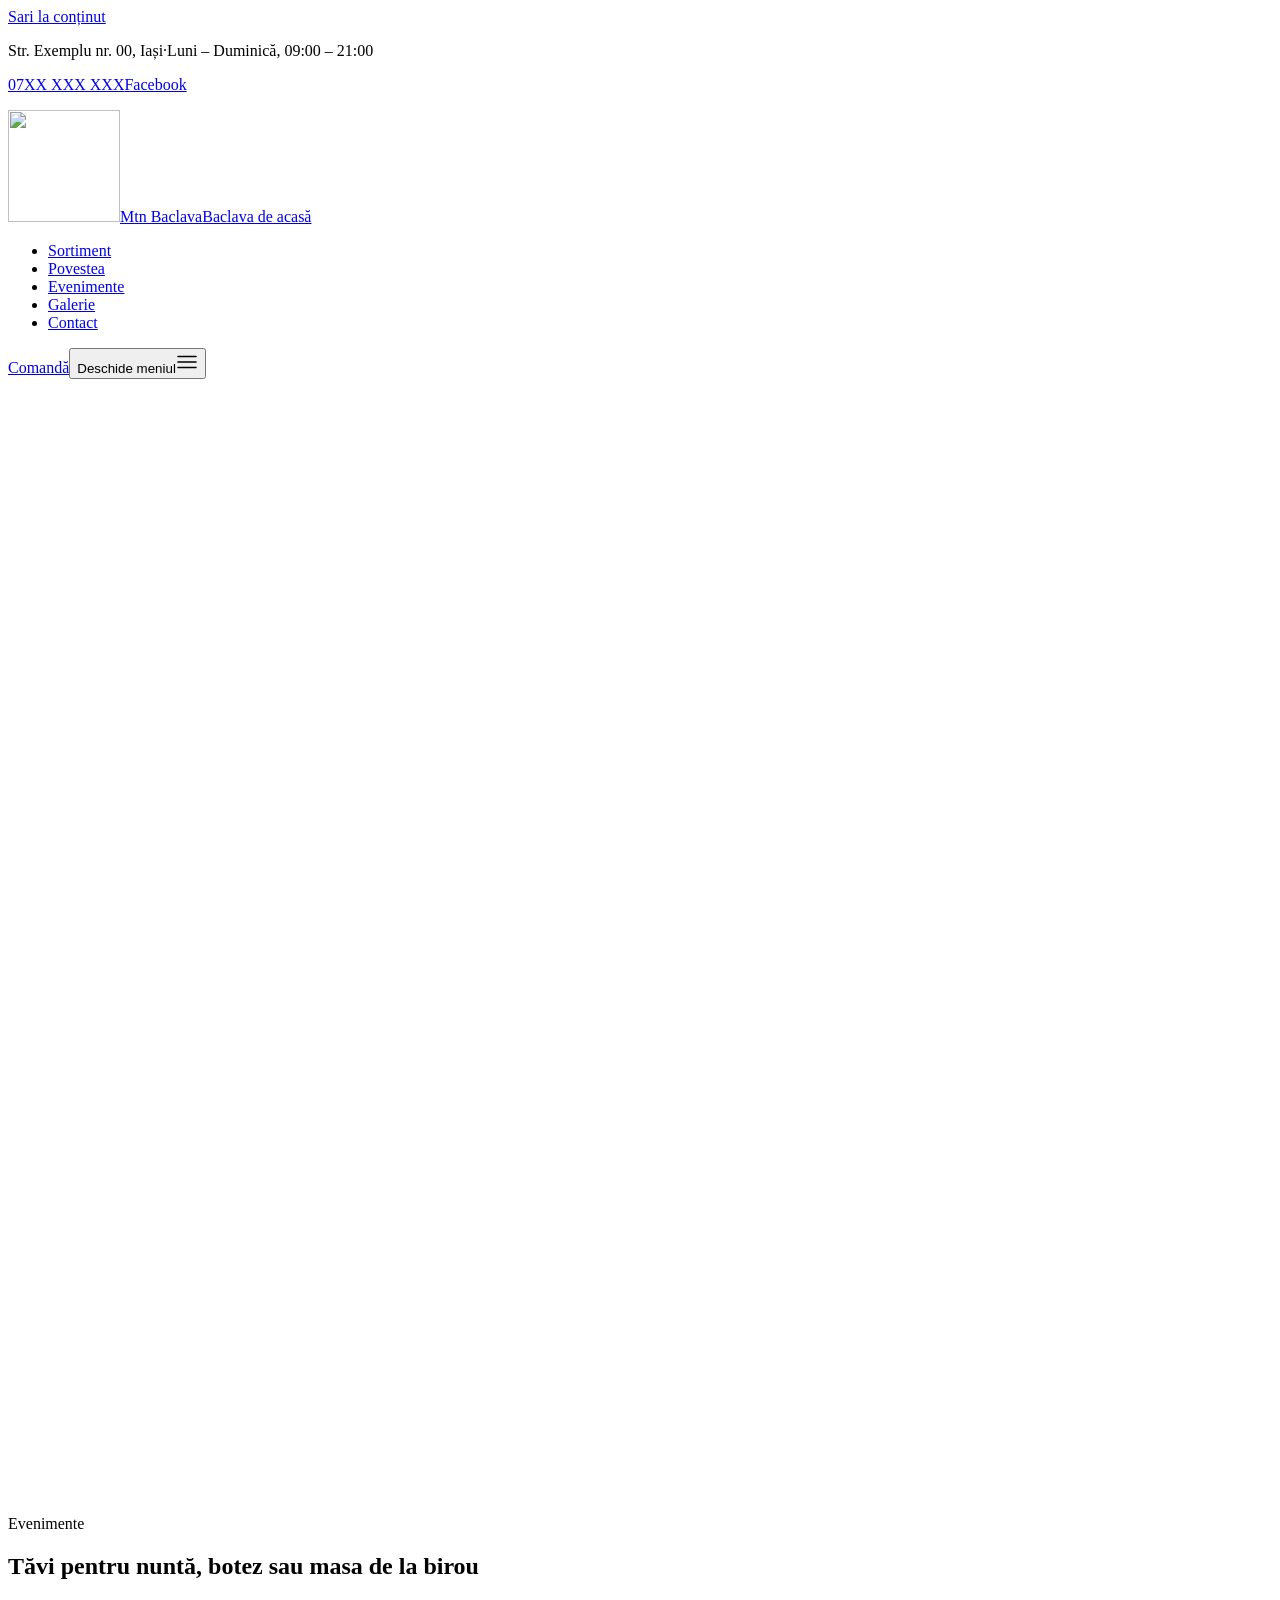
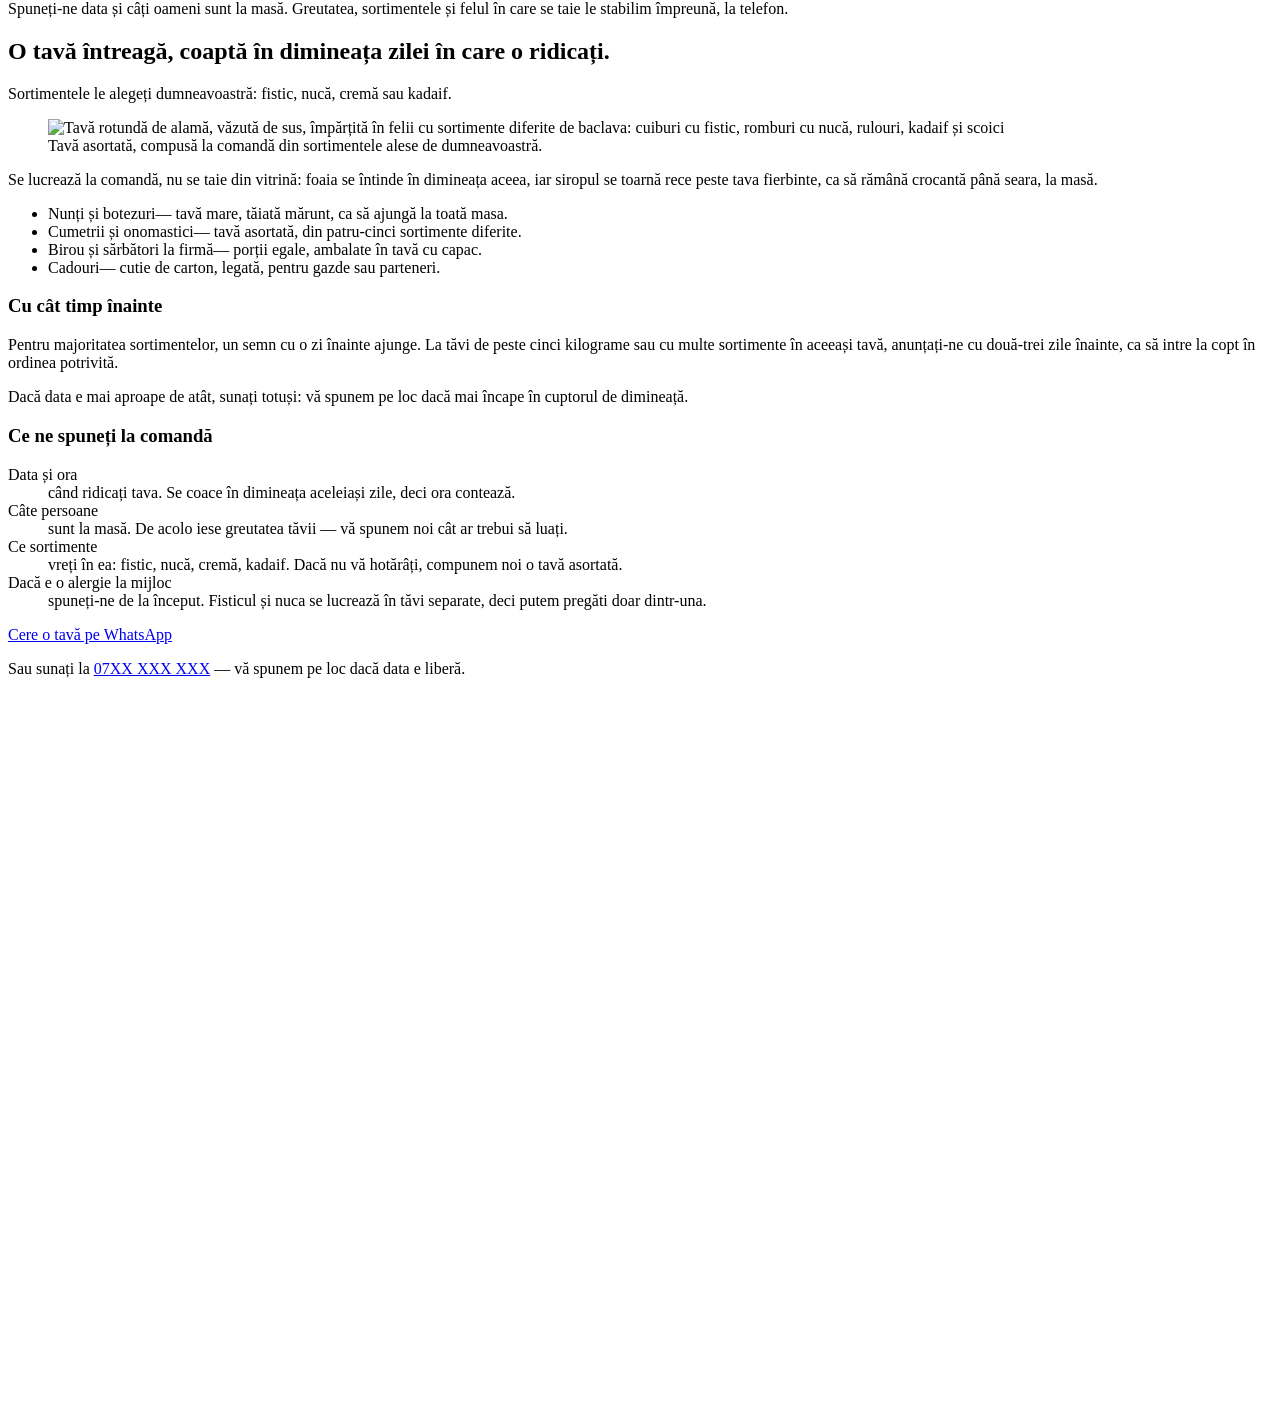
==== comenzi-evenimente/index.html @ e31cbdc9 "Demo Mtn Baclava — build static" ====
<!DOCTYPE html><html lang="ro"><head><meta charset="utf-8"><meta name="viewport" content="width=device-width, initial-scale=1"><title>Tăvi de baclava pentru evenimente — Mtn Baclava, Iași</title><meta name="description" content="Tăvi de baclava pe comandă pentru nunți, botezuri, cumetrii și mese de birou, în Iași. Se coace în dimineața zilei în care o ridicați; pentru majoritatea sortimentelor, un semn cu o zi înainte ajunge."><meta name="theme-color" content="#1c1815"><link rel="icon" href="/mtn-baclava-demo/favicon.svg" type="image/svg+xml"><link rel="canonical" href="https://rtr-tech-solutions.github.io/mtn-baclava-demo/comenzi-evenimente/"><meta property="og:title" content="Tăvi de baclava pentru evenimente — Mtn Baclava, Iași"><meta property="og:description" content="Tăvi de baclava pe comandă pentru nunți, botezuri, cumetrii și mese de birou, în Iași. Se coace în dimineața zilei în care o ridicați; pentru majoritatea sortimentelor, un semn cu o zi înainte ajunge."><meta property="og:type" content="website"><meta property="og:locale" content="ro_RO"><meta name="astro-view-transitions-enabled" content="true"><meta name="astro-view-transitions-fallback" content="animate"><script type="module" src="/mtn-baclava-demo/_astro/ClientRouter.astro_astro_type_script_index_0_lang.jmhnZfFy.js"></script><script>
      // Marchează că JS e activ, ÎNAINTE de primul paint, ca .reveal să nu ascundă
      // conținutul la utilizatorii fără JS.
      document.documentElement.classList.add('js');
    </script><link rel="stylesheet" href="/mtn-baclava-demo/_astro/CtaFinal.B6H1ZxEb.css"></head><body class><a href="#continut" class="sr-only focus:not-sr-only focus:absolute focus:top-3 focus:left-3 focus:z-[100] focus:rounded-[10px] focus:bg-ink focus:px-4 focus:py-2.5 focus:text-cream">Sari la conținut</a><div class="bara" data-astro-cid-nen7h5rs><div class="topbar text-cream/70 hidden lg:block" data-astro-cid-nen7h5rs><div class="wrap flex h-9 items-center justify-between text-[0.8125rem]" data-astro-cid-nen7h5rs><p class="flex items-center gap-2" data-astro-cid-nen7h5rs><span class="placeholder text-cream" data-astro-cid-nen7h5rs>Str. Exemplu nr. 00, Iași</span><span aria-hidden="true" class="text-cream/25" data-astro-cid-nen7h5rs>·</span><span class="placeholder text-cream" data-astro-cid-nen7h5rs>Luni – Duminică, 09:00 – 21:00</span></p><p class="flex items-center gap-5" data-astro-cid-nen7h5rs><a href="tel:+407XXXXXXXX" class="placeholder text-cream transition-colors duration-150 hover:text-brass-lit" data-astro-cid-nen7h5rs>07XX XXX XXX</a><a href="https://www.facebook.com/profile.php?id=100091635381105" target="_blank" rel="noopener noreferrer" class="link-editorial transition-colors duration-150 hover:text-cream" data-astro-cid-nen7h5rs>Facebook</a></p></div></div><header id="antet" data-astro-cid-nen7h5rs><div class="wrap flex h-[68px] items-center justify-between gap-4 lg:h-[78px]" data-astro-cid-nen7h5rs><a href="/mtn-baclava-demo/" class="group flex shrink-0 items-center gap-3" aria-label="Mtn Baclava — acasă" data-astro-cid-nen7h5rs><img src="/mtn-baclava-demo/_astro/emblema.DUEbjxrc_v3XtU.webp" alt loading="eager" data-astro-cid-nen7h5rs="true" decoding="async" width="112" height="112" class="h-11 w-11 transition-transform duration-500 ease-out group-hover:rotate-[8deg] lg:h-[52px] lg:w-[52px]"><span class="leading-tight" data-astro-cid-nen7h5rs><span class="block font-display text-[1.15rem] text-cream lg:text-[1.32rem]" data-astro-cid-nen7h5rs>Mtn Baclava</span><span class="block text-[0.6875rem] tracking-[0.13em] text-brass-lit uppercase" data-astro-cid-nen7h5rs>Baclava de acasă</span></span></a><nav aria-label="Navigare principală" class="hidden lg:block" data-astro-cid-nen7h5rs><ul class="flex items-center gap-7" data-astro-cid-nen7h5rs><li data-astro-cid-nen7h5rs><a href="/mtn-baclava-demo/sortiment/" class="link-editorial text-[0.9375rem] transition-colors duration-150 text-cream/70 hover:text-cream" data-astro-cid-nen7h5rs>Sortiment</a></li><li data-astro-cid-nen7h5rs><a href="/mtn-baclava-demo/povestea-noastra/" class="link-editorial text-[0.9375rem] transition-colors duration-150 text-cream/70 hover:text-cream" data-astro-cid-nen7h5rs>Povestea</a></li><li data-astro-cid-nen7h5rs><a href="/mtn-baclava-demo/comenzi-evenimente/" aria-current="page" class="link-editorial text-[0.9375rem] transition-colors duration-150 text-cream" data-astro-cid-nen7h5rs>Evenimente</a></li><li data-astro-cid-nen7h5rs><a href="/mtn-baclava-demo/galerie/" class="link-editorial text-[0.9375rem] transition-colors duration-150 text-cream/70 hover:text-cream" data-astro-cid-nen7h5rs>Galerie</a></li><li data-astro-cid-nen7h5rs><a href="/mtn-baclava-demo/contact/" class="link-editorial text-[0.9375rem] transition-colors duration-150 text-cream/70 hover:text-cream" data-astro-cid-nen7h5rs>Contact</a></li></ul></nav><a href="https://wa.me/40700000000?text=Bun%C4%83%20ziua!%20A%C8%99%20dori%20s%C4%83%20comand%20baclava." class="btn btn-on-dark hidden lg:inline-flex" data-astro-cid-nen7h5rs>Comandă</a><button type="button" id="meniu-buton" class="-mr-2 inline-flex h-11 w-11 items-center justify-center rounded-[10px] text-cream lg:hidden" aria-expanded="false" aria-controls="meniu-mobil" data-astro-cid-nen7h5rs><span class="sr-only" data-astro-cid-nen7h5rs>Deschide meniul</span><svg width="22" height="22" viewBox="0 0 22 22" fill="none" aria-hidden="true" data-astro-cid-nen7h5rs><path d="M2 5.5h18M2 11h18M2 16.5h18" stroke="currentColor" stroke-width="1.6" stroke-linecap="round" data-astro-cid-nen7h5rs></path></svg></button></div><div id="meniu-mobil" hidden class="meniu-mobil border-t border-white/10 lg:hidden" data-astro-cid-nen7h5rs><nav aria-label="Navigare mobil" class="wrap py-4" data-astro-cid-nen7h5rs><ul class="flex flex-col" data-astro-cid-nen7h5rs><li class="border-b border-white/10 last:border-0" data-astro-cid-nen7h5rs><a href="/mtn-baclava-demo/sortiment/" class="block py-3.5 text-[1.05rem] text-cream" data-astro-cid-nen7h5rs>Sortiment</a></li><li class="border-b border-white/10 last:border-0" data-astro-cid-nen7h5rs><a href="/mtn-baclava-demo/povestea-noastra/" class="block py-3.5 text-[1.05rem] text-cream" data-astro-cid-nen7h5rs>Povestea</a></li><li class="border-b border-white/10 last:border-0" data-astro-cid-nen7h5rs><a href="/mtn-baclava-demo/comenzi-evenimente/" aria-current="page" class="block py-3.5 text-[1.05rem] text-brass-lit" data-astro-cid-nen7h5rs>Evenimente</a></li><li class="border-b border-white/10 last:border-0" data-astro-cid-nen7h5rs><a href="/mtn-baclava-demo/galerie/" class="block py-3.5 text-[1.05rem] text-cream" data-astro-cid-nen7h5rs>Galerie</a></li><li class="border-b border-white/10 last:border-0" data-astro-cid-nen7h5rs><a href="/mtn-baclava-demo/contact/" class="block py-3.5 text-[1.05rem] text-cream" data-astro-cid-nen7h5rs>Contact</a></li></ul><div class="mt-5 flex flex-col gap-2.5" data-astro-cid-nen7h5rs><a href="https://wa.me/40700000000?text=Bun%C4%83%20ziua!%20A%C8%99%20dori%20s%C4%83%20comand%20baclava." class="btn btn-on-dark w-full" data-astro-cid-nen7h5rs>Scrie-ne pe WhatsApp</a><a href="tel:+407XXXXXXXX" class="btn btn-ghost-on-dark placeholder w-full" data-astro-cid-nen7h5rs>07XX XXX XXX</a></div></nav></div></header></div><script type="module">function e(){let e=document.querySelector(`.bara`),t=document.getElementById(`meniu-buton`),n=document.getElementById(`meniu-mobil`);if(t&&n&&t.dataset.gata!==`1`){t.dataset.gata=`1`;let e=e=>{t.setAttribute(`aria-expanded`,String(e)),n.hidden=!e;let r=t.querySelector(`.sr-only`);r&&(r.textContent=e?`Închide meniul`:`Deschide meniul`)};t.addEventListener(`click`,()=>e(t.getAttribute(`aria-expanded`)!==`true`)),n.querySelectorAll(`a`).forEach(t=>t.addEventListener(`click`,()=>e(!1))),document.addEventListener(`keydown`,n=>{n.key===`Escape`&&t.getAttribute(`aria-expanded`)===`true`&&e(!1)})}if(e?.dataset.peste===`1`&&e.dataset.scrollGata!==`1`){e.dataset.scrollGata=`1`;let t=()=>e.classList.toggle(`solid`,window.scrollY>64);t(),window.addEventListener(`scroll`,t,{passive:!0})}}e(),document.addEventListener(`astro:page-load`,e);</script><main id="continut"><section class="relative isolate overflow-hidden bg-ink"><div class="absolute inset-0 -z-10"><img src="/mtn-baclava-demo/_astro/ambient-03-tava-sortiment.BsSjN7SK_Z10BHxa.webp" srcset="/mtn-baclava-demo/_astro/ambient-03-tava-sortiment.BsSjN7SK_ZQf1UV.webp 900w, /mtn-baclava-demo/_astro/ambient-03-tava-sortiment.BsSjN7SK_1j56uR.webp 1600w, /mtn-baclava-demo/_astro/ambient-03-tava-sortiment.BsSjN7SK_Z10BHxa.webp 2000w" alt sizes="100vw" loading="eager" decoding="async" width="2000" height="1116" class="h-full w-full object-cover opacity-30"><div class="absolute inset-0 bg-gradient-to-t from-ink via-ink/70 to-ink/40"></div></div><div class="wrap pt-14 pb-12 lg:pt-20 lg:pb-16"><p class="reveal text-[0.75rem] tracking-[0.2em] text-brass-lit uppercase">Evenimente</p><h1 class="reveal mt-4 max-w-3xl text-cream" style="--reveal-delay:70ms">Tăvi pentru nuntă, botez sau masa de la birou</h1><p class="reveal mt-6 max-w-xl text-[1.0625rem] leading-relaxed text-cream/75" style="--reveal-delay:140ms">Spuneți-ne data și câți oameni sunt la masă. Greutatea, sortimentele și felul în care se taie le stabilim împreună, la telefon.</p></div></section><section class="section bg-cream-2" id="evenimente"><div class="wrap"><div class="grid gap-4 lg:grid-cols-12 lg:items-end lg:gap-12"><h2 class="declaratie reveal lg:col-span-7">O tavă întreagă, coaptă în dimineața zilei în care o ridicați.</h2><p class="reveal text-[0.9375rem] text-ink-soft lg:col-span-4 lg:col-start-9 lg:pb-2">Sortimentele le alegeți dumneavoastră: fistic, nucă, cremă sau kadaif.</p></div><div class="mt-10 grid gap-9 lg:mt-14 lg:grid-cols-12 lg:gap-14"><figure class="reveal lg:col-span-7"><div class="zoom-lent rounded-card border border-line"><img src="/mtn-baclava-demo/_astro/ambient-03-tava-sortiment.BsSjN7SK_Z10BHxa.webp" srcset="/mtn-baclava-demo/_astro/ambient-03-tava-sortiment.BsSjN7SK_WIxPo.webp 640w, /mtn-baclava-demo/_astro/ambient-03-tava-sortiment.BsSjN7SK_ZQf1UV.webp 900w, /mtn-baclava-demo/_astro/ambient-03-tava-sortiment.BsSjN7SK_1JF9gK.webp 1280w" alt="Tavă rotundă de alamă, văzută de sus, împărțită în felii cu sortimente diferite de baclava: cuiburi cu fistic, romburi cu nucă, rulouri, kadaif și scoici" sizes="(min-width: 1024px) 640px, (min-width: 640px) 92vw, 100vw" loading="lazy" decoding="async" width="2000" height="1116" class="block w-full object-cover aspect-[4/3] lg:aspect-[5/4]"></div><figcaption class="mt-3 text-[0.8125rem] leading-relaxed text-ink-soft">Tavă asortată, compusă la comandă din sortimentele alese de dumneavoastră.</figcaption></figure><div class="lg:col-span-5 lg:pt-12"><p class="lead reveal">Se lucrează la comandă, nu se taie din vitrină: foaia se întinde în dimineața aceea, iar siropul se toarnă rece peste tava fierbinte, ca să rămână crocantă până seara, la masă.</p><ul class="mt-8 border-t border-line" data-stagger><li class="reveal flex flex-wrap gap-x-2 border-b border-line py-3.5 text-[0.9375rem]"><span class="font-semibold text-ink">Nunți și botezuri</span><span class="text-ink-soft">— tavă mare, tăiată mărunt, ca să ajungă la toată masa.</span></li><li class="reveal flex flex-wrap gap-x-2 border-b border-line py-3.5 text-[0.9375rem]"><span class="font-semibold text-ink">Cumetrii și onomastici</span><span class="text-ink-soft">— tavă asortată, din patru-cinci sortimente diferite.</span></li><li class="reveal flex flex-wrap gap-x-2 border-b border-line py-3.5 text-[0.9375rem]"><span class="font-semibold text-ink">Birou și sărbători la firmă</span><span class="text-ink-soft">— porții egale, ambalate în tavă cu capac.</span></li><li class="reveal flex flex-wrap gap-x-2 border-b border-line py-3.5 text-[0.9375rem]"><span class="font-semibold text-ink">Cadouri</span><span class="text-ink-soft">— cutie de carton, legată, pentru gazde sau parteneri.</span></li></ul></div></div><div class="mt-14 border-t border-line pt-12 lg:mt-20 lg:pt-16"><div class="grid gap-4 lg:grid-cols-12 lg:gap-14"><h3 class="reveal lg:col-span-3">Cu cât timp înainte</h3><div class="reveal space-y-4 text-ink-soft lg:col-span-8 lg:col-start-5"><p>Pentru majoritatea sortimentelor, un semn cu o zi înainte ajunge. La tăvi de peste cinci kilograme sau cu multe sortimente în aceeași tavă, anunțați-ne cu două-trei zile înainte, ca să intre la copt în ordinea potrivită.</p><p>Dacă data e mai aproape de atât, sunați totuși: vă spunem pe loc dacă mai încape în cuptorul de dimineață.</p></div></div><div class="mt-12 grid gap-4 lg:mt-16 lg:grid-cols-12 lg:gap-14"><h3 class="reveal lg:col-span-3">Ce ne spuneți la comandă</h3><dl class="space-y-5 lg:col-span-8 lg:col-start-5" data-stagger><div class="reveal"><dt class="font-semibold text-ink">Data și ora</dt><dd class="mt-1 text-ink-soft">când ridicați tava. Se coace în dimineața aceleiași zile, deci ora contează.</dd></div><div class="reveal"><dt class="font-semibold text-ink">Câte persoane</dt><dd class="mt-1 text-ink-soft">sunt la masă. De acolo iese greutatea tăvii — vă spunem noi cât ar trebui să luați.</dd></div><div class="reveal"><dt class="font-semibold text-ink">Ce sortimente</dt><dd class="mt-1 text-ink-soft">vreți în ea: fistic, nucă, cremă, kadaif. Dacă nu vă hotărâți, compunem noi o tavă asortată.</dd></div><div class="reveal"><dt class="font-semibold text-ink">Dacă e o alergie la mijloc</dt><dd class="mt-1 text-ink-soft">spuneți-ne de la început. Fisticul și nuca se lucrează în tăvi separate, deci putem pregăti doar dintr-una.</dd></div></dl></div><div class="mt-12 lg:mt-16 lg:grid lg:grid-cols-12 lg:gap-14"><div class="reveal lg:col-span-8 lg:col-start-5"><a href="https://wa.me/40700000000?text=Bun%C4%83%20ziua!%20A%C8%99%20dori%20o%20tav%C4%83%20de%20baclava%20pentru%20un%20eveniment.%20V%C4%83%20spun%20data%20%C8%99i%20num%C4%83rul%20de%20persoane." target="_blank" rel="noopener noreferrer" class="btn btn-primary">Cere o tavă pe WhatsApp</a><p class="mt-4 text-[0.9375rem] text-ink-soft">Sau sunați la <a href="tel:+407XXXXXXXX" class="placeholder font-semibold text-ink underline decoration-line underline-offset-4 transition-colors duration-150 hover:decoration-ink">07XX XXX XXX</a> — vă spunem pe loc dacă data e liberă.</p></div></div></div></div></section><section class="pb-[clamp(3.5rem,8vw,6.5rem)]"><figure><img src="/mtn-baclava-demo/_astro/ambient-02-cutie-ambalaj.Db9iP6Mn_Z2ch821.webp" srcset="/mtn-baclava-demo/_astro/ambient-02-cutie-ambalaj.Db9iP6Mn_12XCJG.webp 900w, /mtn-baclava-demo/_astro/ambient-02-cutie-ambalaj.Db9iP6Mn_1rRyEL.webp 1400w, /mtn-baclava-demo/_astro/ambient-02-cutie-ambalaj.Db9iP6Mn_Z2ch821.webp 2000w" alt="Cutie de carton crem cu baclava cu fistic, cu capacul dat la o parte și o bandă de hârtie petrecută în jurul ei" sizes="100vw" loading="lazy" decoding="async" width="2000" height="1493" class="reveal block aspect-[4/3] w-full object-cover sm:aspect-[16/9]"><figcaption class="wrap mt-5"><p class="reveal max-w-xl text-[0.9375rem] text-ink-soft lg:ml-auto lg:text-right">Tava pleacă cu capac, iar pentru cadouri punem baclavaua în cutie de carton, legată — se poate duce așa, direct la gazdă.</p></figcaption></figure></section><section id="comanda" aria-labelledby="cta-final-titlu" class="section border-b border-white/10 bg-ink text-cream lg:py-28"><div class="wrap-narrow flex flex-col items-center text-center"><img src="/mtn-baclava-demo/_astro/emblema.DUEbjxrc_ZgIynP.webp" alt="Emblema Mtn Baclava" loading="lazy" decoding="async" width="300" height="300" class="reveal h-[120px] w-[120px] lg:h-[150px] lg:w-[150px]"><h2 id="cta-final-titlu" class="reveal mt-8 max-w-[22ch] text-[clamp(1.6rem,3.4vw,2.35rem)] leading-[1.15]" style="--reveal-delay:90ms">Spuneți-ne ce tavă vă trebuie și pentru ce zi.</h2><div class="reveal mt-9 flex w-full flex-col gap-3 sm:w-auto sm:flex-row sm:justify-center" style="--reveal-delay:180ms"><a href="https://wa.me/40700000000?text=Bun%C4%83%20ziua!%20A%C8%99%20dori%20s%C4%83%20comand%20o%20tav%C4%83%20de%20baclava." class="btn btn-on-dark w-full sm:w-auto">Scrie-ne pe WhatsApp</a><a href="tel:+407XXXXXXXX" aria-label="Sună la 07XX XXX XXX" class="btn btn-ghost-on-dark w-full sm:w-auto"><span class="placeholder">07XX XXX XXX</span></a></div></div></section></main><footer class="bg-ink text-cream/70"><div class="wrap grid gap-10 py-14 sm:grid-cols-2 lg:grid-cols-3 lg:py-16"><div><div class="flex items-center gap-3"><img src="/mtn-baclava-demo/_astro/emblema.DUEbjxrc_v3XtU.webp" alt loading="lazy" decoding="async" width="112" height="112" class="h-14 w-14"><span class="leading-tight"><span class="block font-display text-xl text-cream">Mtn Baclava</span><span class="block text-[0.6875rem] tracking-[0.12em] text-brass-lit uppercase">Baklava evi</span></span></div><p class="mt-5 max-w-xs text-[0.9375rem]">Baclava făcută în Iași, cu foaia întinsă manual în fiecare dimineață.</p><a href="https://www.facebook.com/profile.php?id=100091635381105" target="_blank" rel="noopener noreferrer" class="mt-4 inline-block text-[0.9375rem] text-cream underline underline-offset-4 hover:text-brass-lit">Urmărește-ne pe Facebook</a></div><nav aria-label="Navigare subsol"><h2 class="font-display text-lg text-cream">Pagina</h2><ul class="mt-4 flex flex-col gap-2.5 text-[0.9375rem]"><li><a href="/mtn-baclava-demo/sortiment/" class="hover:text-cream">Sortiment</a></li><li><a href="/mtn-baclava-demo/povestea-noastra/" class="hover:text-cream">Povestea</a></li><li><a href="/mtn-baclava-demo/comenzi-evenimente/" class="hover:text-cream">Evenimente</a></li><li><a href="/mtn-baclava-demo/galerie/" class="hover:text-cream">Galerie</a></li><li><a href="/mtn-baclava-demo/contact/" class="hover:text-cream">Contact</a></li></ul></nav><div><h2 class="font-display text-lg text-cream">Ne găsiți</h2><address class="mt-4 flex flex-col gap-2.5 text-[0.9375rem] not-italic"><span class="placeholder text-cream">Str. Exemplu nr. 00, Iași</span><a href="tel:+407XXXXXXXX" class="placeholder w-fit text-cream hover:text-brass-lit">07XX XXX XXX</a><span class="placeholder text-cream">Luni – Duminică, 09:00 – 21:00</span></address></div></div><div class="border-t border-white/10"><div class="wrap flex flex-col gap-1.5 py-6 text-[0.8125rem] sm:flex-row sm:items-center sm:justify-between"><p>© 2026 Mtn Baclava · Iași</p><p>Site realizat de <span class="text-cream">RTR Tech Solutions</span></p></div></div></footer><div class="fixed inset-x-0 bottom-0 z-50 border-t border-line bg-cream/97 backdrop-blur-sm lg:hidden" style="padding-bottom: env(safe-area-inset-bottom, 0px);"><div class="grid grid-cols-3"><a href="tel:+407XXXXXXXX" class="flex min-h-14 flex-col items-center justify-center gap-0.5 border-r border-line text-[0.8125rem] font-semibold text-ink"><svg width="17" height="17" viewBox="0 0 20 20" fill="none" aria-hidden="true"><path d="M4.5 2.8h3l1.4 3.5-2 1.3a10.5 10.5 0 0 0 5.5 5.5l1.3-2 3.5 1.4v3a1.6 1.6 0 0 1-1.8 1.6A15.2 15.2 0 0 1 2.9 4.6 1.6 1.6 0 0 1 4.5 2.8Z" stroke="currentColor" stroke-width="1.5" stroke-linejoin="round"></path></svg>Sună</a><a href="https://wa.me/40700000000?text=Bun%C4%83%20ziua!%20A%C8%99%20dori%20s%C4%83%20comand%20baclava." class="flex min-h-14 flex-col items-center justify-center gap-0.5 border-r border-line text-[0.8125rem] font-semibold text-ink"><svg width="17" height="17" viewBox="0 0 20 20" fill="none" aria-hidden="true"><path d="M10 2.6a7.4 7.4 0 0 0-6.3 11.3L2.6 17.4l3.6-1.1A7.4 7.4 0 1 0 10 2.6Z" stroke="currentColor" stroke-width="1.5" stroke-linejoin="round"></path></svg>WhatsApp</a><a href="#contact" class="flex min-h-14 flex-col items-center justify-center gap-0.5 text-[0.8125rem] font-semibold text-ink"><svg width="17" height="17" viewBox="0 0 20 20" fill="none" aria-hidden="true"><path d="M10 17.5s5.6-4.6 5.6-9a5.6 5.6 0 1 0-11.2 0c0 4.4 5.6 9 5.6 9Z" stroke="currentColor" stroke-width="1.5" stroke-linejoin="round"></path><circle cx="10" cy="8.4" r="2" stroke="currentColor" stroke-width="1.5"></circle></svg>Unde suntem</a></div></div><div class="h-14 lg:hidden" aria-hidden="true"></div><script type="module">function e(){let e=window.matchMedia(`(prefers-reduced-motion: reduce)`).matches,t=document.querySelectorAll(`.reveal:not(.vizibil)`);if(e||!(`IntersectionObserver`in window)){t.forEach(e=>e.classList.add(`vizibil`));return}let n=new IntersectionObserver(e=>{e.forEach(e=>{e.isIntersecting&&(e.target.classList.add(`vizibil`),n.unobserve(e.target))})},{rootMargin:`0px 0px -8% 0px`,threshold:.08});t.forEach((e,t)=>{let r=e.closest(`[data-stagger]`);if(r){let t=Array.from(r.querySelectorAll(`.reveal`));e.style.setProperty(`--reveal-delay`,`${Math.min(t.indexOf(e),6)*70}ms`)}else t<3&&e.style.setProperty(`--reveal-delay`,`${t*60}ms`);n.observe(e)})}e(),document.addEventListener(`astro:page-load`,e);</script></body></html>
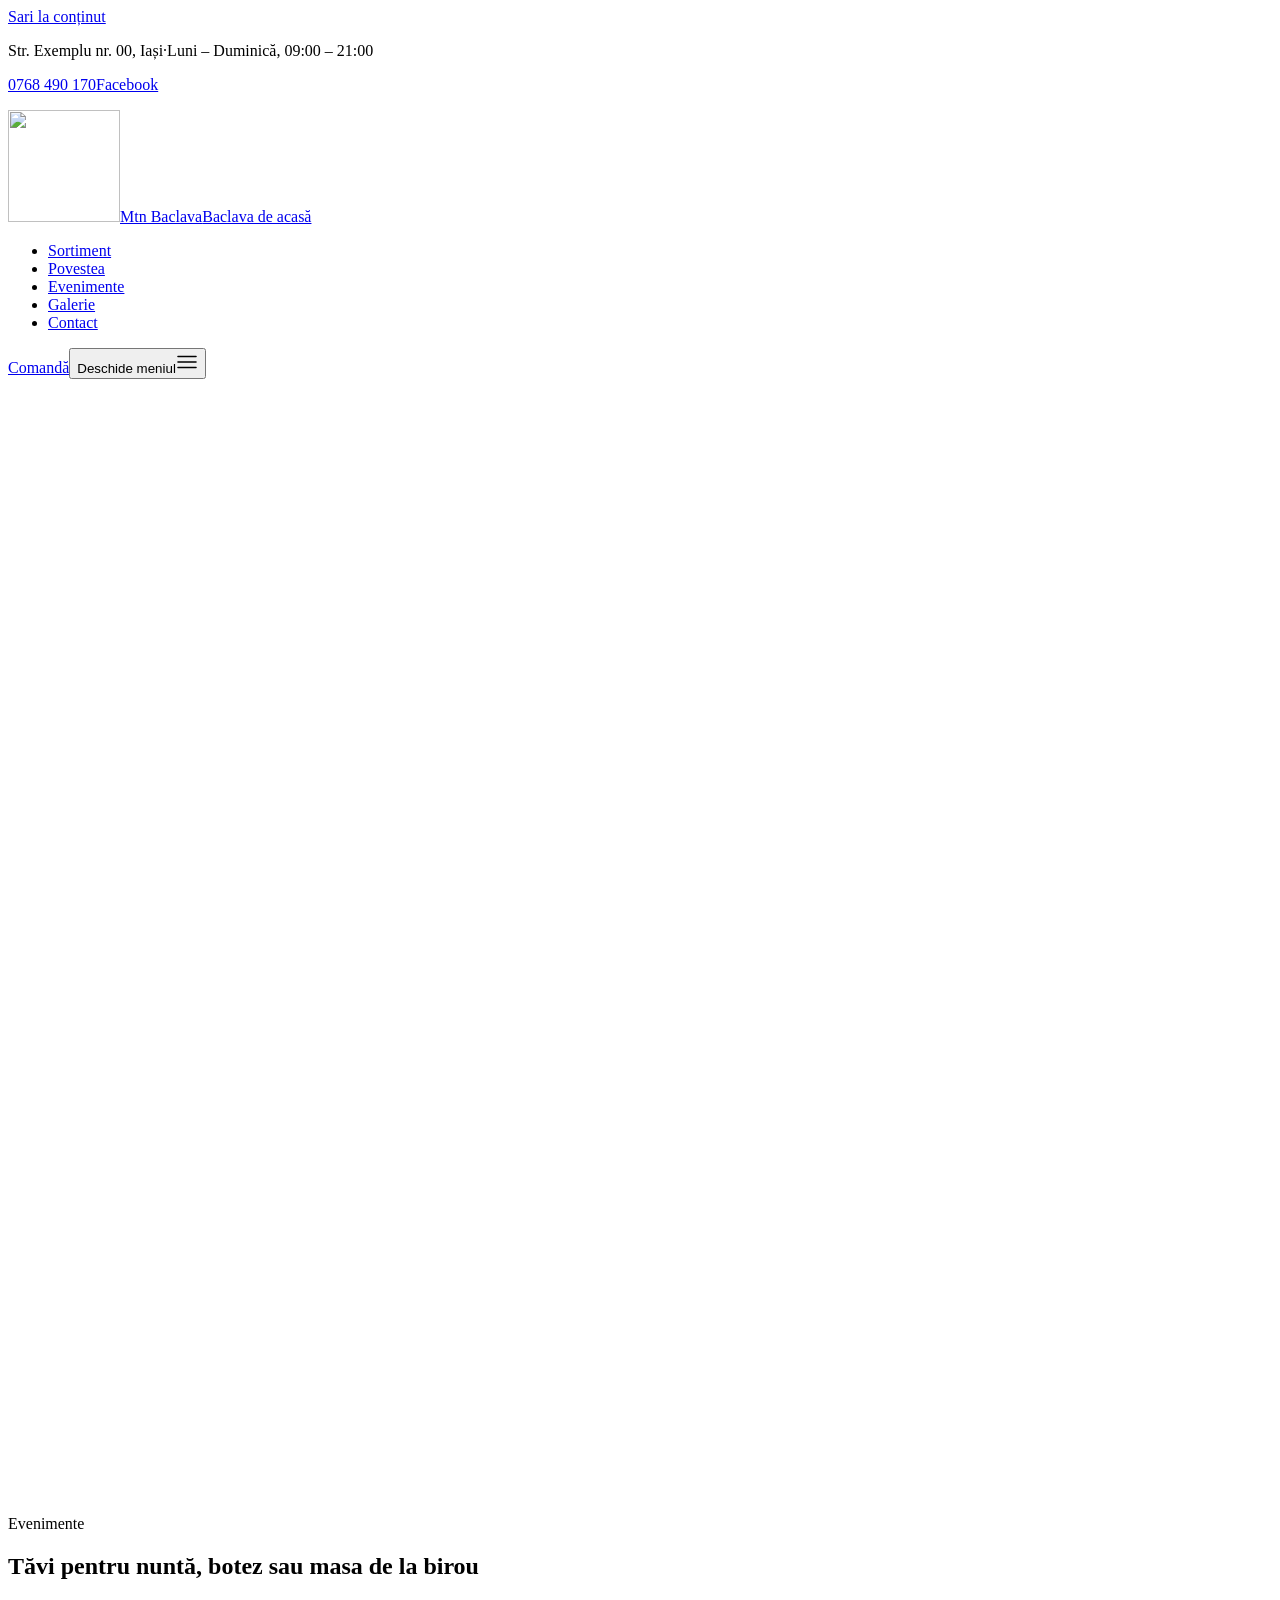
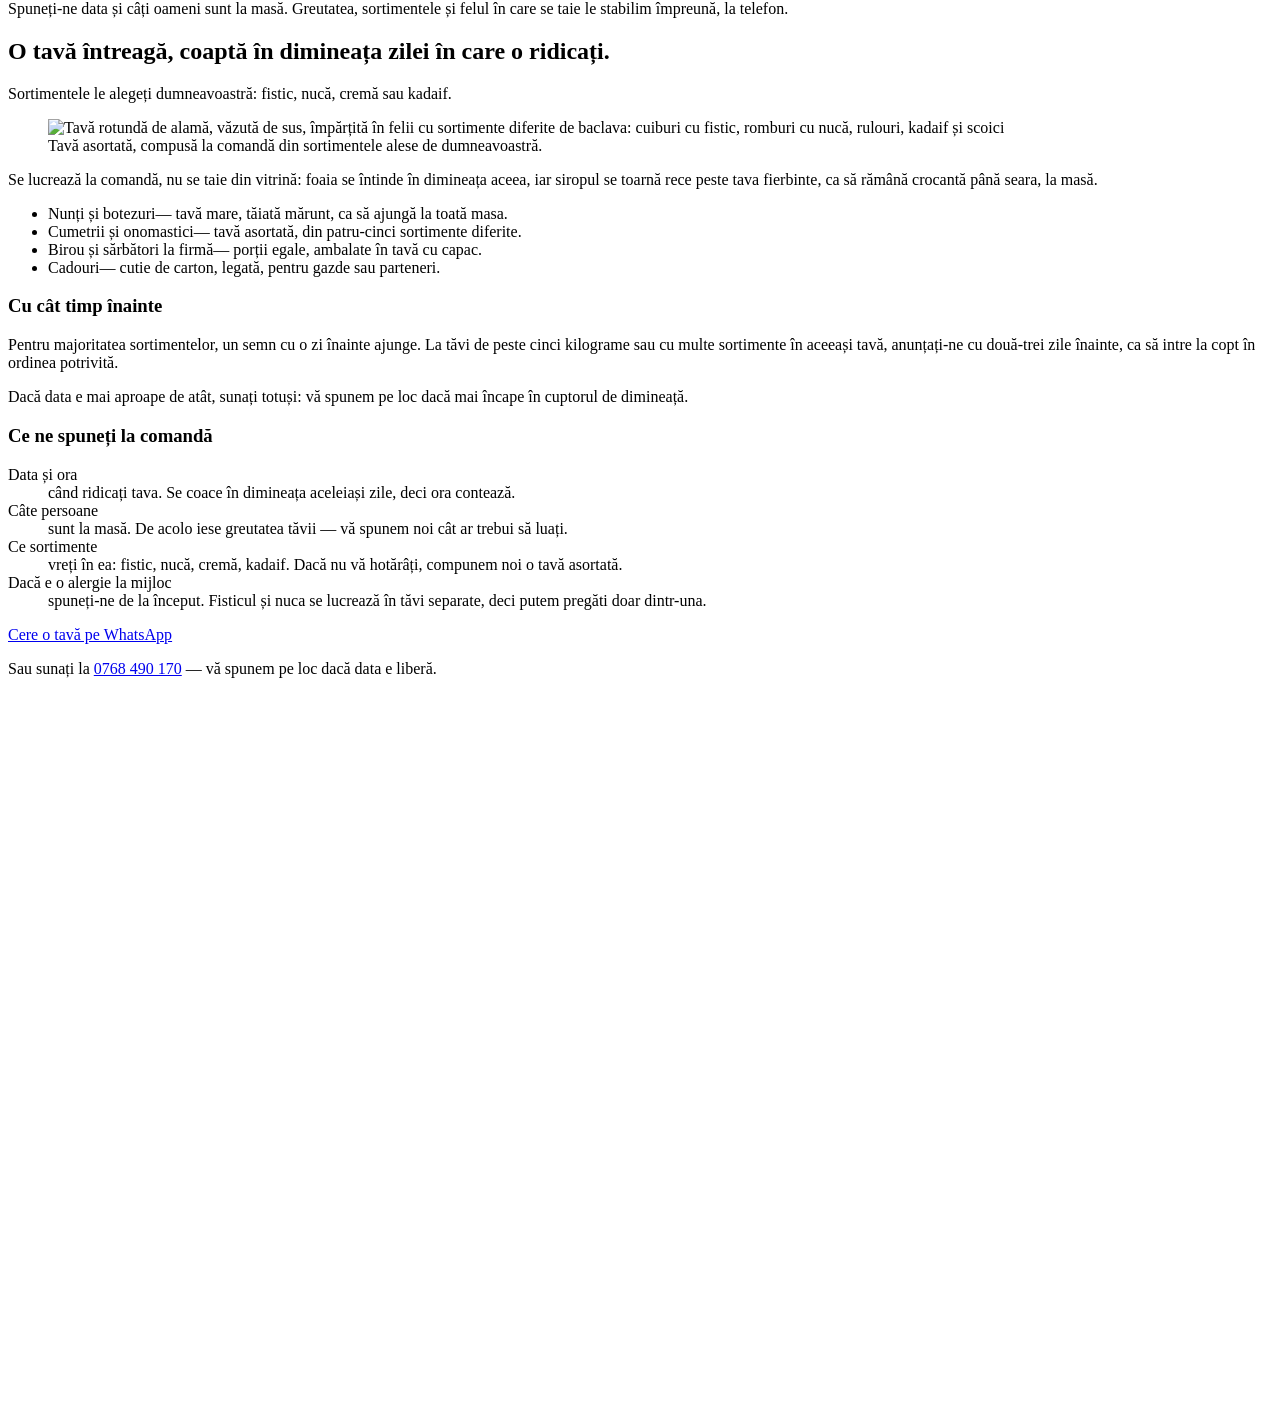
==== commit 0fa6738d: "Poze reale de la client, numar WhatsApp si TikTok" ====
--- a/comenzi-evenimente/index.html
+++ b/comenzi-evenimente/index.html
@@ -2,4 +2,4 @@
       // Marchează că JS e activ, ÎNAINTE de primul paint, ca .reveal să nu ascundă
       // conținutul la utilizatorii fără JS.
       document.documentElement.classList.add('js');
-    </script><link rel="stylesheet" href="/mtn-baclava-demo/_astro/CtaFinal.B6H1ZxEb.css"></head><body class><a href="#continut" class="sr-only focus:not-sr-only focus:absolute focus:top-3 focus:left-3 focus:z-[100] focus:rounded-[10px] focus:bg-ink focus:px-4 focus:py-2.5 focus:text-cream">Sari la conținut</a><div class="bara" data-astro-cid-nen7h5rs><div class="topbar text-cream/70 hidden lg:block" data-astro-cid-nen7h5rs><div class="wrap flex h-9 items-center justify-between text-[0.8125rem]" data-astro-cid-nen7h5rs><p class="flex items-center gap-2" data-astro-cid-nen7h5rs><span class="placeholder text-cream" data-astro-cid-nen7h5rs>Str. Exemplu nr. 00, Iași</span><span aria-hidden="true" class="text-cream/25" data-astro-cid-nen7h5rs>·</span><span class="placeholder text-cream" data-astro-cid-nen7h5rs>Luni – Duminică, 09:00 – 21:00</span></p><p class="flex items-center gap-5" data-astro-cid-nen7h5rs><a href="tel:+407XXXXXXXX" class="placeholder text-cream transition-colors duration-150 hover:text-brass-lit" data-astro-cid-nen7h5rs>07XX XXX XXX</a><a href="https://www.facebook.com/profile.php?id=100091635381105" target="_blank" rel="noopener noreferrer" class="link-editorial transition-colors duration-150 hover:text-cream" data-astro-cid-nen7h5rs>Facebook</a></p></div></div><header id="antet" data-astro-cid-nen7h5rs><div class="wrap flex h-[68px] items-center justify-between gap-4 lg:h-[78px]" data-astro-cid-nen7h5rs><a href="/mtn-baclava-demo/" class="group flex shrink-0 items-center gap-3" aria-label="Mtn Baclava — acasă" data-astro-cid-nen7h5rs><img src="/mtn-baclava-demo/_astro/emblema.DUEbjxrc_v3XtU.webp" alt loading="eager" data-astro-cid-nen7h5rs="true" decoding="async" width="112" height="112" class="h-11 w-11 transition-transform duration-500 ease-out group-hover:rotate-[8deg] lg:h-[52px] lg:w-[52px]"><span class="leading-tight" data-astro-cid-nen7h5rs><span class="block font-display text-[1.15rem] text-cream lg:text-[1.32rem]" data-astro-cid-nen7h5rs>Mtn Baclava</span><span class="block text-[0.6875rem] tracking-[0.13em] text-brass-lit uppercase" data-astro-cid-nen7h5rs>Baclava de acasă</span></span></a><nav aria-label="Navigare principală" class="hidden lg:block" data-astro-cid-nen7h5rs><ul class="flex items-center gap-7" data-astro-cid-nen7h5rs><li data-astro-cid-nen7h5rs><a href="/mtn-baclava-demo/sortiment/" class="link-editorial text-[0.9375rem] transition-colors duration-150 text-cream/70 hover:text-cream" data-astro-cid-nen7h5rs>Sortiment</a></li><li data-astro-cid-nen7h5rs><a href="/mtn-baclava-demo/povestea-noastra/" class="link-editorial text-[0.9375rem] transition-colors duration-150 text-cream/70 hover:text-cream" data-astro-cid-nen7h5rs>Povestea</a></li><li data-astro-cid-nen7h5rs><a href="/mtn-baclava-demo/comenzi-evenimente/" aria-current="page" class="link-editorial text-[0.9375rem] transition-colors duration-150 text-cream" data-astro-cid-nen7h5rs>Evenimente</a></li><li data-astro-cid-nen7h5rs><a href="/mtn-baclava-demo/galerie/" class="link-editorial text-[0.9375rem] transition-colors duration-150 text-cream/70 hover:text-cream" data-astro-cid-nen7h5rs>Galerie</a></li><li data-astro-cid-nen7h5rs><a href="/mtn-baclava-demo/contact/" class="link-editorial text-[0.9375rem] transition-colors duration-150 text-cream/70 hover:text-cream" data-astro-cid-nen7h5rs>Contact</a></li></ul></nav><a href="https://wa.me/40700000000?text=Bun%C4%83%20ziua!%20A%C8%99%20dori%20s%C4%83%20comand%20baclava." class="btn btn-on-dark hidden lg:inline-flex" data-astro-cid-nen7h5rs>Comandă</a><button type="button" id="meniu-buton" class="-mr-2 inline-flex h-11 w-11 items-center justify-center rounded-[10px] text-cream lg:hidden" aria-expanded="false" aria-controls="meniu-mobil" data-astro-cid-nen7h5rs><span class="sr-only" data-astro-cid-nen7h5rs>Deschide meniul</span><svg width="22" height="22" viewBox="0 0 22 22" fill="none" aria-hidden="true" data-astro-cid-nen7h5rs><path d="M2 5.5h18M2 11h18M2 16.5h18" stroke="currentColor" stroke-width="1.6" stroke-linecap="round" data-astro-cid-nen7h5rs></path></svg></button></div><div id="meniu-mobil" hidden class="meniu-mobil border-t border-white/10 lg:hidden" data-astro-cid-nen7h5rs><nav aria-label="Navigare mobil" class="wrap py-4" data-astro-cid-nen7h5rs><ul class="flex flex-col" data-astro-cid-nen7h5rs><li class="border-b border-white/10 last:border-0" data-astro-cid-nen7h5rs><a href="/mtn-baclava-demo/sortiment/" class="block py-3.5 text-[1.05rem] text-cream" data-astro-cid-nen7h5rs>Sortiment</a></li><li class="border-b border-white/10 last:border-0" data-astro-cid-nen7h5rs><a href="/mtn-baclava-demo/povestea-noastra/" class="block py-3.5 text-[1.05rem] text-cream" data-astro-cid-nen7h5rs>Povestea</a></li><li class="border-b border-white/10 last:border-0" data-astro-cid-nen7h5rs><a href="/mtn-baclava-demo/comenzi-evenimente/" aria-current="page" class="block py-3.5 text-[1.05rem] text-brass-lit" data-astro-cid-nen7h5rs>Evenimente</a></li><li class="border-b border-white/10 last:border-0" data-astro-cid-nen7h5rs><a href="/mtn-baclava-demo/galerie/" class="block py-3.5 text-[1.05rem] text-cream" data-astro-cid-nen7h5rs>Galerie</a></li><li class="border-b border-white/10 last:border-0" data-astro-cid-nen7h5rs><a href="/mtn-baclava-demo/contact/" class="block py-3.5 text-[1.05rem] text-cream" data-astro-cid-nen7h5rs>Contact</a></li></ul><div class="mt-5 flex flex-col gap-2.5" data-astro-cid-nen7h5rs><a href="https://wa.me/40700000000?text=Bun%C4%83%20ziua!%20A%C8%99%20dori%20s%C4%83%20comand%20baclava." class="btn btn-on-dark w-full" data-astro-cid-nen7h5rs>Scrie-ne pe WhatsApp</a><a href="tel:+407XXXXXXXX" class="btn btn-ghost-on-dark placeholder w-full" data-astro-cid-nen7h5rs>07XX XXX XXX</a></div></nav></div></header></div><script type="module">function e(){let e=document.querySelector(`.bara`),t=document.getElementById(`meniu-buton`),n=document.getElementById(`meniu-mobil`);if(t&&n&&t.dataset.gata!==`1`){t.dataset.gata=`1`;let e=e=>{t.setAttribute(`aria-expanded`,String(e)),n.hidden=!e;let r=t.querySelector(`.sr-only`);r&&(r.textContent=e?`Închide meniul`:`Deschide meniul`)};t.addEventListener(`click`,()=>e(t.getAttribute(`aria-expanded`)!==`true`)),n.querySelectorAll(`a`).forEach(t=>t.addEventListener(`click`,()=>e(!1))),document.addEventListener(`keydown`,n=>{n.key===`Escape`&&t.getAttribute(`aria-expanded`)===`true`&&e(!1)})}if(e?.dataset.peste===`1`&&e.dataset.scrollGata!==`1`){e.dataset.scrollGata=`1`;let t=()=>e.classList.toggle(`solid`,window.scrollY>64);t(),window.addEventListener(`scroll`,t,{passive:!0})}}e(),document.addEventListener(`astro:page-load`,e);</script><main id="continut"><section class="relative isolate overflow-hidden bg-ink"><div class="absolute inset-0 -z-10"><img src="/mtn-baclava-demo/_astro/ambient-03-tava-sortiment.BsSjN7SK_Z10BHxa.webp" srcset="/mtn-baclava-demo/_astro/ambient-03-tava-sortiment.BsSjN7SK_ZQf1UV.webp 900w, /mtn-baclava-demo/_astro/ambient-03-tava-sortiment.BsSjN7SK_1j56uR.webp 1600w, /mtn-baclava-demo/_astro/ambient-03-tava-sortiment.BsSjN7SK_Z10BHxa.webp 2000w" alt sizes="100vw" loading="eager" decoding="async" width="2000" height="1116" class="h-full w-full object-cover opacity-30"><div class="absolute inset-0 bg-gradient-to-t from-ink via-ink/70 to-ink/40"></div></div><div class="wrap pt-14 pb-12 lg:pt-20 lg:pb-16"><p class="reveal text-[0.75rem] tracking-[0.2em] text-brass-lit uppercase">Evenimente</p><h1 class="reveal mt-4 max-w-3xl text-cream" style="--reveal-delay:70ms">Tăvi pentru nuntă, botez sau masa de la birou</h1><p class="reveal mt-6 max-w-xl text-[1.0625rem] leading-relaxed text-cream/75" style="--reveal-delay:140ms">Spuneți-ne data și câți oameni sunt la masă. Greutatea, sortimentele și felul în care se taie le stabilim împreună, la telefon.</p></div></section><section class="section bg-cream-2" id="evenimente"><div class="wrap"><div class="grid gap-4 lg:grid-cols-12 lg:items-end lg:gap-12"><h2 class="declaratie reveal lg:col-span-7">O tavă întreagă, coaptă în dimineața zilei în care o ridicați.</h2><p class="reveal text-[0.9375rem] text-ink-soft lg:col-span-4 lg:col-start-9 lg:pb-2">Sortimentele le alegeți dumneavoastră: fistic, nucă, cremă sau kadaif.</p></div><div class="mt-10 grid gap-9 lg:mt-14 lg:grid-cols-12 lg:gap-14"><figure class="reveal lg:col-span-7"><div class="zoom-lent rounded-card border border-line"><img src="/mtn-baclava-demo/_astro/ambient-03-tava-sortiment.BsSjN7SK_Z10BHxa.webp" srcset="/mtn-baclava-demo/_astro/ambient-03-tava-sortiment.BsSjN7SK_WIxPo.webp 640w, /mtn-baclava-demo/_astro/ambient-03-tava-sortiment.BsSjN7SK_ZQf1UV.webp 900w, /mtn-baclava-demo/_astro/ambient-03-tava-sortiment.BsSjN7SK_1JF9gK.webp 1280w" alt="Tavă rotundă de alamă, văzută de sus, împărțită în felii cu sortimente diferite de baclava: cuiburi cu fistic, romburi cu nucă, rulouri, kadaif și scoici" sizes="(min-width: 1024px) 640px, (min-width: 640px) 92vw, 100vw" loading="lazy" decoding="async" width="2000" height="1116" class="block w-full object-cover aspect-[4/3] lg:aspect-[5/4]"></div><figcaption class="mt-3 text-[0.8125rem] leading-relaxed text-ink-soft">Tavă asortată, compusă la comandă din sortimentele alese de dumneavoastră.</figcaption></figure><div class="lg:col-span-5 lg:pt-12"><p class="lead reveal">Se lucrează la comandă, nu se taie din vitrină: foaia se întinde în dimineața aceea, iar siropul se toarnă rece peste tava fierbinte, ca să rămână crocantă până seara, la masă.</p><ul class="mt-8 border-t border-line" data-stagger><li class="reveal flex flex-wrap gap-x-2 border-b border-line py-3.5 text-[0.9375rem]"><span class="font-semibold text-ink">Nunți și botezuri</span><span class="text-ink-soft">— tavă mare, tăiată mărunt, ca să ajungă la toată masa.</span></li><li class="reveal flex flex-wrap gap-x-2 border-b border-line py-3.5 text-[0.9375rem]"><span class="font-semibold text-ink">Cumetrii și onomastici</span><span class="text-ink-soft">— tavă asortată, din patru-cinci sortimente diferite.</span></li><li class="reveal flex flex-wrap gap-x-2 border-b border-line py-3.5 text-[0.9375rem]"><span class="font-semibold text-ink">Birou și sărbători la firmă</span><span class="text-ink-soft">— porții egale, ambalate în tavă cu capac.</span></li><li class="reveal flex flex-wrap gap-x-2 border-b border-line py-3.5 text-[0.9375rem]"><span class="font-semibold text-ink">Cadouri</span><span class="text-ink-soft">— cutie de carton, legată, pentru gazde sau parteneri.</span></li></ul></div></div><div class="mt-14 border-t border-line pt-12 lg:mt-20 lg:pt-16"><div class="grid gap-4 lg:grid-cols-12 lg:gap-14"><h3 class="reveal lg:col-span-3">Cu cât timp înainte</h3><div class="reveal space-y-4 text-ink-soft lg:col-span-8 lg:col-start-5"><p>Pentru majoritatea sortimentelor, un semn cu o zi înainte ajunge. La tăvi de peste cinci kilograme sau cu multe sortimente în aceeași tavă, anunțați-ne cu două-trei zile înainte, ca să intre la copt în ordinea potrivită.</p><p>Dacă data e mai aproape de atât, sunați totuși: vă spunem pe loc dacă mai încape în cuptorul de dimineață.</p></div></div><div class="mt-12 grid gap-4 lg:mt-16 lg:grid-cols-12 lg:gap-14"><h3 class="reveal lg:col-span-3">Ce ne spuneți la comandă</h3><dl class="space-y-5 lg:col-span-8 lg:col-start-5" data-stagger><div class="reveal"><dt class="font-semibold text-ink">Data și ora</dt><dd class="mt-1 text-ink-soft">când ridicați tava. Se coace în dimineața aceleiași zile, deci ora contează.</dd></div><div class="reveal"><dt class="font-semibold text-ink">Câte persoane</dt><dd class="mt-1 text-ink-soft">sunt la masă. De acolo iese greutatea tăvii — vă spunem noi cât ar trebui să luați.</dd></div><div class="reveal"><dt class="font-semibold text-ink">Ce sortimente</dt><dd class="mt-1 text-ink-soft">vreți în ea: fistic, nucă, cremă, kadaif. Dacă nu vă hotărâți, compunem noi o tavă asortată.</dd></div><div class="reveal"><dt class="font-semibold text-ink">Dacă e o alergie la mijloc</dt><dd class="mt-1 text-ink-soft">spuneți-ne de la început. Fisticul și nuca se lucrează în tăvi separate, deci putem pregăti doar dintr-una.</dd></div></dl></div><div class="mt-12 lg:mt-16 lg:grid lg:grid-cols-12 lg:gap-14"><div class="reveal lg:col-span-8 lg:col-start-5"><a href="https://wa.me/40700000000?text=Bun%C4%83%20ziua!%20A%C8%99%20dori%20o%20tav%C4%83%20de%20baclava%20pentru%20un%20eveniment.%20V%C4%83%20spun%20data%20%C8%99i%20num%C4%83rul%20de%20persoane." target="_blank" rel="noopener noreferrer" class="btn btn-primary">Cere o tavă pe WhatsApp</a><p class="mt-4 text-[0.9375rem] text-ink-soft">Sau sunați la <a href="tel:+407XXXXXXXX" class="placeholder font-semibold text-ink underline decoration-line underline-offset-4 transition-colors duration-150 hover:decoration-ink">07XX XXX XXX</a> — vă spunem pe loc dacă data e liberă.</p></div></div></div></div></section><section class="pb-[clamp(3.5rem,8vw,6.5rem)]"><figure><img src="/mtn-baclava-demo/_astro/ambient-02-cutie-ambalaj.Db9iP6Mn_Z2ch821.webp" srcset="/mtn-baclava-demo/_astro/ambient-02-cutie-ambalaj.Db9iP6Mn_12XCJG.webp 900w, /mtn-baclava-demo/_astro/ambient-02-cutie-ambalaj.Db9iP6Mn_1rRyEL.webp 1400w, /mtn-baclava-demo/_astro/ambient-02-cutie-ambalaj.Db9iP6Mn_Z2ch821.webp 2000w" alt="Cutie de carton crem cu baclava cu fistic, cu capacul dat la o parte și o bandă de hârtie petrecută în jurul ei" sizes="100vw" loading="lazy" decoding="async" width="2000" height="1493" class="reveal block aspect-[4/3] w-full object-cover sm:aspect-[16/9]"><figcaption class="wrap mt-5"><p class="reveal max-w-xl text-[0.9375rem] text-ink-soft lg:ml-auto lg:text-right">Tava pleacă cu capac, iar pentru cadouri punem baclavaua în cutie de carton, legată — se poate duce așa, direct la gazdă.</p></figcaption></figure></section><section id="comanda" aria-labelledby="cta-final-titlu" class="section border-b border-white/10 bg-ink text-cream lg:py-28"><div class="wrap-narrow flex flex-col items-center text-center"><img src="/mtn-baclava-demo/_astro/emblema.DUEbjxrc_ZgIynP.webp" alt="Emblema Mtn Baclava" loading="lazy" decoding="async" width="300" height="300" class="reveal h-[120px] w-[120px] lg:h-[150px] lg:w-[150px]"><h2 id="cta-final-titlu" class="reveal mt-8 max-w-[22ch] text-[clamp(1.6rem,3.4vw,2.35rem)] leading-[1.15]" style="--reveal-delay:90ms">Spuneți-ne ce tavă vă trebuie și pentru ce zi.</h2><div class="reveal mt-9 flex w-full flex-col gap-3 sm:w-auto sm:flex-row sm:justify-center" style="--reveal-delay:180ms"><a href="https://wa.me/40700000000?text=Bun%C4%83%20ziua!%20A%C8%99%20dori%20s%C4%83%20comand%20o%20tav%C4%83%20de%20baclava." class="btn btn-on-dark w-full sm:w-auto">Scrie-ne pe WhatsApp</a><a href="tel:+407XXXXXXXX" aria-label="Sună la 07XX XXX XXX" class="btn btn-ghost-on-dark w-full sm:w-auto"><span class="placeholder">07XX XXX XXX</span></a></div></div></section></main><footer class="bg-ink text-cream/70"><div class="wrap grid gap-10 py-14 sm:grid-cols-2 lg:grid-cols-3 lg:py-16"><div><div class="flex items-center gap-3"><img src="/mtn-baclava-demo/_astro/emblema.DUEbjxrc_v3XtU.webp" alt loading="lazy" decoding="async" width="112" height="112" class="h-14 w-14"><span class="leading-tight"><span class="block font-display text-xl text-cream">Mtn Baclava</span><span class="block text-[0.6875rem] tracking-[0.12em] text-brass-lit uppercase">Baklava evi</span></span></div><p class="mt-5 max-w-xs text-[0.9375rem]">Baclava făcută în Iași, cu foaia întinsă manual în fiecare dimineață.</p><a href="https://www.facebook.com/profile.php?id=100091635381105" target="_blank" rel="noopener noreferrer" class="mt-4 inline-block text-[0.9375rem] text-cream underline underline-offset-4 hover:text-brass-lit">Urmărește-ne pe Facebook</a></div><nav aria-label="Navigare subsol"><h2 class="font-display text-lg text-cream">Pagina</h2><ul class="mt-4 flex flex-col gap-2.5 text-[0.9375rem]"><li><a href="/mtn-baclava-demo/sortiment/" class="hover:text-cream">Sortiment</a></li><li><a href="/mtn-baclava-demo/povestea-noastra/" class="hover:text-cream">Povestea</a></li><li><a href="/mtn-baclava-demo/comenzi-evenimente/" class="hover:text-cream">Evenimente</a></li><li><a href="/mtn-baclava-demo/galerie/" class="hover:text-cream">Galerie</a></li><li><a href="/mtn-baclava-demo/contact/" class="hover:text-cream">Contact</a></li></ul></nav><div><h2 class="font-display text-lg text-cream">Ne găsiți</h2><address class="mt-4 flex flex-col gap-2.5 text-[0.9375rem] not-italic"><span class="placeholder text-cream">Str. Exemplu nr. 00, Iași</span><a href="tel:+407XXXXXXXX" class="placeholder w-fit text-cream hover:text-brass-lit">07XX XXX XXX</a><span class="placeholder text-cream">Luni – Duminică, 09:00 – 21:00</span></address></div></div><div class="border-t border-white/10"><div class="wrap flex flex-col gap-1.5 py-6 text-[0.8125rem] sm:flex-row sm:items-center sm:justify-between"><p>© 2026 Mtn Baclava · Iași</p><p>Site realizat de <span class="text-cream">RTR Tech Solutions</span></p></div></div></footer><div class="fixed inset-x-0 bottom-0 z-50 border-t border-line bg-cream/97 backdrop-blur-sm lg:hidden" style="padding-bottom: env(safe-area-inset-bottom, 0px);"><div class="grid grid-cols-3"><a href="tel:+407XXXXXXXX" class="flex min-h-14 flex-col items-center justify-center gap-0.5 border-r border-line text-[0.8125rem] font-semibold text-ink"><svg width="17" height="17" viewBox="0 0 20 20" fill="none" aria-hidden="true"><path d="M4.5 2.8h3l1.4 3.5-2 1.3a10.5 10.5 0 0 0 5.5 5.5l1.3-2 3.5 1.4v3a1.6 1.6 0 0 1-1.8 1.6A15.2 15.2 0 0 1 2.9 4.6 1.6 1.6 0 0 1 4.5 2.8Z" stroke="currentColor" stroke-width="1.5" stroke-linejoin="round"></path></svg>Sună</a><a href="https://wa.me/40700000000?text=Bun%C4%83%20ziua!%20A%C8%99%20dori%20s%C4%83%20comand%20baclava." class="flex min-h-14 flex-col items-center justify-center gap-0.5 border-r border-line text-[0.8125rem] font-semibold text-ink"><svg width="17" height="17" viewBox="0 0 20 20" fill="none" aria-hidden="true"><path d="M10 2.6a7.4 7.4 0 0 0-6.3 11.3L2.6 17.4l3.6-1.1A7.4 7.4 0 1 0 10 2.6Z" stroke="currentColor" stroke-width="1.5" stroke-linejoin="round"></path></svg>WhatsApp</a><a href="#contact" class="flex min-h-14 flex-col items-center justify-center gap-0.5 text-[0.8125rem] font-semibold text-ink"><svg width="17" height="17" viewBox="0 0 20 20" fill="none" aria-hidden="true"><path d="M10 17.5s5.6-4.6 5.6-9a5.6 5.6 0 1 0-11.2 0c0 4.4 5.6 9 5.6 9Z" stroke="currentColor" stroke-width="1.5" stroke-linejoin="round"></path><circle cx="10" cy="8.4" r="2" stroke="currentColor" stroke-width="1.5"></circle></svg>Unde suntem</a></div></div><div class="h-14 lg:hidden" aria-hidden="true"></div><script type="module">function e(){let e=window.matchMedia(`(prefers-reduced-motion: reduce)`).matches,t=document.querySelectorAll(`.reveal:not(.vizibil)`);if(e||!(`IntersectionObserver`in window)){t.forEach(e=>e.classList.add(`vizibil`));return}let n=new IntersectionObserver(e=>{e.forEach(e=>{e.isIntersecting&&(e.target.classList.add(`vizibil`),n.unobserve(e.target))})},{rootMargin:`0px 0px -8% 0px`,threshold:.08});t.forEach((e,t)=>{let r=e.closest(`[data-stagger]`);if(r){let t=Array.from(r.querySelectorAll(`.reveal`));e.style.setProperty(`--reveal-delay`,`${Math.min(t.indexOf(e),6)*70}ms`)}else t<3&&e.style.setProperty(`--reveal-delay`,`${t*60}ms`);n.observe(e)})}e(),document.addEventListener(`astro:page-load`,e);</script></body></html>+    </script><link rel="stylesheet" href="/mtn-baclava-demo/_astro/CtaFinal.IPYBRtzP.css"></head><body class><a href="#continut" class="sr-only focus:not-sr-only focus:absolute focus:top-3 focus:left-3 focus:z-[100] focus:rounded-[10px] focus:bg-ink focus:px-4 focus:py-2.5 focus:text-cream">Sari la conținut</a><div class="bara" data-astro-cid-nen7h5rs><div class="topbar text-cream/70 hidden lg:block" data-astro-cid-nen7h5rs><div class="wrap flex h-9 items-center justify-between text-[0.8125rem]" data-astro-cid-nen7h5rs><p class="flex items-center gap-2" data-astro-cid-nen7h5rs><span class="placeholder text-cream" data-astro-cid-nen7h5rs>Str. Exemplu nr. 00, Iași</span><span aria-hidden="true" class="text-cream/25" data-astro-cid-nen7h5rs>·</span><span class="placeholder text-cream" data-astro-cid-nen7h5rs>Luni – Duminică, 09:00 – 21:00</span></p><p class="flex items-center gap-5" data-astro-cid-nen7h5rs><a href="tel:+40768490170" class="text-cream transition-colors duration-150 hover:text-brass-lit" data-astro-cid-nen7h5rs>0768 490 170</a><a href="https://www.facebook.com/profile.php?id=100091635381105" target="_blank" rel="noopener noreferrer" class="link-editorial transition-colors duration-150 hover:text-cream" data-astro-cid-nen7h5rs>Facebook</a></p></div></div><header id="antet" data-astro-cid-nen7h5rs><div class="wrap flex h-[68px] items-center justify-between gap-4 lg:h-[78px]" data-astro-cid-nen7h5rs><a href="/mtn-baclava-demo/" class="group flex shrink-0 items-center gap-3" aria-label="Mtn Baclava — acasă" data-astro-cid-nen7h5rs><img src="/mtn-baclava-demo/_astro/emblema.DUEbjxrc_v3XtU.webp" alt loading="eager" data-astro-cid-nen7h5rs="true" decoding="async" width="112" height="112" class="h-11 w-11 transition-transform duration-500 ease-out group-hover:rotate-[8deg] lg:h-[52px] lg:w-[52px]"><span class="leading-tight" data-astro-cid-nen7h5rs><span class="block font-display text-[1.15rem] text-cream lg:text-[1.32rem]" data-astro-cid-nen7h5rs>Mtn Baclava</span><span class="block text-[0.6875rem] tracking-[0.13em] text-brass-lit uppercase" data-astro-cid-nen7h5rs>Baclava de acasă</span></span></a><nav aria-label="Navigare principală" class="hidden lg:block" data-astro-cid-nen7h5rs><ul class="flex items-center gap-7" data-astro-cid-nen7h5rs><li data-astro-cid-nen7h5rs><a href="/mtn-baclava-demo/sortiment/" class="link-editorial text-[0.9375rem] transition-colors duration-150 text-cream/70 hover:text-cream" data-astro-cid-nen7h5rs>Sortiment</a></li><li data-astro-cid-nen7h5rs><a href="/mtn-baclava-demo/povestea-noastra/" class="link-editorial text-[0.9375rem] transition-colors duration-150 text-cream/70 hover:text-cream" data-astro-cid-nen7h5rs>Povestea</a></li><li data-astro-cid-nen7h5rs><a href="/mtn-baclava-demo/comenzi-evenimente/" aria-current="page" class="link-editorial text-[0.9375rem] transition-colors duration-150 text-cream" data-astro-cid-nen7h5rs>Evenimente</a></li><li data-astro-cid-nen7h5rs><a href="/mtn-baclava-demo/galerie/" class="link-editorial text-[0.9375rem] transition-colors duration-150 text-cream/70 hover:text-cream" data-astro-cid-nen7h5rs>Galerie</a></li><li data-astro-cid-nen7h5rs><a href="/mtn-baclava-demo/contact/" class="link-editorial text-[0.9375rem] transition-colors duration-150 text-cream/70 hover:text-cream" data-astro-cid-nen7h5rs>Contact</a></li></ul></nav><a href="https://wa.me/40768490170?text=Bun%C4%83%20ziua!%20A%C8%99%20dori%20s%C4%83%20comand%20baclava." class="btn btn-on-dark hidden lg:inline-flex" data-astro-cid-nen7h5rs>Comandă</a><button type="button" id="meniu-buton" class="-mr-2 inline-flex h-11 w-11 items-center justify-center rounded-[10px] text-cream lg:hidden" aria-expanded="false" aria-controls="meniu-mobil" data-astro-cid-nen7h5rs><span class="sr-only" data-astro-cid-nen7h5rs>Deschide meniul</span><svg width="22" height="22" viewBox="0 0 22 22" fill="none" aria-hidden="true" data-astro-cid-nen7h5rs><path d="M2 5.5h18M2 11h18M2 16.5h18" stroke="currentColor" stroke-width="1.6" stroke-linecap="round" data-astro-cid-nen7h5rs></path></svg></button></div><div id="meniu-mobil" hidden class="meniu-mobil border-t border-white/10 lg:hidden" data-astro-cid-nen7h5rs><nav aria-label="Navigare mobil" class="wrap py-4" data-astro-cid-nen7h5rs><ul class="flex flex-col" data-astro-cid-nen7h5rs><li class="border-b border-white/10 last:border-0" data-astro-cid-nen7h5rs><a href="/mtn-baclava-demo/sortiment/" class="block py-3.5 text-[1.05rem] text-cream" data-astro-cid-nen7h5rs>Sortiment</a></li><li class="border-b border-white/10 last:border-0" data-astro-cid-nen7h5rs><a href="/mtn-baclava-demo/povestea-noastra/" class="block py-3.5 text-[1.05rem] text-cream" data-astro-cid-nen7h5rs>Povestea</a></li><li class="border-b border-white/10 last:border-0" data-astro-cid-nen7h5rs><a href="/mtn-baclava-demo/comenzi-evenimente/" aria-current="page" class="block py-3.5 text-[1.05rem] text-brass-lit" data-astro-cid-nen7h5rs>Evenimente</a></li><li class="border-b border-white/10 last:border-0" data-astro-cid-nen7h5rs><a href="/mtn-baclava-demo/galerie/" class="block py-3.5 text-[1.05rem] text-cream" data-astro-cid-nen7h5rs>Galerie</a></li><li class="border-b border-white/10 last:border-0" data-astro-cid-nen7h5rs><a href="/mtn-baclava-demo/contact/" class="block py-3.5 text-[1.05rem] text-cream" data-astro-cid-nen7h5rs>Contact</a></li></ul><div class="mt-5 flex flex-col gap-2.5" data-astro-cid-nen7h5rs><a href="https://wa.me/40768490170?text=Bun%C4%83%20ziua!%20A%C8%99%20dori%20s%C4%83%20comand%20baclava." class="btn btn-on-dark w-full" data-astro-cid-nen7h5rs>Scrie-ne pe WhatsApp</a><a href="tel:+40768490170" class="btn btn-ghost-on-dark w-full" data-astro-cid-nen7h5rs>0768 490 170</a></div></nav></div></header></div><script type="module">function e(){let e=document.querySelector(`.bara`),t=document.getElementById(`meniu-buton`),n=document.getElementById(`meniu-mobil`);if(t&&n&&t.dataset.gata!==`1`){t.dataset.gata=`1`;let e=e=>{t.setAttribute(`aria-expanded`,String(e)),n.hidden=!e;let r=t.querySelector(`.sr-only`);r&&(r.textContent=e?`Închide meniul`:`Deschide meniul`)};t.addEventListener(`click`,()=>e(t.getAttribute(`aria-expanded`)!==`true`)),n.querySelectorAll(`a`).forEach(t=>t.addEventListener(`click`,()=>e(!1))),document.addEventListener(`keydown`,n=>{n.key===`Escape`&&t.getAttribute(`aria-expanded`)===`true`&&e(!1)})}if(e?.dataset.peste===`1`&&e.dataset.scrollGata!==`1`){e.dataset.scrollGata=`1`;let t=()=>e.classList.toggle(`solid`,window.scrollY>64);t(),window.addEventListener(`scroll`,t,{passive:!0})}}e(),document.addEventListener(`astro:page-load`,e);</script><main id="continut"><section class="relative isolate overflow-hidden bg-ink"><div class="absolute inset-0 -z-10"><img src="/mtn-baclava-demo/_astro/ambient-03-tava-sortiment.BsSjN7SK_Z10BHxa.webp" srcset="/mtn-baclava-demo/_astro/ambient-03-tava-sortiment.BsSjN7SK_ZQf1UV.webp 900w, /mtn-baclava-demo/_astro/ambient-03-tava-sortiment.BsSjN7SK_1j56uR.webp 1600w, /mtn-baclava-demo/_astro/ambient-03-tava-sortiment.BsSjN7SK_Z10BHxa.webp 2000w" alt sizes="100vw" loading="eager" decoding="async" width="2000" height="1116" class="h-full w-full object-cover opacity-30"><div class="absolute inset-0 bg-gradient-to-t from-ink via-ink/70 to-ink/40"></div></div><div class="wrap pt-14 pb-12 lg:pt-20 lg:pb-16"><p class="reveal text-[0.75rem] tracking-[0.2em] text-brass-lit uppercase">Evenimente</p><h1 class="reveal mt-4 max-w-3xl text-cream" style="--reveal-delay:70ms">Tăvi pentru nuntă, botez sau masa de la birou</h1><p class="reveal mt-6 max-w-xl text-[1.0625rem] leading-relaxed text-cream/75" style="--reveal-delay:140ms">Spuneți-ne data și câți oameni sunt la masă. Greutatea, sortimentele și felul în care se taie le stabilim împreună, la telefon.</p></div></section><section class="section bg-cream-2" id="evenimente"><div class="wrap"><div class="grid gap-4 lg:grid-cols-12 lg:items-end lg:gap-12"><h2 class="declaratie reveal lg:col-span-7">O tavă întreagă, coaptă în dimineața zilei în care o ridicați.</h2><p class="reveal text-[0.9375rem] text-ink-soft lg:col-span-4 lg:col-start-9 lg:pb-2">Sortimentele le alegeți dumneavoastră: fistic, nucă, cremă sau kadaif.</p></div><div class="mt-10 grid gap-9 lg:mt-14 lg:grid-cols-12 lg:gap-14"><figure class="reveal lg:col-span-7"><div class="zoom-lent rounded-card border border-line"><img src="/mtn-baclava-demo/_astro/ambient-03-tava-sortiment.BsSjN7SK_Z10BHxa.webp" srcset="/mtn-baclava-demo/_astro/ambient-03-tava-sortiment.BsSjN7SK_WIxPo.webp 640w, /mtn-baclava-demo/_astro/ambient-03-tava-sortiment.BsSjN7SK_ZQf1UV.webp 900w, /mtn-baclava-demo/_astro/ambient-03-tava-sortiment.BsSjN7SK_1JF9gK.webp 1280w" alt="Tavă rotundă de alamă, văzută de sus, împărțită în felii cu sortimente diferite de baclava: cuiburi cu fistic, romburi cu nucă, rulouri, kadaif și scoici" sizes="(min-width: 1024px) 640px, (min-width: 640px) 92vw, 100vw" loading="lazy" decoding="async" width="2000" height="1116" class="block w-full object-cover aspect-[4/3] lg:aspect-[5/4]"></div><figcaption class="mt-3 text-[0.8125rem] leading-relaxed text-ink-soft">Tavă asortată, compusă la comandă din sortimentele alese de dumneavoastră.</figcaption></figure><div class="lg:col-span-5 lg:pt-12"><p class="lead reveal">Se lucrează la comandă, nu se taie din vitrină: foaia se întinde în dimineața aceea, iar siropul se toarnă rece peste tava fierbinte, ca să rămână crocantă până seara, la masă.</p><ul class="mt-8 border-t border-line" data-stagger><li class="reveal flex flex-wrap gap-x-2 border-b border-line py-3.5 text-[0.9375rem]"><span class="font-semibold text-ink">Nunți și botezuri</span><span class="text-ink-soft">— tavă mare, tăiată mărunt, ca să ajungă la toată masa.</span></li><li class="reveal flex flex-wrap gap-x-2 border-b border-line py-3.5 text-[0.9375rem]"><span class="font-semibold text-ink">Cumetrii și onomastici</span><span class="text-ink-soft">— tavă asortată, din patru-cinci sortimente diferite.</span></li><li class="reveal flex flex-wrap gap-x-2 border-b border-line py-3.5 text-[0.9375rem]"><span class="font-semibold text-ink">Birou și sărbători la firmă</span><span class="text-ink-soft">— porții egale, ambalate în tavă cu capac.</span></li><li class="reveal flex flex-wrap gap-x-2 border-b border-line py-3.5 text-[0.9375rem]"><span class="font-semibold text-ink">Cadouri</span><span class="text-ink-soft">— cutie de carton, legată, pentru gazde sau parteneri.</span></li></ul></div></div><div class="mt-14 border-t border-line pt-12 lg:mt-20 lg:pt-16"><div class="grid gap-4 lg:grid-cols-12 lg:gap-14"><h3 class="reveal lg:col-span-3">Cu cât timp înainte</h3><div class="reveal space-y-4 text-ink-soft lg:col-span-8 lg:col-start-5"><p>Pentru majoritatea sortimentelor, un semn cu o zi înainte ajunge. La tăvi de peste cinci kilograme sau cu multe sortimente în aceeași tavă, anunțați-ne cu două-trei zile înainte, ca să intre la copt în ordinea potrivită.</p><p>Dacă data e mai aproape de atât, sunați totuși: vă spunem pe loc dacă mai încape în cuptorul de dimineață.</p></div></div><div class="mt-12 grid gap-4 lg:mt-16 lg:grid-cols-12 lg:gap-14"><h3 class="reveal lg:col-span-3">Ce ne spuneți la comandă</h3><dl class="space-y-5 lg:col-span-8 lg:col-start-5" data-stagger><div class="reveal"><dt class="font-semibold text-ink">Data și ora</dt><dd class="mt-1 text-ink-soft">când ridicați tava. Se coace în dimineața aceleiași zile, deci ora contează.</dd></div><div class="reveal"><dt class="font-semibold text-ink">Câte persoane</dt><dd class="mt-1 text-ink-soft">sunt la masă. De acolo iese greutatea tăvii — vă spunem noi cât ar trebui să luați.</dd></div><div class="reveal"><dt class="font-semibold text-ink">Ce sortimente</dt><dd class="mt-1 text-ink-soft">vreți în ea: fistic, nucă, cremă, kadaif. Dacă nu vă hotărâți, compunem noi o tavă asortată.</dd></div><div class="reveal"><dt class="font-semibold text-ink">Dacă e o alergie la mijloc</dt><dd class="mt-1 text-ink-soft">spuneți-ne de la început. Fisticul și nuca se lucrează în tăvi separate, deci putem pregăti doar dintr-una.</dd></div></dl></div><div class="mt-12 lg:mt-16 lg:grid lg:grid-cols-12 lg:gap-14"><div class="reveal lg:col-span-8 lg:col-start-5"><a href="https://wa.me/40768490170?text=Bun%C4%83%20ziua!%20A%C8%99%20dori%20o%20tav%C4%83%20de%20baclava%20pentru%20un%20eveniment.%20V%C4%83%20spun%20data%20%C8%99i%20num%C4%83rul%20de%20persoane." target="_blank" rel="noopener noreferrer" class="btn btn-primary">Cere o tavă pe WhatsApp</a><p class="mt-4 text-[0.9375rem] text-ink-soft">Sau sunați la <a href="tel:+40768490170" class="font-semibold text-ink underline decoration-line underline-offset-4 transition-colors duration-150 hover:decoration-ink">0768 490 170</a> — vă spunem pe loc dacă data e liberă.</p></div></div></div></div></section><section class="pb-[clamp(3.5rem,8vw,6.5rem)]"><figure><img src="/mtn-baclava-demo/_astro/ambient-02-cutie-ambalaj.Db9iP6Mn_Z2ch821.webp" srcset="/mtn-baclava-demo/_astro/ambient-02-cutie-ambalaj.Db9iP6Mn_12XCJG.webp 900w, /mtn-baclava-demo/_astro/ambient-02-cutie-ambalaj.Db9iP6Mn_1rRyEL.webp 1400w, /mtn-baclava-demo/_astro/ambient-02-cutie-ambalaj.Db9iP6Mn_Z2ch821.webp 2000w" alt="Cutie de carton crem cu baclava cu fistic, cu capacul dat la o parte și o bandă de hârtie petrecută în jurul ei" sizes="100vw" loading="lazy" decoding="async" width="2000" height="1493" class="reveal block aspect-[4/3] w-full object-cover sm:aspect-[16/9]"><figcaption class="wrap mt-5"><p class="reveal max-w-xl text-[0.9375rem] text-ink-soft lg:ml-auto lg:text-right">Tava pleacă cu capac, iar pentru cadouri punem baclavaua în cutie de carton, legată — se poate duce așa, direct la gazdă.</p></figcaption></figure></section><section id="comanda" aria-labelledby="cta-final-titlu" class="section border-b border-white/10 bg-ink text-cream lg:py-28"><div class="wrap-narrow flex flex-col items-center text-center"><img src="/mtn-baclava-demo/_astro/emblema.DUEbjxrc_ZgIynP.webp" alt="Emblema Mtn Baclava" loading="lazy" decoding="async" width="300" height="300" class="reveal h-[120px] w-[120px] lg:h-[150px] lg:w-[150px]"><h2 id="cta-final-titlu" class="reveal mt-8 max-w-[22ch] text-[clamp(1.6rem,3.4vw,2.35rem)] leading-[1.15]" style="--reveal-delay:90ms">Spuneți-ne ce tavă vă trebuie și pentru ce zi.</h2><div class="reveal mt-9 flex w-full flex-col gap-3 sm:w-auto sm:flex-row sm:justify-center" style="--reveal-delay:180ms"><a href="https://wa.me/40768490170?text=Bun%C4%83%20ziua!%20A%C8%99%20dori%20s%C4%83%20comand%20o%20tav%C4%83%20de%20baclava." class="btn btn-on-dark w-full sm:w-auto">Scrie-ne pe WhatsApp</a><a href="tel:+40768490170" aria-label="Sună la 0768 490 170" class="btn btn-ghost-on-dark w-full sm:w-auto"><span>0768 490 170</span></a></div></div></section></main><footer class="bg-ink text-cream/70"><div class="wrap grid gap-10 py-14 sm:grid-cols-2 lg:grid-cols-3 lg:py-16"><div><div class="flex items-center gap-3"><img src="/mtn-baclava-demo/_astro/emblema.DUEbjxrc_v3XtU.webp" alt loading="lazy" decoding="async" width="112" height="112" class="h-14 w-14"><span class="leading-tight"><span class="block font-display text-xl text-cream">Mtn Baclava</span><span class="block text-[0.6875rem] tracking-[0.12em] text-brass-lit uppercase">Baklava evi</span></span></div><p class="mt-5 max-w-xs text-[0.9375rem]">Baclava făcută în Iași, cu foaia întinsă manual în fiecare dimineață.</p><p class="mt-4 flex flex-wrap items-center gap-x-5 gap-y-2 text-[0.9375rem]"><a href="https://www.facebook.com/profile.php?id=100091635381105" target="_blank" rel="noopener noreferrer" class="link-editorial text-cream hover:text-brass-lit">Facebook</a><a href="https://www.tiktok.com/@baclavadeacaasa" target="_blank" rel="noopener noreferrer" class="link-editorial text-cream hover:text-brass-lit">TikTok</a></p></div><nav aria-label="Navigare subsol"><h2 class="font-display text-lg text-cream">Pagina</h2><ul class="mt-4 flex flex-col gap-2.5 text-[0.9375rem]"><li><a href="/mtn-baclava-demo/sortiment/" class="hover:text-cream">Sortiment</a></li><li><a href="/mtn-baclava-demo/povestea-noastra/" class="hover:text-cream">Povestea</a></li><li><a href="/mtn-baclava-demo/comenzi-evenimente/" class="hover:text-cream">Evenimente</a></li><li><a href="/mtn-baclava-demo/galerie/" class="hover:text-cream">Galerie</a></li><li><a href="/mtn-baclava-demo/contact/" class="hover:text-cream">Contact</a></li></ul></nav><div><h2 class="font-display text-lg text-cream">Ne găsiți</h2><address class="mt-4 flex flex-col gap-2.5 text-[0.9375rem] not-italic"><span class="placeholder text-cream">Str. Exemplu nr. 00, Iași</span><a href="tel:+40768490170" class="w-fit text-cream hover:text-brass-lit">0768 490 170</a><span class="placeholder text-cream">Luni – Duminică, 09:00 – 21:00</span></address></div></div><div class="border-t border-white/10"><div class="wrap flex flex-col gap-1.5 py-6 text-[0.8125rem] sm:flex-row sm:items-center sm:justify-between"><p>© 2026 Mtn Baclava · Iași</p><p>Site realizat de <span class="text-cream">RTR Tech Solutions</span></p></div></div></footer><div class="fixed inset-x-0 bottom-0 z-50 border-t border-line bg-cream/97 backdrop-blur-sm lg:hidden" style="padding-bottom: env(safe-area-inset-bottom, 0px);"><div class="grid grid-cols-3"><a href="tel:+40768490170" class="flex min-h-14 flex-col items-center justify-center gap-0.5 border-r border-line text-[0.8125rem] font-semibold text-ink"><svg width="17" height="17" viewBox="0 0 20 20" fill="none" aria-hidden="true"><path d="M4.5 2.8h3l1.4 3.5-2 1.3a10.5 10.5 0 0 0 5.5 5.5l1.3-2 3.5 1.4v3a1.6 1.6 0 0 1-1.8 1.6A15.2 15.2 0 0 1 2.9 4.6 1.6 1.6 0 0 1 4.5 2.8Z" stroke="currentColor" stroke-width="1.5" stroke-linejoin="round"></path></svg>Sună</a><a href="https://wa.me/40768490170?text=Bun%C4%83%20ziua!%20A%C8%99%20dori%20s%C4%83%20comand%20baclava." class="flex min-h-14 flex-col items-center justify-center gap-0.5 border-r border-line text-[0.8125rem] font-semibold text-ink"><svg width="17" height="17" viewBox="0 0 20 20" fill="none" aria-hidden="true"><path d="M10 2.6a7.4 7.4 0 0 0-6.3 11.3L2.6 17.4l3.6-1.1A7.4 7.4 0 1 0 10 2.6Z" stroke="currentColor" stroke-width="1.5" stroke-linejoin="round"></path></svg>WhatsApp</a><a href="#contact" class="flex min-h-14 flex-col items-center justify-center gap-0.5 text-[0.8125rem] font-semibold text-ink"><svg width="17" height="17" viewBox="0 0 20 20" fill="none" aria-hidden="true"><path d="M10 17.5s5.6-4.6 5.6-9a5.6 5.6 0 1 0-11.2 0c0 4.4 5.6 9 5.6 9Z" stroke="currentColor" stroke-width="1.5" stroke-linejoin="round"></path><circle cx="10" cy="8.4" r="2" stroke="currentColor" stroke-width="1.5"></circle></svg>Unde suntem</a></div></div><div class="h-14 lg:hidden" aria-hidden="true"></div><script type="module">function e(){let e=window.matchMedia(`(prefers-reduced-motion: reduce)`).matches,t=document.querySelectorAll(`.reveal:not(.vizibil)`);if(e||!(`IntersectionObserver`in window)){t.forEach(e=>e.classList.add(`vizibil`));return}let n=new IntersectionObserver(e=>{e.forEach(e=>{e.isIntersecting&&(e.target.classList.add(`vizibil`),n.unobserve(e.target))})},{rootMargin:`0px 0px -8% 0px`,threshold:.08});t.forEach((e,t)=>{let r=e.closest(`[data-stagger]`);if(r){let t=Array.from(r.querySelectorAll(`.reveal`));e.style.setProperty(`--reveal-delay`,`${Math.min(t.indexOf(e),6)*70}ms`)}else t<3&&e.style.setProperty(`--reveal-delay`,`${t*60}ms`);n.observe(e)})}e(),document.addEventListener(`astro:page-load`,e);</script></body></html>
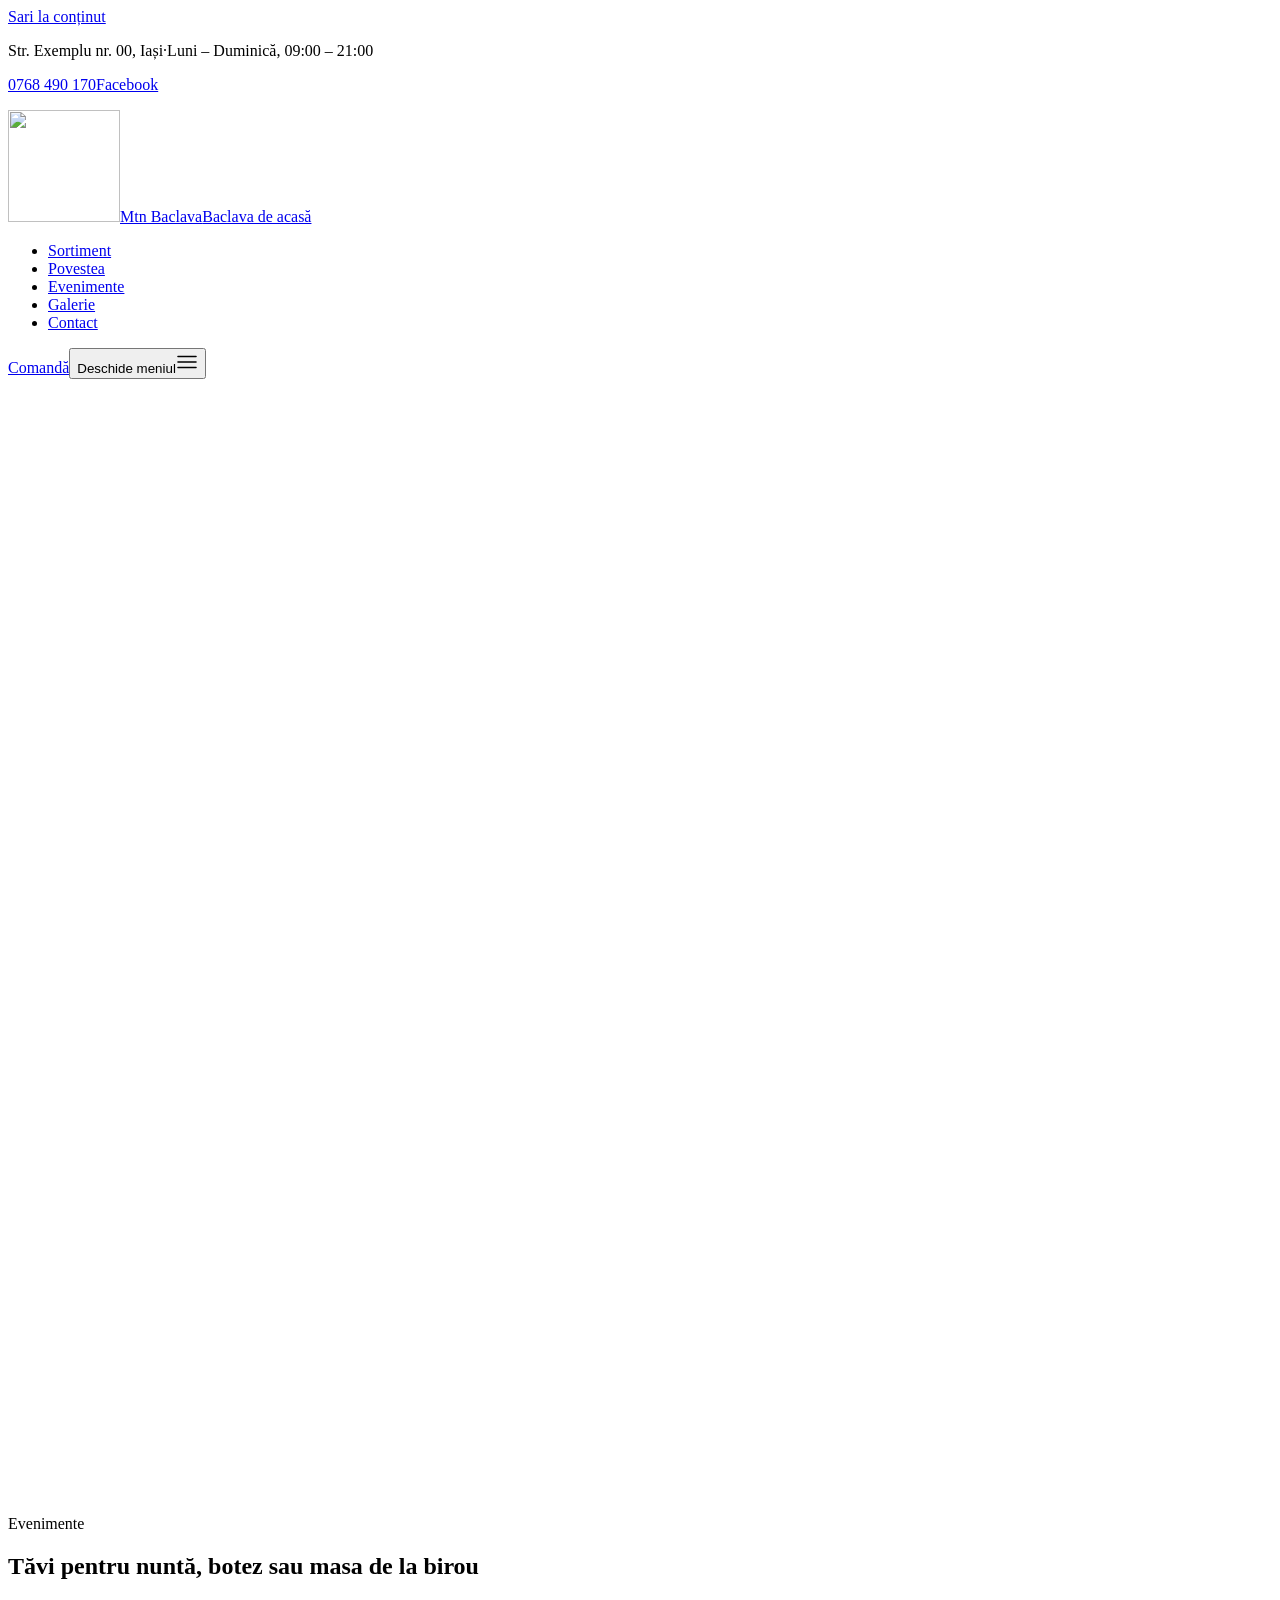
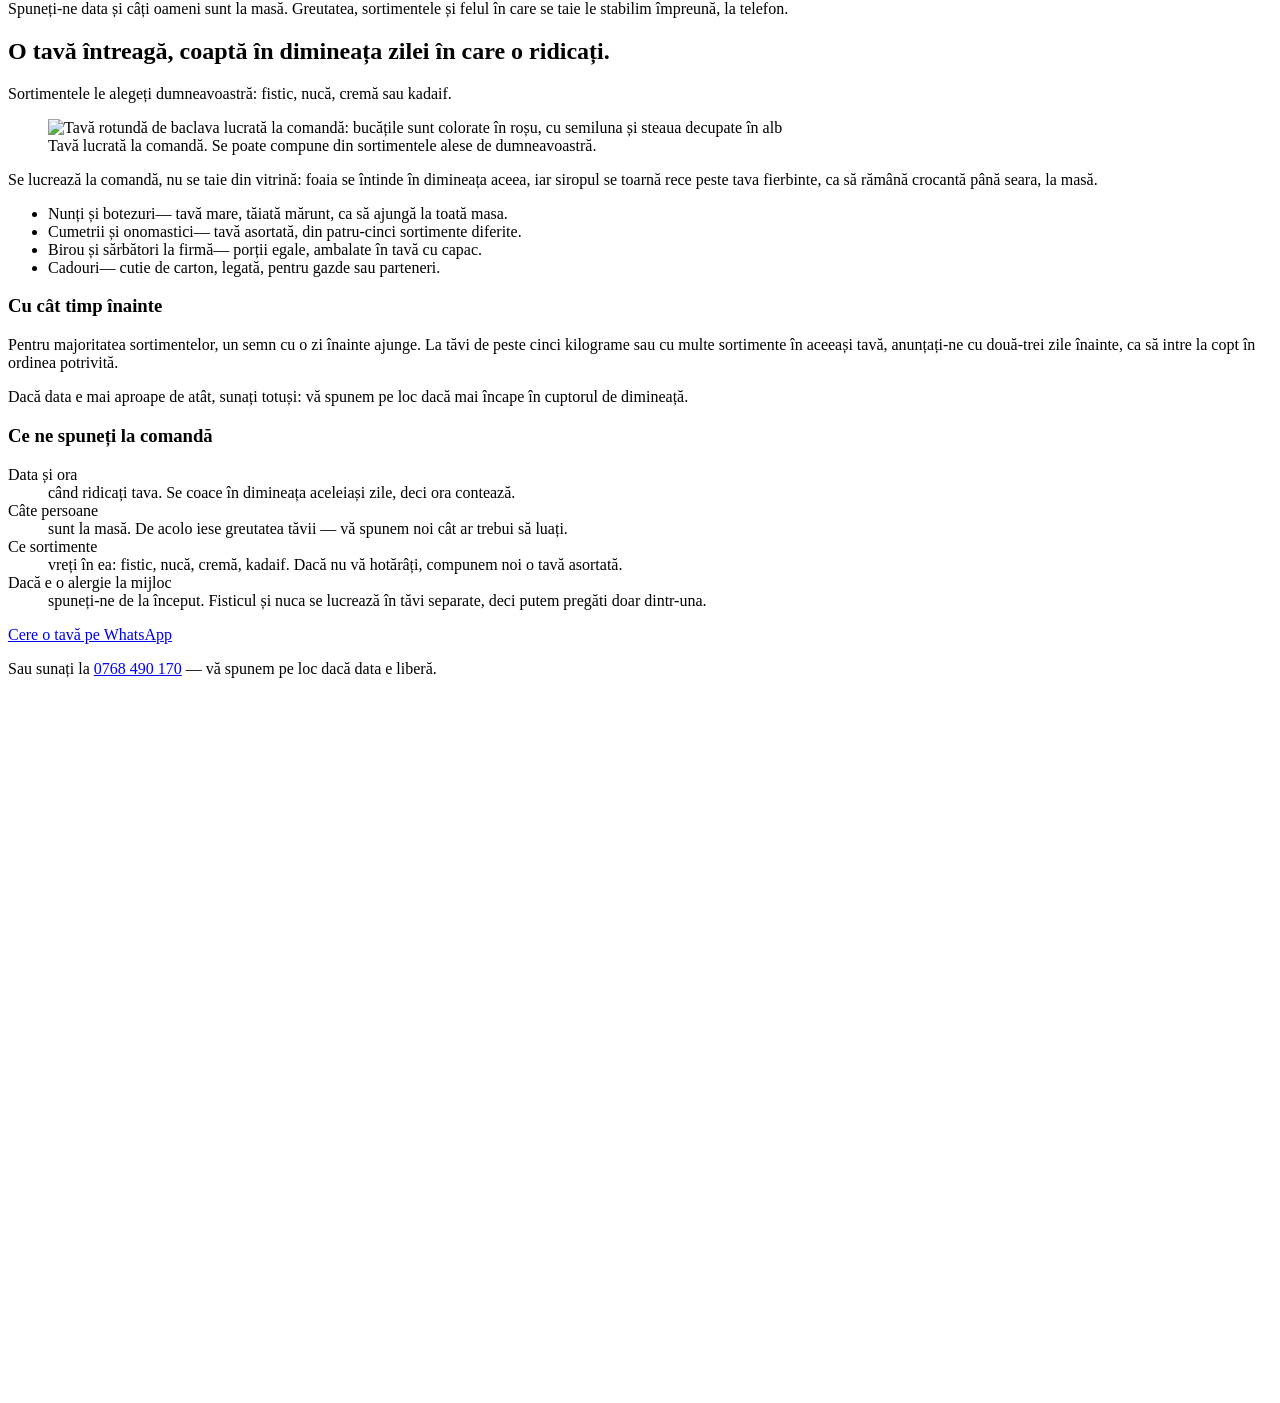
==== commit af005016: "Poze reale in cardurile de sortiment si pe evenimente" ====
--- a/comenzi-evenimente/index.html
+++ b/comenzi-evenimente/index.html
@@ -2,4 +2,4 @@
       // Marchează că JS e activ, ÎNAINTE de primul paint, ca .reveal să nu ascundă
       // conținutul la utilizatorii fără JS.
       document.documentElement.classList.add('js');
-    </script><link rel="stylesheet" href="/mtn-baclava-demo/_astro/CtaFinal.IPYBRtzP.css"></head><body class><a href="#continut" class="sr-only focus:not-sr-only focus:absolute focus:top-3 focus:left-3 focus:z-[100] focus:rounded-[10px] focus:bg-ink focus:px-4 focus:py-2.5 focus:text-cream">Sari la conținut</a><div class="bara" data-astro-cid-nen7h5rs><div class="topbar text-cream/70 hidden lg:block" data-astro-cid-nen7h5rs><div class="wrap flex h-9 items-center justify-between text-[0.8125rem]" data-astro-cid-nen7h5rs><p class="flex items-center gap-2" data-astro-cid-nen7h5rs><span class="placeholder text-cream" data-astro-cid-nen7h5rs>Str. Exemplu nr. 00, Iași</span><span aria-hidden="true" class="text-cream/25" data-astro-cid-nen7h5rs>·</span><span class="placeholder text-cream" data-astro-cid-nen7h5rs>Luni – Duminică, 09:00 – 21:00</span></p><p class="flex items-center gap-5" data-astro-cid-nen7h5rs><a href="tel:+40768490170" class="text-cream transition-colors duration-150 hover:text-brass-lit" data-astro-cid-nen7h5rs>0768 490 170</a><a href="https://www.facebook.com/profile.php?id=100091635381105" target="_blank" rel="noopener noreferrer" class="link-editorial transition-colors duration-150 hover:text-cream" data-astro-cid-nen7h5rs>Facebook</a></p></div></div><header id="antet" data-astro-cid-nen7h5rs><div class="wrap flex h-[68px] items-center justify-between gap-4 lg:h-[78px]" data-astro-cid-nen7h5rs><a href="/mtn-baclava-demo/" class="group flex shrink-0 items-center gap-3" aria-label="Mtn Baclava — acasă" data-astro-cid-nen7h5rs><img src="/mtn-baclava-demo/_astro/emblema.DUEbjxrc_v3XtU.webp" alt loading="eager" data-astro-cid-nen7h5rs="true" decoding="async" width="112" height="112" class="h-11 w-11 transition-transform duration-500 ease-out group-hover:rotate-[8deg] lg:h-[52px] lg:w-[52px]"><span class="leading-tight" data-astro-cid-nen7h5rs><span class="block font-display text-[1.15rem] text-cream lg:text-[1.32rem]" data-astro-cid-nen7h5rs>Mtn Baclava</span><span class="block text-[0.6875rem] tracking-[0.13em] text-brass-lit uppercase" data-astro-cid-nen7h5rs>Baclava de acasă</span></span></a><nav aria-label="Navigare principală" class="hidden lg:block" data-astro-cid-nen7h5rs><ul class="flex items-center gap-7" data-astro-cid-nen7h5rs><li data-astro-cid-nen7h5rs><a href="/mtn-baclava-demo/sortiment/" class="link-editorial text-[0.9375rem] transition-colors duration-150 text-cream/70 hover:text-cream" data-astro-cid-nen7h5rs>Sortiment</a></li><li data-astro-cid-nen7h5rs><a href="/mtn-baclava-demo/povestea-noastra/" class="link-editorial text-[0.9375rem] transition-colors duration-150 text-cream/70 hover:text-cream" data-astro-cid-nen7h5rs>Povestea</a></li><li data-astro-cid-nen7h5rs><a href="/mtn-baclava-demo/comenzi-evenimente/" aria-current="page" class="link-editorial text-[0.9375rem] transition-colors duration-150 text-cream" data-astro-cid-nen7h5rs>Evenimente</a></li><li data-astro-cid-nen7h5rs><a href="/mtn-baclava-demo/galerie/" class="link-editorial text-[0.9375rem] transition-colors duration-150 text-cream/70 hover:text-cream" data-astro-cid-nen7h5rs>Galerie</a></li><li data-astro-cid-nen7h5rs><a href="/mtn-baclava-demo/contact/" class="link-editorial text-[0.9375rem] transition-colors duration-150 text-cream/70 hover:text-cream" data-astro-cid-nen7h5rs>Contact</a></li></ul></nav><a href="https://wa.me/40768490170?text=Bun%C4%83%20ziua!%20A%C8%99%20dori%20s%C4%83%20comand%20baclava." class="btn btn-on-dark hidden lg:inline-flex" data-astro-cid-nen7h5rs>Comandă</a><button type="button" id="meniu-buton" class="-mr-2 inline-flex h-11 w-11 items-center justify-center rounded-[10px] text-cream lg:hidden" aria-expanded="false" aria-controls="meniu-mobil" data-astro-cid-nen7h5rs><span class="sr-only" data-astro-cid-nen7h5rs>Deschide meniul</span><svg width="22" height="22" viewBox="0 0 22 22" fill="none" aria-hidden="true" data-astro-cid-nen7h5rs><path d="M2 5.5h18M2 11h18M2 16.5h18" stroke="currentColor" stroke-width="1.6" stroke-linecap="round" data-astro-cid-nen7h5rs></path></svg></button></div><div id="meniu-mobil" hidden class="meniu-mobil border-t border-white/10 lg:hidden" data-astro-cid-nen7h5rs><nav aria-label="Navigare mobil" class="wrap py-4" data-astro-cid-nen7h5rs><ul class="flex flex-col" data-astro-cid-nen7h5rs><li class="border-b border-white/10 last:border-0" data-astro-cid-nen7h5rs><a href="/mtn-baclava-demo/sortiment/" class="block py-3.5 text-[1.05rem] text-cream" data-astro-cid-nen7h5rs>Sortiment</a></li><li class="border-b border-white/10 last:border-0" data-astro-cid-nen7h5rs><a href="/mtn-baclava-demo/povestea-noastra/" class="block py-3.5 text-[1.05rem] text-cream" data-astro-cid-nen7h5rs>Povestea</a></li><li class="border-b border-white/10 last:border-0" data-astro-cid-nen7h5rs><a href="/mtn-baclava-demo/comenzi-evenimente/" aria-current="page" class="block py-3.5 text-[1.05rem] text-brass-lit" data-astro-cid-nen7h5rs>Evenimente</a></li><li class="border-b border-white/10 last:border-0" data-astro-cid-nen7h5rs><a href="/mtn-baclava-demo/galerie/" class="block py-3.5 text-[1.05rem] text-cream" data-astro-cid-nen7h5rs>Galerie</a></li><li class="border-b border-white/10 last:border-0" data-astro-cid-nen7h5rs><a href="/mtn-baclava-demo/contact/" class="block py-3.5 text-[1.05rem] text-cream" data-astro-cid-nen7h5rs>Contact</a></li></ul><div class="mt-5 flex flex-col gap-2.5" data-astro-cid-nen7h5rs><a href="https://wa.me/40768490170?text=Bun%C4%83%20ziua!%20A%C8%99%20dori%20s%C4%83%20comand%20baclava." class="btn btn-on-dark w-full" data-astro-cid-nen7h5rs>Scrie-ne pe WhatsApp</a><a href="tel:+40768490170" class="btn btn-ghost-on-dark w-full" data-astro-cid-nen7h5rs>0768 490 170</a></div></nav></div></header></div><script type="module">function e(){let e=document.querySelector(`.bara`),t=document.getElementById(`meniu-buton`),n=document.getElementById(`meniu-mobil`);if(t&&n&&t.dataset.gata!==`1`){t.dataset.gata=`1`;let e=e=>{t.setAttribute(`aria-expanded`,String(e)),n.hidden=!e;let r=t.querySelector(`.sr-only`);r&&(r.textContent=e?`Închide meniul`:`Deschide meniul`)};t.addEventListener(`click`,()=>e(t.getAttribute(`aria-expanded`)!==`true`)),n.querySelectorAll(`a`).forEach(t=>t.addEventListener(`click`,()=>e(!1))),document.addEventListener(`keydown`,n=>{n.key===`Escape`&&t.getAttribute(`aria-expanded`)===`true`&&e(!1)})}if(e?.dataset.peste===`1`&&e.dataset.scrollGata!==`1`){e.dataset.scrollGata=`1`;let t=()=>e.classList.toggle(`solid`,window.scrollY>64);t(),window.addEventListener(`scroll`,t,{passive:!0})}}e(),document.addEventListener(`astro:page-load`,e);</script><main id="continut"><section class="relative isolate overflow-hidden bg-ink"><div class="absolute inset-0 -z-10"><img src="/mtn-baclava-demo/_astro/ambient-03-tava-sortiment.BsSjN7SK_Z10BHxa.webp" srcset="/mtn-baclava-demo/_astro/ambient-03-tava-sortiment.BsSjN7SK_ZQf1UV.webp 900w, /mtn-baclava-demo/_astro/ambient-03-tava-sortiment.BsSjN7SK_1j56uR.webp 1600w, /mtn-baclava-demo/_astro/ambient-03-tava-sortiment.BsSjN7SK_Z10BHxa.webp 2000w" alt sizes="100vw" loading="eager" decoding="async" width="2000" height="1116" class="h-full w-full object-cover opacity-30"><div class="absolute inset-0 bg-gradient-to-t from-ink via-ink/70 to-ink/40"></div></div><div class="wrap pt-14 pb-12 lg:pt-20 lg:pb-16"><p class="reveal text-[0.75rem] tracking-[0.2em] text-brass-lit uppercase">Evenimente</p><h1 class="reveal mt-4 max-w-3xl text-cream" style="--reveal-delay:70ms">Tăvi pentru nuntă, botez sau masa de la birou</h1><p class="reveal mt-6 max-w-xl text-[1.0625rem] leading-relaxed text-cream/75" style="--reveal-delay:140ms">Spuneți-ne data și câți oameni sunt la masă. Greutatea, sortimentele și felul în care se taie le stabilim împreună, la telefon.</p></div></section><section class="section bg-cream-2" id="evenimente"><div class="wrap"><div class="grid gap-4 lg:grid-cols-12 lg:items-end lg:gap-12"><h2 class="declaratie reveal lg:col-span-7">O tavă întreagă, coaptă în dimineața zilei în care o ridicați.</h2><p class="reveal text-[0.9375rem] text-ink-soft lg:col-span-4 lg:col-start-9 lg:pb-2">Sortimentele le alegeți dumneavoastră: fistic, nucă, cremă sau kadaif.</p></div><div class="mt-10 grid gap-9 lg:mt-14 lg:grid-cols-12 lg:gap-14"><figure class="reveal lg:col-span-7"><div class="zoom-lent rounded-card border border-line"><img src="/mtn-baclava-demo/_astro/ambient-03-tava-sortiment.BsSjN7SK_Z10BHxa.webp" srcset="/mtn-baclava-demo/_astro/ambient-03-tava-sortiment.BsSjN7SK_WIxPo.webp 640w, /mtn-baclava-demo/_astro/ambient-03-tava-sortiment.BsSjN7SK_ZQf1UV.webp 900w, /mtn-baclava-demo/_astro/ambient-03-tava-sortiment.BsSjN7SK_1JF9gK.webp 1280w" alt="Tavă rotundă de alamă, văzută de sus, împărțită în felii cu sortimente diferite de baclava: cuiburi cu fistic, romburi cu nucă, rulouri, kadaif și scoici" sizes="(min-width: 1024px) 640px, (min-width: 640px) 92vw, 100vw" loading="lazy" decoding="async" width="2000" height="1116" class="block w-full object-cover aspect-[4/3] lg:aspect-[5/4]"></div><figcaption class="mt-3 text-[0.8125rem] leading-relaxed text-ink-soft">Tavă asortată, compusă la comandă din sortimentele alese de dumneavoastră.</figcaption></figure><div class="lg:col-span-5 lg:pt-12"><p class="lead reveal">Se lucrează la comandă, nu se taie din vitrină: foaia se întinde în dimineața aceea, iar siropul se toarnă rece peste tava fierbinte, ca să rămână crocantă până seara, la masă.</p><ul class="mt-8 border-t border-line" data-stagger><li class="reveal flex flex-wrap gap-x-2 border-b border-line py-3.5 text-[0.9375rem]"><span class="font-semibold text-ink">Nunți și botezuri</span><span class="text-ink-soft">— tavă mare, tăiată mărunt, ca să ajungă la toată masa.</span></li><li class="reveal flex flex-wrap gap-x-2 border-b border-line py-3.5 text-[0.9375rem]"><span class="font-semibold text-ink">Cumetrii și onomastici</span><span class="text-ink-soft">— tavă asortată, din patru-cinci sortimente diferite.</span></li><li class="reveal flex flex-wrap gap-x-2 border-b border-line py-3.5 text-[0.9375rem]"><span class="font-semibold text-ink">Birou și sărbători la firmă</span><span class="text-ink-soft">— porții egale, ambalate în tavă cu capac.</span></li><li class="reveal flex flex-wrap gap-x-2 border-b border-line py-3.5 text-[0.9375rem]"><span class="font-semibold text-ink">Cadouri</span><span class="text-ink-soft">— cutie de carton, legată, pentru gazde sau parteneri.</span></li></ul></div></div><div class="mt-14 border-t border-line pt-12 lg:mt-20 lg:pt-16"><div class="grid gap-4 lg:grid-cols-12 lg:gap-14"><h3 class="reveal lg:col-span-3">Cu cât timp înainte</h3><div class="reveal space-y-4 text-ink-soft lg:col-span-8 lg:col-start-5"><p>Pentru majoritatea sortimentelor, un semn cu o zi înainte ajunge. La tăvi de peste cinci kilograme sau cu multe sortimente în aceeași tavă, anunțați-ne cu două-trei zile înainte, ca să intre la copt în ordinea potrivită.</p><p>Dacă data e mai aproape de atât, sunați totuși: vă spunem pe loc dacă mai încape în cuptorul de dimineață.</p></div></div><div class="mt-12 grid gap-4 lg:mt-16 lg:grid-cols-12 lg:gap-14"><h3 class="reveal lg:col-span-3">Ce ne spuneți la comandă</h3><dl class="space-y-5 lg:col-span-8 lg:col-start-5" data-stagger><div class="reveal"><dt class="font-semibold text-ink">Data și ora</dt><dd class="mt-1 text-ink-soft">când ridicați tava. Se coace în dimineața aceleiași zile, deci ora contează.</dd></div><div class="reveal"><dt class="font-semibold text-ink">Câte persoane</dt><dd class="mt-1 text-ink-soft">sunt la masă. De acolo iese greutatea tăvii — vă spunem noi cât ar trebui să luați.</dd></div><div class="reveal"><dt class="font-semibold text-ink">Ce sortimente</dt><dd class="mt-1 text-ink-soft">vreți în ea: fistic, nucă, cremă, kadaif. Dacă nu vă hotărâți, compunem noi o tavă asortată.</dd></div><div class="reveal"><dt class="font-semibold text-ink">Dacă e o alergie la mijloc</dt><dd class="mt-1 text-ink-soft">spuneți-ne de la început. Fisticul și nuca se lucrează în tăvi separate, deci putem pregăti doar dintr-una.</dd></div></dl></div><div class="mt-12 lg:mt-16 lg:grid lg:grid-cols-12 lg:gap-14"><div class="reveal lg:col-span-8 lg:col-start-5"><a href="https://wa.me/40768490170?text=Bun%C4%83%20ziua!%20A%C8%99%20dori%20o%20tav%C4%83%20de%20baclava%20pentru%20un%20eveniment.%20V%C4%83%20spun%20data%20%C8%99i%20num%C4%83rul%20de%20persoane." target="_blank" rel="noopener noreferrer" class="btn btn-primary">Cere o tavă pe WhatsApp</a><p class="mt-4 text-[0.9375rem] text-ink-soft">Sau sunați la <a href="tel:+40768490170" class="font-semibold text-ink underline decoration-line underline-offset-4 transition-colors duration-150 hover:decoration-ink">0768 490 170</a> — vă spunem pe loc dacă data e liberă.</p></div></div></div></div></section><section class="pb-[clamp(3.5rem,8vw,6.5rem)]"><figure><img src="/mtn-baclava-demo/_astro/ambient-02-cutie-ambalaj.Db9iP6Mn_Z2ch821.webp" srcset="/mtn-baclava-demo/_astro/ambient-02-cutie-ambalaj.Db9iP6Mn_12XCJG.webp 900w, /mtn-baclava-demo/_astro/ambient-02-cutie-ambalaj.Db9iP6Mn_1rRyEL.webp 1400w, /mtn-baclava-demo/_astro/ambient-02-cutie-ambalaj.Db9iP6Mn_Z2ch821.webp 2000w" alt="Cutie de carton crem cu baclava cu fistic, cu capacul dat la o parte și o bandă de hârtie petrecută în jurul ei" sizes="100vw" loading="lazy" decoding="async" width="2000" height="1493" class="reveal block aspect-[4/3] w-full object-cover sm:aspect-[16/9]"><figcaption class="wrap mt-5"><p class="reveal max-w-xl text-[0.9375rem] text-ink-soft lg:ml-auto lg:text-right">Tava pleacă cu capac, iar pentru cadouri punem baclavaua în cutie de carton, legată — se poate duce așa, direct la gazdă.</p></figcaption></figure></section><section id="comanda" aria-labelledby="cta-final-titlu" class="section border-b border-white/10 bg-ink text-cream lg:py-28"><div class="wrap-narrow flex flex-col items-center text-center"><img src="/mtn-baclava-demo/_astro/emblema.DUEbjxrc_ZgIynP.webp" alt="Emblema Mtn Baclava" loading="lazy" decoding="async" width="300" height="300" class="reveal h-[120px] w-[120px] lg:h-[150px] lg:w-[150px]"><h2 id="cta-final-titlu" class="reveal mt-8 max-w-[22ch] text-[clamp(1.6rem,3.4vw,2.35rem)] leading-[1.15]" style="--reveal-delay:90ms">Spuneți-ne ce tavă vă trebuie și pentru ce zi.</h2><div class="reveal mt-9 flex w-full flex-col gap-3 sm:w-auto sm:flex-row sm:justify-center" style="--reveal-delay:180ms"><a href="https://wa.me/40768490170?text=Bun%C4%83%20ziua!%20A%C8%99%20dori%20s%C4%83%20comand%20o%20tav%C4%83%20de%20baclava." class="btn btn-on-dark w-full sm:w-auto">Scrie-ne pe WhatsApp</a><a href="tel:+40768490170" aria-label="Sună la 0768 490 170" class="btn btn-ghost-on-dark w-full sm:w-auto"><span>0768 490 170</span></a></div></div></section></main><footer class="bg-ink text-cream/70"><div class="wrap grid gap-10 py-14 sm:grid-cols-2 lg:grid-cols-3 lg:py-16"><div><div class="flex items-center gap-3"><img src="/mtn-baclava-demo/_astro/emblema.DUEbjxrc_v3XtU.webp" alt loading="lazy" decoding="async" width="112" height="112" class="h-14 w-14"><span class="leading-tight"><span class="block font-display text-xl text-cream">Mtn Baclava</span><span class="block text-[0.6875rem] tracking-[0.12em] text-brass-lit uppercase">Baklava evi</span></span></div><p class="mt-5 max-w-xs text-[0.9375rem]">Baclava făcută în Iași, cu foaia întinsă manual în fiecare dimineață.</p><p class="mt-4 flex flex-wrap items-center gap-x-5 gap-y-2 text-[0.9375rem]"><a href="https://www.facebook.com/profile.php?id=100091635381105" target="_blank" rel="noopener noreferrer" class="link-editorial text-cream hover:text-brass-lit">Facebook</a><a href="https://www.tiktok.com/@baclavadeacaasa" target="_blank" rel="noopener noreferrer" class="link-editorial text-cream hover:text-brass-lit">TikTok</a></p></div><nav aria-label="Navigare subsol"><h2 class="font-display text-lg text-cream">Pagina</h2><ul class="mt-4 flex flex-col gap-2.5 text-[0.9375rem]"><li><a href="/mtn-baclava-demo/sortiment/" class="hover:text-cream">Sortiment</a></li><li><a href="/mtn-baclava-demo/povestea-noastra/" class="hover:text-cream">Povestea</a></li><li><a href="/mtn-baclava-demo/comenzi-evenimente/" class="hover:text-cream">Evenimente</a></li><li><a href="/mtn-baclava-demo/galerie/" class="hover:text-cream">Galerie</a></li><li><a href="/mtn-baclava-demo/contact/" class="hover:text-cream">Contact</a></li></ul></nav><div><h2 class="font-display text-lg text-cream">Ne găsiți</h2><address class="mt-4 flex flex-col gap-2.5 text-[0.9375rem] not-italic"><span class="placeholder text-cream">Str. Exemplu nr. 00, Iași</span><a href="tel:+40768490170" class="w-fit text-cream hover:text-brass-lit">0768 490 170</a><span class="placeholder text-cream">Luni – Duminică, 09:00 – 21:00</span></address></div></div><div class="border-t border-white/10"><div class="wrap flex flex-col gap-1.5 py-6 text-[0.8125rem] sm:flex-row sm:items-center sm:justify-between"><p>© 2026 Mtn Baclava · Iași</p><p>Site realizat de <span class="text-cream">RTR Tech Solutions</span></p></div></div></footer><div class="fixed inset-x-0 bottom-0 z-50 border-t border-line bg-cream/97 backdrop-blur-sm lg:hidden" style="padding-bottom: env(safe-area-inset-bottom, 0px);"><div class="grid grid-cols-3"><a href="tel:+40768490170" class="flex min-h-14 flex-col items-center justify-center gap-0.5 border-r border-line text-[0.8125rem] font-semibold text-ink"><svg width="17" height="17" viewBox="0 0 20 20" fill="none" aria-hidden="true"><path d="M4.5 2.8h3l1.4 3.5-2 1.3a10.5 10.5 0 0 0 5.5 5.5l1.3-2 3.5 1.4v3a1.6 1.6 0 0 1-1.8 1.6A15.2 15.2 0 0 1 2.9 4.6 1.6 1.6 0 0 1 4.5 2.8Z" stroke="currentColor" stroke-width="1.5" stroke-linejoin="round"></path></svg>Sună</a><a href="https://wa.me/40768490170?text=Bun%C4%83%20ziua!%20A%C8%99%20dori%20s%C4%83%20comand%20baclava." class="flex min-h-14 flex-col items-center justify-center gap-0.5 border-r border-line text-[0.8125rem] font-semibold text-ink"><svg width="17" height="17" viewBox="0 0 20 20" fill="none" aria-hidden="true"><path d="M10 2.6a7.4 7.4 0 0 0-6.3 11.3L2.6 17.4l3.6-1.1A7.4 7.4 0 1 0 10 2.6Z" stroke="currentColor" stroke-width="1.5" stroke-linejoin="round"></path></svg>WhatsApp</a><a href="#contact" class="flex min-h-14 flex-col items-center justify-center gap-0.5 text-[0.8125rem] font-semibold text-ink"><svg width="17" height="17" viewBox="0 0 20 20" fill="none" aria-hidden="true"><path d="M10 17.5s5.6-4.6 5.6-9a5.6 5.6 0 1 0-11.2 0c0 4.4 5.6 9 5.6 9Z" stroke="currentColor" stroke-width="1.5" stroke-linejoin="round"></path><circle cx="10" cy="8.4" r="2" stroke="currentColor" stroke-width="1.5"></circle></svg>Unde suntem</a></div></div><div class="h-14 lg:hidden" aria-hidden="true"></div><script type="module">function e(){let e=window.matchMedia(`(prefers-reduced-motion: reduce)`).matches,t=document.querySelectorAll(`.reveal:not(.vizibil)`);if(e||!(`IntersectionObserver`in window)){t.forEach(e=>e.classList.add(`vizibil`));return}let n=new IntersectionObserver(e=>{e.forEach(e=>{e.isIntersecting&&(e.target.classList.add(`vizibil`),n.unobserve(e.target))})},{rootMargin:`0px 0px -8% 0px`,threshold:.08});t.forEach((e,t)=>{let r=e.closest(`[data-stagger]`);if(r){let t=Array.from(r.querySelectorAll(`.reveal`));e.style.setProperty(`--reveal-delay`,`${Math.min(t.indexOf(e),6)*70}ms`)}else t<3&&e.style.setProperty(`--reveal-delay`,`${t*60}ms`);n.observe(e)})}e(),document.addEventListener(`astro:page-load`,e);</script></body></html>+    </script><link rel="stylesheet" href="/mtn-baclava-demo/_astro/CtaFinal.IPYBRtzP.css"></head><body class><a href="#continut" class="sr-only focus:not-sr-only focus:absolute focus:top-3 focus:left-3 focus:z-[100] focus:rounded-[10px] focus:bg-ink focus:px-4 focus:py-2.5 focus:text-cream">Sari la conținut</a><div class="bara" data-astro-cid-nen7h5rs><div class="topbar text-cream/70 hidden lg:block" data-astro-cid-nen7h5rs><div class="wrap flex h-9 items-center justify-between text-[0.8125rem]" data-astro-cid-nen7h5rs><p class="flex items-center gap-2" data-astro-cid-nen7h5rs><span class="placeholder text-cream" data-astro-cid-nen7h5rs>Str. Exemplu nr. 00, Iași</span><span aria-hidden="true" class="text-cream/25" data-astro-cid-nen7h5rs>·</span><span class="placeholder text-cream" data-astro-cid-nen7h5rs>Luni – Duminică, 09:00 – 21:00</span></p><p class="flex items-center gap-5" data-astro-cid-nen7h5rs><a href="tel:+40768490170" class="text-cream transition-colors duration-150 hover:text-brass-lit" data-astro-cid-nen7h5rs>0768 490 170</a><a href="https://www.facebook.com/profile.php?id=100091635381105" target="_blank" rel="noopener noreferrer" class="link-editorial transition-colors duration-150 hover:text-cream" data-astro-cid-nen7h5rs>Facebook</a></p></div></div><header id="antet" data-astro-cid-nen7h5rs><div class="wrap flex h-[68px] items-center justify-between gap-4 lg:h-[78px]" data-astro-cid-nen7h5rs><a href="/mtn-baclava-demo/" class="group flex shrink-0 items-center gap-3" aria-label="Mtn Baclava — acasă" data-astro-cid-nen7h5rs><img src="/mtn-baclava-demo/_astro/emblema.DUEbjxrc_v3XtU.webp" alt loading="eager" data-astro-cid-nen7h5rs="true" decoding="async" width="112" height="112" class="h-11 w-11 transition-transform duration-500 ease-out group-hover:rotate-[8deg] lg:h-[52px] lg:w-[52px]"><span class="leading-tight" data-astro-cid-nen7h5rs><span class="block font-display text-[1.15rem] text-cream lg:text-[1.32rem]" data-astro-cid-nen7h5rs>Mtn Baclava</span><span class="block text-[0.6875rem] tracking-[0.13em] text-brass-lit uppercase" data-astro-cid-nen7h5rs>Baclava de acasă</span></span></a><nav aria-label="Navigare principală" class="hidden lg:block" data-astro-cid-nen7h5rs><ul class="flex items-center gap-7" data-astro-cid-nen7h5rs><li data-astro-cid-nen7h5rs><a href="/mtn-baclava-demo/sortiment/" class="link-editorial text-[0.9375rem] transition-colors duration-150 text-cream/70 hover:text-cream" data-astro-cid-nen7h5rs>Sortiment</a></li><li data-astro-cid-nen7h5rs><a href="/mtn-baclava-demo/povestea-noastra/" class="link-editorial text-[0.9375rem] transition-colors duration-150 text-cream/70 hover:text-cream" data-astro-cid-nen7h5rs>Povestea</a></li><li data-astro-cid-nen7h5rs><a href="/mtn-baclava-demo/comenzi-evenimente/" aria-current="page" class="link-editorial text-[0.9375rem] transition-colors duration-150 text-cream" data-astro-cid-nen7h5rs>Evenimente</a></li><li data-astro-cid-nen7h5rs><a href="/mtn-baclava-demo/galerie/" class="link-editorial text-[0.9375rem] transition-colors duration-150 text-cream/70 hover:text-cream" data-astro-cid-nen7h5rs>Galerie</a></li><li data-astro-cid-nen7h5rs><a href="/mtn-baclava-demo/contact/" class="link-editorial text-[0.9375rem] transition-colors duration-150 text-cream/70 hover:text-cream" data-astro-cid-nen7h5rs>Contact</a></li></ul></nav><a href="https://wa.me/40768490170?text=Bun%C4%83%20ziua!%20A%C8%99%20dori%20s%C4%83%20comand%20baclava." class="btn btn-on-dark hidden lg:inline-flex" data-astro-cid-nen7h5rs>Comandă</a><button type="button" id="meniu-buton" class="-mr-2 inline-flex h-11 w-11 items-center justify-center rounded-[10px] text-cream lg:hidden" aria-expanded="false" aria-controls="meniu-mobil" data-astro-cid-nen7h5rs><span class="sr-only" data-astro-cid-nen7h5rs>Deschide meniul</span><svg width="22" height="22" viewBox="0 0 22 22" fill="none" aria-hidden="true" data-astro-cid-nen7h5rs><path d="M2 5.5h18M2 11h18M2 16.5h18" stroke="currentColor" stroke-width="1.6" stroke-linecap="round" data-astro-cid-nen7h5rs></path></svg></button></div><div id="meniu-mobil" hidden class="meniu-mobil border-t border-white/10 lg:hidden" data-astro-cid-nen7h5rs><nav aria-label="Navigare mobil" class="wrap py-4" data-astro-cid-nen7h5rs><ul class="flex flex-col" data-astro-cid-nen7h5rs><li class="border-b border-white/10 last:border-0" data-astro-cid-nen7h5rs><a href="/mtn-baclava-demo/sortiment/" class="block py-3.5 text-[1.05rem] text-cream" data-astro-cid-nen7h5rs>Sortiment</a></li><li class="border-b border-white/10 last:border-0" data-astro-cid-nen7h5rs><a href="/mtn-baclava-demo/povestea-noastra/" class="block py-3.5 text-[1.05rem] text-cream" data-astro-cid-nen7h5rs>Povestea</a></li><li class="border-b border-white/10 last:border-0" data-astro-cid-nen7h5rs><a href="/mtn-baclava-demo/comenzi-evenimente/" aria-current="page" class="block py-3.5 text-[1.05rem] text-brass-lit" data-astro-cid-nen7h5rs>Evenimente</a></li><li class="border-b border-white/10 last:border-0" data-astro-cid-nen7h5rs><a href="/mtn-baclava-demo/galerie/" class="block py-3.5 text-[1.05rem] text-cream" data-astro-cid-nen7h5rs>Galerie</a></li><li class="border-b border-white/10 last:border-0" data-astro-cid-nen7h5rs><a href="/mtn-baclava-demo/contact/" class="block py-3.5 text-[1.05rem] text-cream" data-astro-cid-nen7h5rs>Contact</a></li></ul><div class="mt-5 flex flex-col gap-2.5" data-astro-cid-nen7h5rs><a href="https://wa.me/40768490170?text=Bun%C4%83%20ziua!%20A%C8%99%20dori%20s%C4%83%20comand%20baclava." class="btn btn-on-dark w-full" data-astro-cid-nen7h5rs>Scrie-ne pe WhatsApp</a><a href="tel:+40768490170" class="btn btn-ghost-on-dark w-full" data-astro-cid-nen7h5rs>0768 490 170</a></div></nav></div></header></div><script type="module">function e(){let e=document.querySelector(`.bara`),t=document.getElementById(`meniu-buton`),n=document.getElementById(`meniu-mobil`);if(t&&n&&t.dataset.gata!==`1`){t.dataset.gata=`1`;let e=e=>{t.setAttribute(`aria-expanded`,String(e)),n.hidden=!e;let r=t.querySelector(`.sr-only`);r&&(r.textContent=e?`Închide meniul`:`Deschide meniul`)};t.addEventListener(`click`,()=>e(t.getAttribute(`aria-expanded`)!==`true`)),n.querySelectorAll(`a`).forEach(t=>t.addEventListener(`click`,()=>e(!1))),document.addEventListener(`keydown`,n=>{n.key===`Escape`&&t.getAttribute(`aria-expanded`)===`true`&&e(!1)})}if(e?.dataset.peste===`1`&&e.dataset.scrollGata!==`1`){e.dataset.scrollGata=`1`;let t=()=>e.classList.toggle(`solid`,window.scrollY>64);t(),window.addEventListener(`scroll`,t,{passive:!0})}}e(),document.addEventListener(`astro:page-load`,e);</script><main id="continut"><section class="relative isolate overflow-hidden bg-ink"><div class="absolute inset-0 -z-10"><img src="/mtn-baclava-demo/_astro/ambient-03-tava-sortiment.BsSjN7SK_Z10BHxa.webp" srcset="/mtn-baclava-demo/_astro/ambient-03-tava-sortiment.BsSjN7SK_ZQf1UV.webp 900w, /mtn-baclava-demo/_astro/ambient-03-tava-sortiment.BsSjN7SK_1j56uR.webp 1600w, /mtn-baclava-demo/_astro/ambient-03-tava-sortiment.BsSjN7SK_Z10BHxa.webp 2000w" alt sizes="100vw" loading="eager" decoding="async" width="2000" height="1116" class="h-full w-full object-cover opacity-30"><div class="absolute inset-0 bg-gradient-to-t from-ink via-ink/70 to-ink/40"></div></div><div class="wrap pt-14 pb-12 lg:pt-20 lg:pb-16"><p class="reveal text-[0.75rem] tracking-[0.2em] text-brass-lit uppercase">Evenimente</p><h1 class="reveal mt-4 max-w-3xl text-cream" style="--reveal-delay:70ms">Tăvi pentru nuntă, botez sau masa de la birou</h1><p class="reveal mt-6 max-w-xl text-[1.0625rem] leading-relaxed text-cream/75" style="--reveal-delay:140ms">Spuneți-ne data și câți oameni sunt la masă. Greutatea, sortimentele și felul în care se taie le stabilim împreună, la telefon.</p></div></section><section class="section bg-cream-2" id="evenimente"><div class="wrap"><div class="grid gap-4 lg:grid-cols-12 lg:items-end lg:gap-12"><h2 class="declaratie reveal lg:col-span-7">O tavă întreagă, coaptă în dimineața zilei în care o ridicați.</h2><p class="reveal text-[0.9375rem] text-ink-soft lg:col-span-4 lg:col-start-9 lg:pb-2">Sortimentele le alegeți dumneavoastră: fistic, nucă, cremă sau kadaif.</p></div><div class="mt-10 grid gap-9 lg:mt-14 lg:grid-cols-12 lg:gap-14"><figure class="reveal lg:col-span-7"><div class="zoom-lent rounded-card border border-line"><img src="/mtn-baclava-demo/_astro/evenimente-tava-steag.BptMkQAo_Z5CR3W.webp" srcset="/mtn-baclava-demo/_astro/evenimente-tava-steag.BptMkQAo_Z2fpQKC.webp 640w, /mtn-baclava-demo/_astro/evenimente-tava-steag.BptMkQAo_Z2jWjic.webp 900w, /mtn-baclava-demo/_astro/evenimente-tava-steag.BptMkQAo_1NXWPe.webp 1280w" alt="Tavă rotundă de baclava lucrată la comandă: bucățile sunt colorate în roșu, cu semiluna și steaua decupate în alb" sizes="(min-width: 1024px) 640px, (min-width: 640px) 92vw, 100vw" loading="lazy" decoding="async" width="1500" height="1200" class="block w-full object-cover aspect-[4/3] lg:aspect-[5/4]"></div><figcaption class="mt-3 text-[0.8125rem] leading-relaxed text-ink-soft">Tavă lucrată la comandă. Se poate compune din sortimentele alese de dumneavoastră.</figcaption></figure><div class="lg:col-span-5 lg:pt-12"><p class="lead reveal">Se lucrează la comandă, nu se taie din vitrină: foaia se întinde în dimineața aceea, iar siropul se toarnă rece peste tava fierbinte, ca să rămână crocantă până seara, la masă.</p><ul class="mt-8 border-t border-line" data-stagger><li class="reveal flex flex-wrap gap-x-2 border-b border-line py-3.5 text-[0.9375rem]"><span class="font-semibold text-ink">Nunți și botezuri</span><span class="text-ink-soft">— tavă mare, tăiată mărunt, ca să ajungă la toată masa.</span></li><li class="reveal flex flex-wrap gap-x-2 border-b border-line py-3.5 text-[0.9375rem]"><span class="font-semibold text-ink">Cumetrii și onomastici</span><span class="text-ink-soft">— tavă asortată, din patru-cinci sortimente diferite.</span></li><li class="reveal flex flex-wrap gap-x-2 border-b border-line py-3.5 text-[0.9375rem]"><span class="font-semibold text-ink">Birou și sărbători la firmă</span><span class="text-ink-soft">— porții egale, ambalate în tavă cu capac.</span></li><li class="reveal flex flex-wrap gap-x-2 border-b border-line py-3.5 text-[0.9375rem]"><span class="font-semibold text-ink">Cadouri</span><span class="text-ink-soft">— cutie de carton, legată, pentru gazde sau parteneri.</span></li></ul></div></div><div class="mt-14 border-t border-line pt-12 lg:mt-20 lg:pt-16"><div class="grid gap-4 lg:grid-cols-12 lg:gap-14"><h3 class="reveal lg:col-span-3">Cu cât timp înainte</h3><div class="reveal space-y-4 text-ink-soft lg:col-span-8 lg:col-start-5"><p>Pentru majoritatea sortimentelor, un semn cu o zi înainte ajunge. La tăvi de peste cinci kilograme sau cu multe sortimente în aceeași tavă, anunțați-ne cu două-trei zile înainte, ca să intre la copt în ordinea potrivită.</p><p>Dacă data e mai aproape de atât, sunați totuși: vă spunem pe loc dacă mai încape în cuptorul de dimineață.</p></div></div><div class="mt-12 grid gap-4 lg:mt-16 lg:grid-cols-12 lg:gap-14"><h3 class="reveal lg:col-span-3">Ce ne spuneți la comandă</h3><dl class="space-y-5 lg:col-span-8 lg:col-start-5" data-stagger><div class="reveal"><dt class="font-semibold text-ink">Data și ora</dt><dd class="mt-1 text-ink-soft">când ridicați tava. Se coace în dimineața aceleiași zile, deci ora contează.</dd></div><div class="reveal"><dt class="font-semibold text-ink">Câte persoane</dt><dd class="mt-1 text-ink-soft">sunt la masă. De acolo iese greutatea tăvii — vă spunem noi cât ar trebui să luați.</dd></div><div class="reveal"><dt class="font-semibold text-ink">Ce sortimente</dt><dd class="mt-1 text-ink-soft">vreți în ea: fistic, nucă, cremă, kadaif. Dacă nu vă hotărâți, compunem noi o tavă asortată.</dd></div><div class="reveal"><dt class="font-semibold text-ink">Dacă e o alergie la mijloc</dt><dd class="mt-1 text-ink-soft">spuneți-ne de la început. Fisticul și nuca se lucrează în tăvi separate, deci putem pregăti doar dintr-una.</dd></div></dl></div><div class="mt-12 lg:mt-16 lg:grid lg:grid-cols-12 lg:gap-14"><div class="reveal lg:col-span-8 lg:col-start-5"><a href="https://wa.me/40768490170?text=Bun%C4%83%20ziua!%20A%C8%99%20dori%20o%20tav%C4%83%20de%20baclava%20pentru%20un%20eveniment.%20V%C4%83%20spun%20data%20%C8%99i%20num%C4%83rul%20de%20persoane." target="_blank" rel="noopener noreferrer" class="btn btn-primary">Cere o tavă pe WhatsApp</a><p class="mt-4 text-[0.9375rem] text-ink-soft">Sau sunați la <a href="tel:+40768490170" class="font-semibold text-ink underline decoration-line underline-offset-4 transition-colors duration-150 hover:decoration-ink">0768 490 170</a> — vă spunem pe loc dacă data e liberă.</p></div></div></div></div></section><section class="pb-[clamp(3.5rem,8vw,6.5rem)]"><figure><img src="/mtn-baclava-demo/_astro/ambient-02-cutie-ambalaj.Db9iP6Mn_Z2ch821.webp" srcset="/mtn-baclava-demo/_astro/ambient-02-cutie-ambalaj.Db9iP6Mn_12XCJG.webp 900w, /mtn-baclava-demo/_astro/ambient-02-cutie-ambalaj.Db9iP6Mn_1rRyEL.webp 1400w, /mtn-baclava-demo/_astro/ambient-02-cutie-ambalaj.Db9iP6Mn_Z2ch821.webp 2000w" alt="Cutie de carton crem cu baclava cu fistic, cu capacul dat la o parte și o bandă de hârtie petrecută în jurul ei" sizes="100vw" loading="lazy" decoding="async" width="2000" height="1493" class="reveal block aspect-[4/3] w-full object-cover sm:aspect-[16/9]"><figcaption class="wrap mt-5"><p class="reveal max-w-xl text-[0.9375rem] text-ink-soft lg:ml-auto lg:text-right">Tava pleacă cu capac, iar pentru cadouri punem baclavaua în cutie de carton, legată — se poate duce așa, direct la gazdă.</p></figcaption></figure></section><section id="comanda" aria-labelledby="cta-final-titlu" class="section border-b border-white/10 bg-ink text-cream lg:py-28"><div class="wrap-narrow flex flex-col items-center text-center"><img src="/mtn-baclava-demo/_astro/emblema.DUEbjxrc_ZgIynP.webp" alt="Emblema Mtn Baclava" loading="lazy" decoding="async" width="300" height="300" class="reveal h-[120px] w-[120px] lg:h-[150px] lg:w-[150px]"><h2 id="cta-final-titlu" class="reveal mt-8 max-w-[22ch] text-[clamp(1.6rem,3.4vw,2.35rem)] leading-[1.15]" style="--reveal-delay:90ms">Spuneți-ne ce tavă vă trebuie și pentru ce zi.</h2><div class="reveal mt-9 flex w-full flex-col gap-3 sm:w-auto sm:flex-row sm:justify-center" style="--reveal-delay:180ms"><a href="https://wa.me/40768490170?text=Bun%C4%83%20ziua!%20A%C8%99%20dori%20s%C4%83%20comand%20o%20tav%C4%83%20de%20baclava." class="btn btn-on-dark w-full sm:w-auto">Scrie-ne pe WhatsApp</a><a href="tel:+40768490170" aria-label="Sună la 0768 490 170" class="btn btn-ghost-on-dark w-full sm:w-auto"><span>0768 490 170</span></a></div></div></section></main><footer class="bg-ink text-cream/70"><div class="wrap grid gap-10 py-14 sm:grid-cols-2 lg:grid-cols-3 lg:py-16"><div><div class="flex items-center gap-3"><img src="/mtn-baclava-demo/_astro/emblema.DUEbjxrc_v3XtU.webp" alt loading="lazy" decoding="async" width="112" height="112" class="h-14 w-14"><span class="leading-tight"><span class="block font-display text-xl text-cream">Mtn Baclava</span><span class="block text-[0.6875rem] tracking-[0.12em] text-brass-lit uppercase">Baklava evi</span></span></div><p class="mt-5 max-w-xs text-[0.9375rem]">Baclava făcută în Iași, cu foaia întinsă manual în fiecare dimineață.</p><p class="mt-4 flex flex-wrap items-center gap-x-5 gap-y-2 text-[0.9375rem]"><a href="https://www.facebook.com/profile.php?id=100091635381105" target="_blank" rel="noopener noreferrer" class="link-editorial text-cream hover:text-brass-lit">Facebook</a><a href="https://www.tiktok.com/@baclavadeacaasa" target="_blank" rel="noopener noreferrer" class="link-editorial text-cream hover:text-brass-lit">TikTok</a></p></div><nav aria-label="Navigare subsol"><h2 class="font-display text-lg text-cream">Pagina</h2><ul class="mt-4 flex flex-col gap-2.5 text-[0.9375rem]"><li><a href="/mtn-baclava-demo/sortiment/" class="hover:text-cream">Sortiment</a></li><li><a href="/mtn-baclava-demo/povestea-noastra/" class="hover:text-cream">Povestea</a></li><li><a href="/mtn-baclava-demo/comenzi-evenimente/" class="hover:text-cream">Evenimente</a></li><li><a href="/mtn-baclava-demo/galerie/" class="hover:text-cream">Galerie</a></li><li><a href="/mtn-baclava-demo/contact/" class="hover:text-cream">Contact</a></li></ul></nav><div><h2 class="font-display text-lg text-cream">Ne găsiți</h2><address class="mt-4 flex flex-col gap-2.5 text-[0.9375rem] not-italic"><span class="placeholder text-cream">Str. Exemplu nr. 00, Iași</span><a href="tel:+40768490170" class="w-fit text-cream hover:text-brass-lit">0768 490 170</a><span class="placeholder text-cream">Luni – Duminică, 09:00 – 21:00</span></address></div></div><div class="border-t border-white/10"><div class="wrap flex flex-col gap-1.5 py-6 text-[0.8125rem] sm:flex-row sm:items-center sm:justify-between"><p>© 2026 Mtn Baclava · Iași</p><p>Site realizat de <span class="text-cream">RTR Tech Solutions</span></p></div></div></footer><div class="fixed inset-x-0 bottom-0 z-50 border-t border-line bg-cream/97 backdrop-blur-sm lg:hidden" style="padding-bottom: env(safe-area-inset-bottom, 0px);"><div class="grid grid-cols-3"><a href="tel:+40768490170" class="flex min-h-14 flex-col items-center justify-center gap-0.5 border-r border-line text-[0.8125rem] font-semibold text-ink"><svg width="17" height="17" viewBox="0 0 20 20" fill="none" aria-hidden="true"><path d="M4.5 2.8h3l1.4 3.5-2 1.3a10.5 10.5 0 0 0 5.5 5.5l1.3-2 3.5 1.4v3a1.6 1.6 0 0 1-1.8 1.6A15.2 15.2 0 0 1 2.9 4.6 1.6 1.6 0 0 1 4.5 2.8Z" stroke="currentColor" stroke-width="1.5" stroke-linejoin="round"></path></svg>Sună</a><a href="https://wa.me/40768490170?text=Bun%C4%83%20ziua!%20A%C8%99%20dori%20s%C4%83%20comand%20baclava." class="flex min-h-14 flex-col items-center justify-center gap-0.5 border-r border-line text-[0.8125rem] font-semibold text-ink"><svg width="17" height="17" viewBox="0 0 20 20" fill="none" aria-hidden="true"><path d="M10 2.6a7.4 7.4 0 0 0-6.3 11.3L2.6 17.4l3.6-1.1A7.4 7.4 0 1 0 10 2.6Z" stroke="currentColor" stroke-width="1.5" stroke-linejoin="round"></path></svg>WhatsApp</a><a href="#contact" class="flex min-h-14 flex-col items-center justify-center gap-0.5 text-[0.8125rem] font-semibold text-ink"><svg width="17" height="17" viewBox="0 0 20 20" fill="none" aria-hidden="true"><path d="M10 17.5s5.6-4.6 5.6-9a5.6 5.6 0 1 0-11.2 0c0 4.4 5.6 9 5.6 9Z" stroke="currentColor" stroke-width="1.5" stroke-linejoin="round"></path><circle cx="10" cy="8.4" r="2" stroke="currentColor" stroke-width="1.5"></circle></svg>Unde suntem</a></div></div><div class="h-14 lg:hidden" aria-hidden="true"></div><script type="module">function e(){let e=window.matchMedia(`(prefers-reduced-motion: reduce)`).matches,t=document.querySelectorAll(`.reveal:not(.vizibil)`);if(e||!(`IntersectionObserver`in window)){t.forEach(e=>e.classList.add(`vizibil`));return}let n=new IntersectionObserver(e=>{e.forEach(e=>{e.isIntersecting&&(e.target.classList.add(`vizibil`),n.unobserve(e.target))})},{rootMargin:`0px 0px -8% 0px`,threshold:.08});t.forEach((e,t)=>{let r=e.closest(`[data-stagger]`);if(r){let t=Array.from(r.querySelectorAll(`.reveal`));e.style.setProperty(`--reveal-delay`,`${Math.min(t.indexOf(e),6)*70}ms`)}else t<3&&e.style.setProperty(`--reveal-delay`,`${t*60}ms`);n.observe(e)})}e(),document.addEventListener(`astro:page-load`,e);</script></body></html>
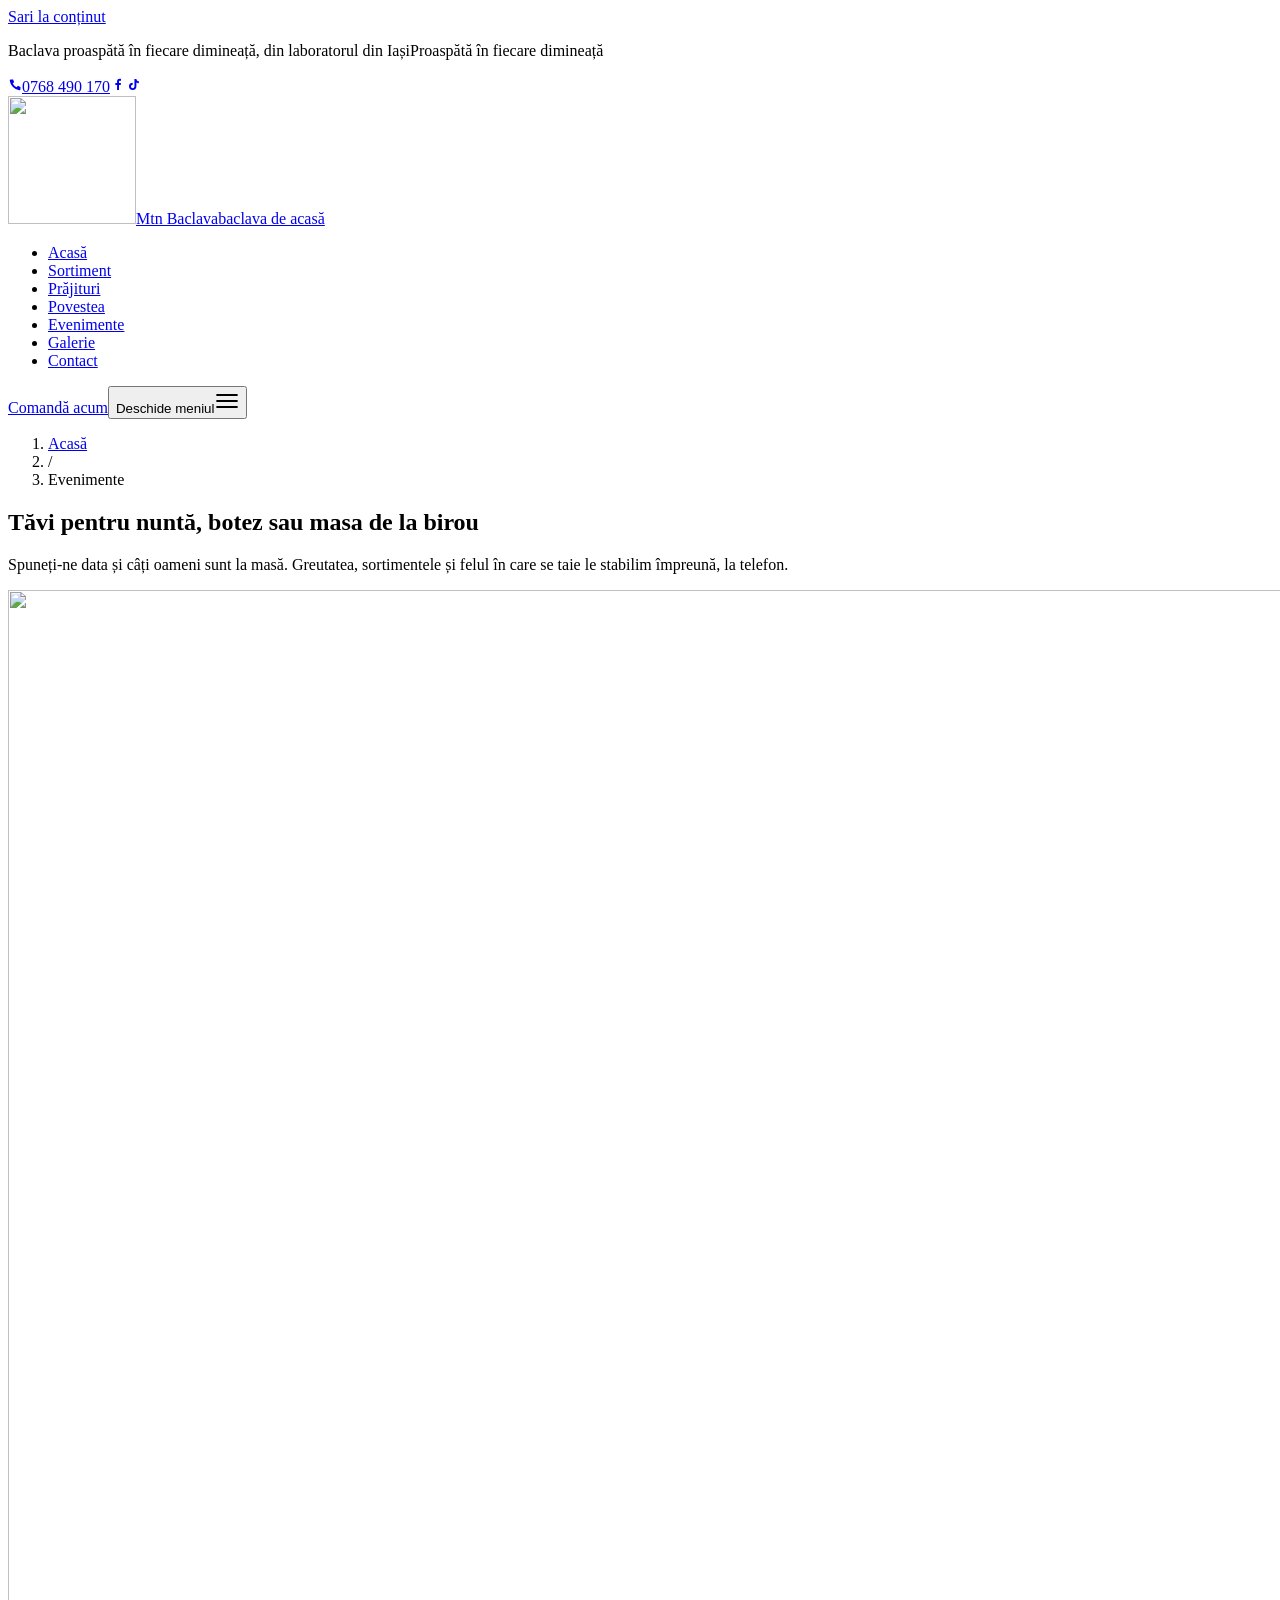
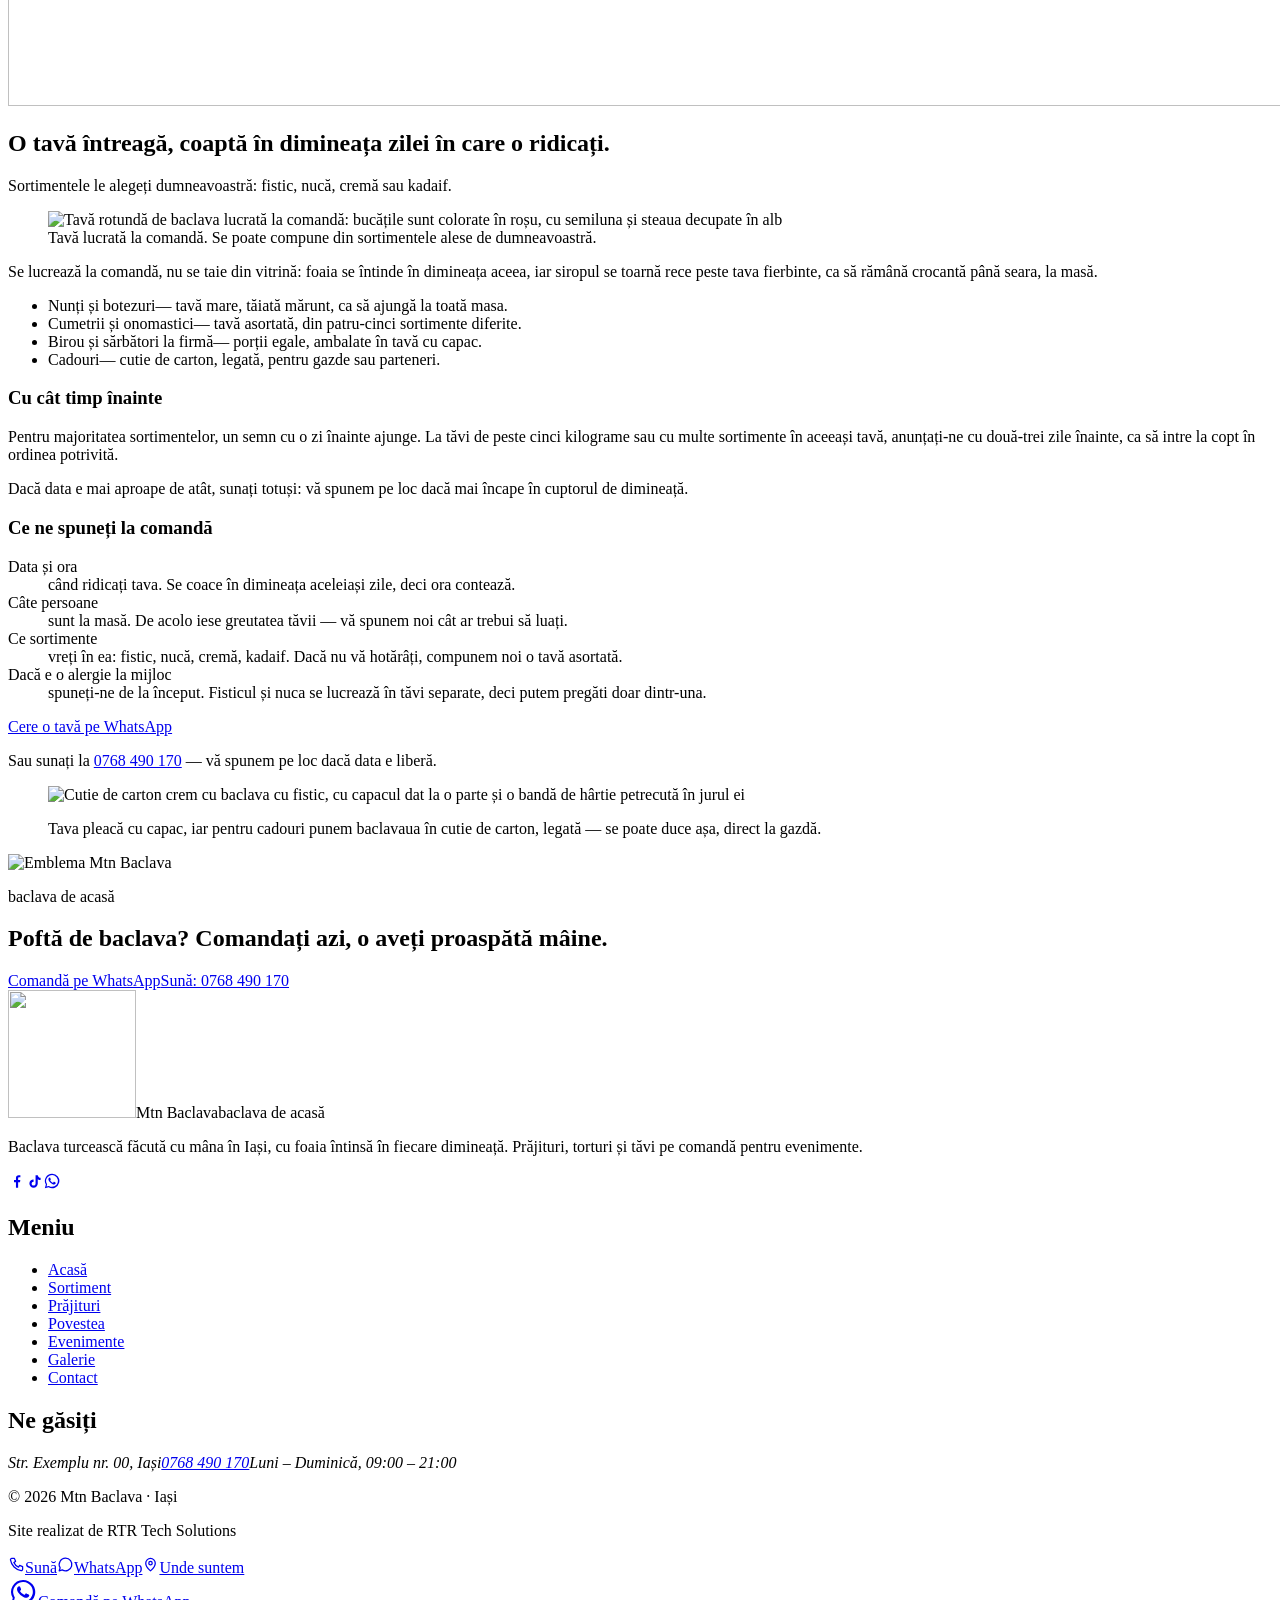
==== commit 99ca8b23: "Redesign: stil de cofetarie turceasca, poze reale, prajituri si torturi" ====
--- a/comenzi-evenimente/index.html
+++ b/comenzi-evenimente/index.html
@@ -1,5 +1,5 @@
-<!DOCTYPE html><html lang="ro"><head><meta charset="utf-8"><meta name="viewport" content="width=device-width, initial-scale=1"><title>Tăvi de baclava pentru evenimente — Mtn Baclava, Iași</title><meta name="description" content="Tăvi de baclava pe comandă pentru nunți, botezuri, cumetrii și mese de birou, în Iași. Se coace în dimineața zilei în care o ridicați; pentru majoritatea sortimentelor, un semn cu o zi înainte ajunge."><meta name="theme-color" content="#1c1815"><link rel="icon" href="/mtn-baclava-demo/favicon.svg" type="image/svg+xml"><link rel="canonical" href="https://rtr-tech-solutions.github.io/mtn-baclava-demo/comenzi-evenimente/"><meta property="og:title" content="Tăvi de baclava pentru evenimente — Mtn Baclava, Iași"><meta property="og:description" content="Tăvi de baclava pe comandă pentru nunți, botezuri, cumetrii și mese de birou, în Iași. Se coace în dimineața zilei în care o ridicați; pentru majoritatea sortimentelor, un semn cu o zi înainte ajunge."><meta property="og:type" content="website"><meta property="og:locale" content="ro_RO"><meta name="astro-view-transitions-enabled" content="true"><meta name="astro-view-transitions-fallback" content="animate"><script type="module" src="/mtn-baclava-demo/_astro/ClientRouter.astro_astro_type_script_index_0_lang.jmhnZfFy.js"></script><script>
+<!DOCTYPE html><html lang="ro"><head><meta charset="utf-8"><meta name="viewport" content="width=device-width, initial-scale=1"><title>Tăvi de baclava pentru evenimente — Mtn Baclava, Iași</title><meta name="description" content="Tăvi de baclava pe comandă pentru nunți, botezuri, cumetrii și mese de birou, în Iași. Se coace în dimineața zilei în care o ridicați; pentru majoritatea sortimentelor, un semn cu o zi înainte ajunge."><meta name="theme-color" content="#b0282a"><link rel="icon" href="/mtn-baclava-demo/favicon.svg" type="image/svg+xml"><link rel="canonical" href="https://rtr-tech-solutions.github.io/mtn-baclava-demo/comenzi-evenimente/"><meta property="og:title" content="Tăvi de baclava pentru evenimente — Mtn Baclava, Iași"><meta property="og:description" content="Tăvi de baclava pe comandă pentru nunți, botezuri, cumetrii și mese de birou, în Iași. Se coace în dimineața zilei în care o ridicați; pentru majoritatea sortimentelor, un semn cu o zi înainte ajunge."><meta property="og:type" content="website"><meta property="og:locale" content="ro_RO"><meta name="astro-view-transitions-enabled" content="true"><meta name="astro-view-transitions-fallback" content="animate"><script type="module" src="/mtn-baclava-demo/_astro/ClientRouter.astro_astro_type_script_index_0_lang.jmhnZfFy.js"></script><script>
       // Marchează că JS e activ, ÎNAINTE de primul paint, ca .reveal să nu ascundă
       // conținutul la utilizatorii fără JS.
       document.documentElement.classList.add('js');
-    </script><link rel="stylesheet" href="/mtn-baclava-demo/_astro/CtaFinal.IPYBRtzP.css"></head><body class><a href="#continut" class="sr-only focus:not-sr-only focus:absolute focus:top-3 focus:left-3 focus:z-[100] focus:rounded-[10px] focus:bg-ink focus:px-4 focus:py-2.5 focus:text-cream">Sari la conținut</a><div class="bara" data-astro-cid-nen7h5rs><div class="topbar text-cream/70 hidden lg:block" data-astro-cid-nen7h5rs><div class="wrap flex h-9 items-center justify-between text-[0.8125rem]" data-astro-cid-nen7h5rs><p class="flex items-center gap-2" data-astro-cid-nen7h5rs><span class="placeholder text-cream" data-astro-cid-nen7h5rs>Str. Exemplu nr. 00, Iași</span><span aria-hidden="true" class="text-cream/25" data-astro-cid-nen7h5rs>·</span><span class="placeholder text-cream" data-astro-cid-nen7h5rs>Luni – Duminică, 09:00 – 21:00</span></p><p class="flex items-center gap-5" data-astro-cid-nen7h5rs><a href="tel:+40768490170" class="text-cream transition-colors duration-150 hover:text-brass-lit" data-astro-cid-nen7h5rs>0768 490 170</a><a href="https://www.facebook.com/profile.php?id=100091635381105" target="_blank" rel="noopener noreferrer" class="link-editorial transition-colors duration-150 hover:text-cream" data-astro-cid-nen7h5rs>Facebook</a></p></div></div><header id="antet" data-astro-cid-nen7h5rs><div class="wrap flex h-[68px] items-center justify-between gap-4 lg:h-[78px]" data-astro-cid-nen7h5rs><a href="/mtn-baclava-demo/" class="group flex shrink-0 items-center gap-3" aria-label="Mtn Baclava — acasă" data-astro-cid-nen7h5rs><img src="/mtn-baclava-demo/_astro/emblema.DUEbjxrc_v3XtU.webp" alt loading="eager" data-astro-cid-nen7h5rs="true" decoding="async" width="112" height="112" class="h-11 w-11 transition-transform duration-500 ease-out group-hover:rotate-[8deg] lg:h-[52px] lg:w-[52px]"><span class="leading-tight" data-astro-cid-nen7h5rs><span class="block font-display text-[1.15rem] text-cream lg:text-[1.32rem]" data-astro-cid-nen7h5rs>Mtn Baclava</span><span class="block text-[0.6875rem] tracking-[0.13em] text-brass-lit uppercase" data-astro-cid-nen7h5rs>Baclava de acasă</span></span></a><nav aria-label="Navigare principală" class="hidden lg:block" data-astro-cid-nen7h5rs><ul class="flex items-center gap-7" data-astro-cid-nen7h5rs><li data-astro-cid-nen7h5rs><a href="/mtn-baclava-demo/sortiment/" class="link-editorial text-[0.9375rem] transition-colors duration-150 text-cream/70 hover:text-cream" data-astro-cid-nen7h5rs>Sortiment</a></li><li data-astro-cid-nen7h5rs><a href="/mtn-baclava-demo/povestea-noastra/" class="link-editorial text-[0.9375rem] transition-colors duration-150 text-cream/70 hover:text-cream" data-astro-cid-nen7h5rs>Povestea</a></li><li data-astro-cid-nen7h5rs><a href="/mtn-baclava-demo/comenzi-evenimente/" aria-current="page" class="link-editorial text-[0.9375rem] transition-colors duration-150 text-cream" data-astro-cid-nen7h5rs>Evenimente</a></li><li data-astro-cid-nen7h5rs><a href="/mtn-baclava-demo/galerie/" class="link-editorial text-[0.9375rem] transition-colors duration-150 text-cream/70 hover:text-cream" data-astro-cid-nen7h5rs>Galerie</a></li><li data-astro-cid-nen7h5rs><a href="/mtn-baclava-demo/contact/" class="link-editorial text-[0.9375rem] transition-colors duration-150 text-cream/70 hover:text-cream" data-astro-cid-nen7h5rs>Contact</a></li></ul></nav><a href="https://wa.me/40768490170?text=Bun%C4%83%20ziua!%20A%C8%99%20dori%20s%C4%83%20comand%20baclava." class="btn btn-on-dark hidden lg:inline-flex" data-astro-cid-nen7h5rs>Comandă</a><button type="button" id="meniu-buton" class="-mr-2 inline-flex h-11 w-11 items-center justify-center rounded-[10px] text-cream lg:hidden" aria-expanded="false" aria-controls="meniu-mobil" data-astro-cid-nen7h5rs><span class="sr-only" data-astro-cid-nen7h5rs>Deschide meniul</span><svg width="22" height="22" viewBox="0 0 22 22" fill="none" aria-hidden="true" data-astro-cid-nen7h5rs><path d="M2 5.5h18M2 11h18M2 16.5h18" stroke="currentColor" stroke-width="1.6" stroke-linecap="round" data-astro-cid-nen7h5rs></path></svg></button></div><div id="meniu-mobil" hidden class="meniu-mobil border-t border-white/10 lg:hidden" data-astro-cid-nen7h5rs><nav aria-label="Navigare mobil" class="wrap py-4" data-astro-cid-nen7h5rs><ul class="flex flex-col" data-astro-cid-nen7h5rs><li class="border-b border-white/10 last:border-0" data-astro-cid-nen7h5rs><a href="/mtn-baclava-demo/sortiment/" class="block py-3.5 text-[1.05rem] text-cream" data-astro-cid-nen7h5rs>Sortiment</a></li><li class="border-b border-white/10 last:border-0" data-astro-cid-nen7h5rs><a href="/mtn-baclava-demo/povestea-noastra/" class="block py-3.5 text-[1.05rem] text-cream" data-astro-cid-nen7h5rs>Povestea</a></li><li class="border-b border-white/10 last:border-0" data-astro-cid-nen7h5rs><a href="/mtn-baclava-demo/comenzi-evenimente/" aria-current="page" class="block py-3.5 text-[1.05rem] text-brass-lit" data-astro-cid-nen7h5rs>Evenimente</a></li><li class="border-b border-white/10 last:border-0" data-astro-cid-nen7h5rs><a href="/mtn-baclava-demo/galerie/" class="block py-3.5 text-[1.05rem] text-cream" data-astro-cid-nen7h5rs>Galerie</a></li><li class="border-b border-white/10 last:border-0" data-astro-cid-nen7h5rs><a href="/mtn-baclava-demo/contact/" class="block py-3.5 text-[1.05rem] text-cream" data-astro-cid-nen7h5rs>Contact</a></li></ul><div class="mt-5 flex flex-col gap-2.5" data-astro-cid-nen7h5rs><a href="https://wa.me/40768490170?text=Bun%C4%83%20ziua!%20A%C8%99%20dori%20s%C4%83%20comand%20baclava." class="btn btn-on-dark w-full" data-astro-cid-nen7h5rs>Scrie-ne pe WhatsApp</a><a href="tel:+40768490170" class="btn btn-ghost-on-dark w-full" data-astro-cid-nen7h5rs>0768 490 170</a></div></nav></div></header></div><script type="module">function e(){let e=document.querySelector(`.bara`),t=document.getElementById(`meniu-buton`),n=document.getElementById(`meniu-mobil`);if(t&&n&&t.dataset.gata!==`1`){t.dataset.gata=`1`;let e=e=>{t.setAttribute(`aria-expanded`,String(e)),n.hidden=!e;let r=t.querySelector(`.sr-only`);r&&(r.textContent=e?`Închide meniul`:`Deschide meniul`)};t.addEventListener(`click`,()=>e(t.getAttribute(`aria-expanded`)!==`true`)),n.querySelectorAll(`a`).forEach(t=>t.addEventListener(`click`,()=>e(!1))),document.addEventListener(`keydown`,n=>{n.key===`Escape`&&t.getAttribute(`aria-expanded`)===`true`&&e(!1)})}if(e?.dataset.peste===`1`&&e.dataset.scrollGata!==`1`){e.dataset.scrollGata=`1`;let t=()=>e.classList.toggle(`solid`,window.scrollY>64);t(),window.addEventListener(`scroll`,t,{passive:!0})}}e(),document.addEventListener(`astro:page-load`,e);</script><main id="continut"><section class="relative isolate overflow-hidden bg-ink"><div class="absolute inset-0 -z-10"><img src="/mtn-baclava-demo/_astro/ambient-03-tava-sortiment.BsSjN7SK_Z10BHxa.webp" srcset="/mtn-baclava-demo/_astro/ambient-03-tava-sortiment.BsSjN7SK_ZQf1UV.webp 900w, /mtn-baclava-demo/_astro/ambient-03-tava-sortiment.BsSjN7SK_1j56uR.webp 1600w, /mtn-baclava-demo/_astro/ambient-03-tava-sortiment.BsSjN7SK_Z10BHxa.webp 2000w" alt sizes="100vw" loading="eager" decoding="async" width="2000" height="1116" class="h-full w-full object-cover opacity-30"><div class="absolute inset-0 bg-gradient-to-t from-ink via-ink/70 to-ink/40"></div></div><div class="wrap pt-14 pb-12 lg:pt-20 lg:pb-16"><p class="reveal text-[0.75rem] tracking-[0.2em] text-brass-lit uppercase">Evenimente</p><h1 class="reveal mt-4 max-w-3xl text-cream" style="--reveal-delay:70ms">Tăvi pentru nuntă, botez sau masa de la birou</h1><p class="reveal mt-6 max-w-xl text-[1.0625rem] leading-relaxed text-cream/75" style="--reveal-delay:140ms">Spuneți-ne data și câți oameni sunt la masă. Greutatea, sortimentele și felul în care se taie le stabilim împreună, la telefon.</p></div></section><section class="section bg-cream-2" id="evenimente"><div class="wrap"><div class="grid gap-4 lg:grid-cols-12 lg:items-end lg:gap-12"><h2 class="declaratie reveal lg:col-span-7">O tavă întreagă, coaptă în dimineața zilei în care o ridicați.</h2><p class="reveal text-[0.9375rem] text-ink-soft lg:col-span-4 lg:col-start-9 lg:pb-2">Sortimentele le alegeți dumneavoastră: fistic, nucă, cremă sau kadaif.</p></div><div class="mt-10 grid gap-9 lg:mt-14 lg:grid-cols-12 lg:gap-14"><figure class="reveal lg:col-span-7"><div class="zoom-lent rounded-card border border-line"><img src="/mtn-baclava-demo/_astro/evenimente-tava-steag.BptMkQAo_Z5CR3W.webp" srcset="/mtn-baclava-demo/_astro/evenimente-tava-steag.BptMkQAo_Z2fpQKC.webp 640w, /mtn-baclava-demo/_astro/evenimente-tava-steag.BptMkQAo_Z2jWjic.webp 900w, /mtn-baclava-demo/_astro/evenimente-tava-steag.BptMkQAo_1NXWPe.webp 1280w" alt="Tavă rotundă de baclava lucrată la comandă: bucățile sunt colorate în roșu, cu semiluna și steaua decupate în alb" sizes="(min-width: 1024px) 640px, (min-width: 640px) 92vw, 100vw" loading="lazy" decoding="async" width="1500" height="1200" class="block w-full object-cover aspect-[4/3] lg:aspect-[5/4]"></div><figcaption class="mt-3 text-[0.8125rem] leading-relaxed text-ink-soft">Tavă lucrată la comandă. Se poate compune din sortimentele alese de dumneavoastră.</figcaption></figure><div class="lg:col-span-5 lg:pt-12"><p class="lead reveal">Se lucrează la comandă, nu se taie din vitrină: foaia se întinde în dimineața aceea, iar siropul se toarnă rece peste tava fierbinte, ca să rămână crocantă până seara, la masă.</p><ul class="mt-8 border-t border-line" data-stagger><li class="reveal flex flex-wrap gap-x-2 border-b border-line py-3.5 text-[0.9375rem]"><span class="font-semibold text-ink">Nunți și botezuri</span><span class="text-ink-soft">— tavă mare, tăiată mărunt, ca să ajungă la toată masa.</span></li><li class="reveal flex flex-wrap gap-x-2 border-b border-line py-3.5 text-[0.9375rem]"><span class="font-semibold text-ink">Cumetrii și onomastici</span><span class="text-ink-soft">— tavă asortată, din patru-cinci sortimente diferite.</span></li><li class="reveal flex flex-wrap gap-x-2 border-b border-line py-3.5 text-[0.9375rem]"><span class="font-semibold text-ink">Birou și sărbători la firmă</span><span class="text-ink-soft">— porții egale, ambalate în tavă cu capac.</span></li><li class="reveal flex flex-wrap gap-x-2 border-b border-line py-3.5 text-[0.9375rem]"><span class="font-semibold text-ink">Cadouri</span><span class="text-ink-soft">— cutie de carton, legată, pentru gazde sau parteneri.</span></li></ul></div></div><div class="mt-14 border-t border-line pt-12 lg:mt-20 lg:pt-16"><div class="grid gap-4 lg:grid-cols-12 lg:gap-14"><h3 class="reveal lg:col-span-3">Cu cât timp înainte</h3><div class="reveal space-y-4 text-ink-soft lg:col-span-8 lg:col-start-5"><p>Pentru majoritatea sortimentelor, un semn cu o zi înainte ajunge. La tăvi de peste cinci kilograme sau cu multe sortimente în aceeași tavă, anunțați-ne cu două-trei zile înainte, ca să intre la copt în ordinea potrivită.</p><p>Dacă data e mai aproape de atât, sunați totuși: vă spunem pe loc dacă mai încape în cuptorul de dimineață.</p></div></div><div class="mt-12 grid gap-4 lg:mt-16 lg:grid-cols-12 lg:gap-14"><h3 class="reveal lg:col-span-3">Ce ne spuneți la comandă</h3><dl class="space-y-5 lg:col-span-8 lg:col-start-5" data-stagger><div class="reveal"><dt class="font-semibold text-ink">Data și ora</dt><dd class="mt-1 text-ink-soft">când ridicați tava. Se coace în dimineața aceleiași zile, deci ora contează.</dd></div><div class="reveal"><dt class="font-semibold text-ink">Câte persoane</dt><dd class="mt-1 text-ink-soft">sunt la masă. De acolo iese greutatea tăvii — vă spunem noi cât ar trebui să luați.</dd></div><div class="reveal"><dt class="font-semibold text-ink">Ce sortimente</dt><dd class="mt-1 text-ink-soft">vreți în ea: fistic, nucă, cremă, kadaif. Dacă nu vă hotărâți, compunem noi o tavă asortată.</dd></div><div class="reveal"><dt class="font-semibold text-ink">Dacă e o alergie la mijloc</dt><dd class="mt-1 text-ink-soft">spuneți-ne de la început. Fisticul și nuca se lucrează în tăvi separate, deci putem pregăti doar dintr-una.</dd></div></dl></div><div class="mt-12 lg:mt-16 lg:grid lg:grid-cols-12 lg:gap-14"><div class="reveal lg:col-span-8 lg:col-start-5"><a href="https://wa.me/40768490170?text=Bun%C4%83%20ziua!%20A%C8%99%20dori%20o%20tav%C4%83%20de%20baclava%20pentru%20un%20eveniment.%20V%C4%83%20spun%20data%20%C8%99i%20num%C4%83rul%20de%20persoane." target="_blank" rel="noopener noreferrer" class="btn btn-primary">Cere o tavă pe WhatsApp</a><p class="mt-4 text-[0.9375rem] text-ink-soft">Sau sunați la <a href="tel:+40768490170" class="font-semibold text-ink underline decoration-line underline-offset-4 transition-colors duration-150 hover:decoration-ink">0768 490 170</a> — vă spunem pe loc dacă data e liberă.</p></div></div></div></div></section><section class="pb-[clamp(3.5rem,8vw,6.5rem)]"><figure><img src="/mtn-baclava-demo/_astro/ambient-02-cutie-ambalaj.Db9iP6Mn_Z2ch821.webp" srcset="/mtn-baclava-demo/_astro/ambient-02-cutie-ambalaj.Db9iP6Mn_12XCJG.webp 900w, /mtn-baclava-demo/_astro/ambient-02-cutie-ambalaj.Db9iP6Mn_1rRyEL.webp 1400w, /mtn-baclava-demo/_astro/ambient-02-cutie-ambalaj.Db9iP6Mn_Z2ch821.webp 2000w" alt="Cutie de carton crem cu baclava cu fistic, cu capacul dat la o parte și o bandă de hârtie petrecută în jurul ei" sizes="100vw" loading="lazy" decoding="async" width="2000" height="1493" class="reveal block aspect-[4/3] w-full object-cover sm:aspect-[16/9]"><figcaption class="wrap mt-5"><p class="reveal max-w-xl text-[0.9375rem] text-ink-soft lg:ml-auto lg:text-right">Tava pleacă cu capac, iar pentru cadouri punem baclavaua în cutie de carton, legată — se poate duce așa, direct la gazdă.</p></figcaption></figure></section><section id="comanda" aria-labelledby="cta-final-titlu" class="section border-b border-white/10 bg-ink text-cream lg:py-28"><div class="wrap-narrow flex flex-col items-center text-center"><img src="/mtn-baclava-demo/_astro/emblema.DUEbjxrc_ZgIynP.webp" alt="Emblema Mtn Baclava" loading="lazy" decoding="async" width="300" height="300" class="reveal h-[120px] w-[120px] lg:h-[150px] lg:w-[150px]"><h2 id="cta-final-titlu" class="reveal mt-8 max-w-[22ch] text-[clamp(1.6rem,3.4vw,2.35rem)] leading-[1.15]" style="--reveal-delay:90ms">Spuneți-ne ce tavă vă trebuie și pentru ce zi.</h2><div class="reveal mt-9 flex w-full flex-col gap-3 sm:w-auto sm:flex-row sm:justify-center" style="--reveal-delay:180ms"><a href="https://wa.me/40768490170?text=Bun%C4%83%20ziua!%20A%C8%99%20dori%20s%C4%83%20comand%20o%20tav%C4%83%20de%20baclava." class="btn btn-on-dark w-full sm:w-auto">Scrie-ne pe WhatsApp</a><a href="tel:+40768490170" aria-label="Sună la 0768 490 170" class="btn btn-ghost-on-dark w-full sm:w-auto"><span>0768 490 170</span></a></div></div></section></main><footer class="bg-ink text-cream/70"><div class="wrap grid gap-10 py-14 sm:grid-cols-2 lg:grid-cols-3 lg:py-16"><div><div class="flex items-center gap-3"><img src="/mtn-baclava-demo/_astro/emblema.DUEbjxrc_v3XtU.webp" alt loading="lazy" decoding="async" width="112" height="112" class="h-14 w-14"><span class="leading-tight"><span class="block font-display text-xl text-cream">Mtn Baclava</span><span class="block text-[0.6875rem] tracking-[0.12em] text-brass-lit uppercase">Baklava evi</span></span></div><p class="mt-5 max-w-xs text-[0.9375rem]">Baclava făcută în Iași, cu foaia întinsă manual în fiecare dimineață.</p><p class="mt-4 flex flex-wrap items-center gap-x-5 gap-y-2 text-[0.9375rem]"><a href="https://www.facebook.com/profile.php?id=100091635381105" target="_blank" rel="noopener noreferrer" class="link-editorial text-cream hover:text-brass-lit">Facebook</a><a href="https://www.tiktok.com/@baclavadeacaasa" target="_blank" rel="noopener noreferrer" class="link-editorial text-cream hover:text-brass-lit">TikTok</a></p></div><nav aria-label="Navigare subsol"><h2 class="font-display text-lg text-cream">Pagina</h2><ul class="mt-4 flex flex-col gap-2.5 text-[0.9375rem]"><li><a href="/mtn-baclava-demo/sortiment/" class="hover:text-cream">Sortiment</a></li><li><a href="/mtn-baclava-demo/povestea-noastra/" class="hover:text-cream">Povestea</a></li><li><a href="/mtn-baclava-demo/comenzi-evenimente/" class="hover:text-cream">Evenimente</a></li><li><a href="/mtn-baclava-demo/galerie/" class="hover:text-cream">Galerie</a></li><li><a href="/mtn-baclava-demo/contact/" class="hover:text-cream">Contact</a></li></ul></nav><div><h2 class="font-display text-lg text-cream">Ne găsiți</h2><address class="mt-4 flex flex-col gap-2.5 text-[0.9375rem] not-italic"><span class="placeholder text-cream">Str. Exemplu nr. 00, Iași</span><a href="tel:+40768490170" class="w-fit text-cream hover:text-brass-lit">0768 490 170</a><span class="placeholder text-cream">Luni – Duminică, 09:00 – 21:00</span></address></div></div><div class="border-t border-white/10"><div class="wrap flex flex-col gap-1.5 py-6 text-[0.8125rem] sm:flex-row sm:items-center sm:justify-between"><p>© 2026 Mtn Baclava · Iași</p><p>Site realizat de <span class="text-cream">RTR Tech Solutions</span></p></div></div></footer><div class="fixed inset-x-0 bottom-0 z-50 border-t border-line bg-cream/97 backdrop-blur-sm lg:hidden" style="padding-bottom: env(safe-area-inset-bottom, 0px);"><div class="grid grid-cols-3"><a href="tel:+40768490170" class="flex min-h-14 flex-col items-center justify-center gap-0.5 border-r border-line text-[0.8125rem] font-semibold text-ink"><svg width="17" height="17" viewBox="0 0 20 20" fill="none" aria-hidden="true"><path d="M4.5 2.8h3l1.4 3.5-2 1.3a10.5 10.5 0 0 0 5.5 5.5l1.3-2 3.5 1.4v3a1.6 1.6 0 0 1-1.8 1.6A15.2 15.2 0 0 1 2.9 4.6 1.6 1.6 0 0 1 4.5 2.8Z" stroke="currentColor" stroke-width="1.5" stroke-linejoin="round"></path></svg>Sună</a><a href="https://wa.me/40768490170?text=Bun%C4%83%20ziua!%20A%C8%99%20dori%20s%C4%83%20comand%20baclava." class="flex min-h-14 flex-col items-center justify-center gap-0.5 border-r border-line text-[0.8125rem] font-semibold text-ink"><svg width="17" height="17" viewBox="0 0 20 20" fill="none" aria-hidden="true"><path d="M10 2.6a7.4 7.4 0 0 0-6.3 11.3L2.6 17.4l3.6-1.1A7.4 7.4 0 1 0 10 2.6Z" stroke="currentColor" stroke-width="1.5" stroke-linejoin="round"></path></svg>WhatsApp</a><a href="#contact" class="flex min-h-14 flex-col items-center justify-center gap-0.5 text-[0.8125rem] font-semibold text-ink"><svg width="17" height="17" viewBox="0 0 20 20" fill="none" aria-hidden="true"><path d="M10 17.5s5.6-4.6 5.6-9a5.6 5.6 0 1 0-11.2 0c0 4.4 5.6 9 5.6 9Z" stroke="currentColor" stroke-width="1.5" stroke-linejoin="round"></path><circle cx="10" cy="8.4" r="2" stroke="currentColor" stroke-width="1.5"></circle></svg>Unde suntem</a></div></div><div class="h-14 lg:hidden" aria-hidden="true"></div><script type="module">function e(){let e=window.matchMedia(`(prefers-reduced-motion: reduce)`).matches,t=document.querySelectorAll(`.reveal:not(.vizibil)`);if(e||!(`IntersectionObserver`in window)){t.forEach(e=>e.classList.add(`vizibil`));return}let n=new IntersectionObserver(e=>{e.forEach(e=>{e.isIntersecting&&(e.target.classList.add(`vizibil`),n.unobserve(e.target))})},{rootMargin:`0px 0px -8% 0px`,threshold:.08});t.forEach((e,t)=>{let r=e.closest(`[data-stagger]`);if(r){let t=Array.from(r.querySelectorAll(`.reveal`));e.style.setProperty(`--reveal-delay`,`${Math.min(t.indexOf(e),6)*70}ms`)}else t<3&&e.style.setProperty(`--reveal-delay`,`${t*60}ms`);n.observe(e)})}e(),document.addEventListener(`astro:page-load`,e);</script></body></html>+    </script><link rel="stylesheet" href="/mtn-baclava-demo/_astro/CtaFinal.-3XN-YD4.css"></head><body class><a href="#continut" class="sr-only focus:not-sr-only focus:absolute focus:top-3 focus:left-3 focus:z-[100] focus:rounded-[10px] focus:bg-ink focus:px-4 focus:py-2.5 focus:text-cream">Sari la conținut</a><div class="topbar bg-rosu text-white" data-astro-cid-nen7h5rs><div class="wrap flex h-[var(--topbar-h)] items-center justify-between gap-4 text-[0.8125rem] sm:text-[0.875rem]" data-astro-cid-nen7h5rs><p class="truncate font-semibold" data-astro-cid-nen7h5rs><span class="hidden sm:inline" data-astro-cid-nen7h5rs>Baclava proaspătă în fiecare dimineață, din laboratorul din Iași</span><span class="sm:hidden" data-astro-cid-nen7h5rs>Proaspătă în fiecare dimineață</span></p><div class="flex shrink-0 items-center gap-4" data-astro-cid-nen7h5rs><a href="tel:+40768490170" class="flex items-center gap-1.5 font-extrabold whitespace-nowrap hover:underline" data-astro-cid-nen7h5rs><svg width="14" height="14" viewBox="0 0 20 20" fill="currentColor" aria-hidden="true" data-astro-cid-nen7h5rs><path d="M4.2 2.2h3.1l1.5 3.8-2.1 1.4a10.8 10.8 0 0 0 5.9 5.9l1.4-2.1 3.8 1.5v3.1a1.7 1.7 0 0 1-1.9 1.7A15.8 15.8 0 0 1 2.5 4.1a1.7 1.7 0 0 1 1.7-1.9Z" data-astro-cid-nen7h5rs></path></svg>0768 490 170</a><a href="https://www.facebook.com/profile.php?id=100091635381105" target="_blank" rel="noopener noreferrer" class="hidden opacity-90 hover:opacity-100 md:inline" aria-label="Facebook" data-astro-cid-nen7h5rs><svg width="16" height="16" viewBox="0 0 24 24" fill="currentColor" aria-hidden="true" data-astro-cid-nen7h5rs><path d="M13.5 21v-7.5h2.5l.4-3h-2.9V8.6c0-.9.3-1.5 1.5-1.5h1.5V4.4c-.3 0-1.2-.1-2.2-.1-2.2 0-3.7 1.3-3.7 3.8v2.4H8v3h2.6V21h2.9Z" data-astro-cid-nen7h5rs></path></svg></a><a href="https://www.tiktok.com/@baclavadeacaasa" target="_blank" rel="noopener noreferrer" class="hidden opacity-90 hover:opacity-100 md:inline" aria-label="TikTok" data-astro-cid-nen7h5rs><svg width="15" height="15" viewBox="0 0 24 24" fill="currentColor" aria-hidden="true" data-astro-cid-nen7h5rs><path d="M16.6 3c.4 2.2 1.8 3.6 4 3.8v3.1a7.6 7.6 0 0 1-4-1.2v6.2A5.9 5.9 0 1 1 10.7 9v3.2a2.8 2.8 0 1 0 2.8 2.8V3h3.1Z" data-astro-cid-nen7h5rs></path></svg></a></div></div></div><header id="antet" class="antet" data-astro-cid-nen7h5rs><div class="wrap flex h-[var(--header-h)] items-center justify-between gap-4" data-astro-cid-nen7h5rs><a href="/mtn-baclava-demo/" class="group flex shrink-0 items-center gap-3" aria-label="Mtn Baclava, acasă" data-astro-cid-nen7h5rs><img src="/mtn-baclava-demo/_astro/emblema.DUEbjxrc_Z2czca1.webp" alt loading="eager" data-astro-cid-nen7h5rs="true" decoding="async" width="128" height="128" class="h-12 w-12 transition-transform duration-500 ease-out group-hover:rotate-[8deg] lg:h-[58px] lg:w-[58px]"><span class="leading-none" data-astro-cid-nen7h5rs><span class="block font-display text-[1.3rem] text-ink lg:text-[1.55rem]" data-astro-cid-nen7h5rs>Mtn Baclava</span><span class="mt-0.5 block font-script text-[1.1rem] text-rosu lg:text-[1.2rem]" data-astro-cid-nen7h5rs>baclava de acasă</span></span></a><nav aria-label="Navigare principală" class="hidden xl:block" data-astro-cid-nen7h5rs><ul class="flex items-center gap-1" data-astro-cid-nen7h5rs><li data-astro-cid-nen7h5rs><a href="/mtn-baclava-demo/" class="nav-link" data-astro-cid-nen7h5rs>Acasă</a></li><li data-astro-cid-nen7h5rs><a href="/mtn-baclava-demo/sortiment/" class="nav-link" data-astro-cid-nen7h5rs>Sortiment</a></li><li data-astro-cid-nen7h5rs><a href="/mtn-baclava-demo/#prajituri" class="nav-link" data-astro-cid-nen7h5rs>Prăjituri</a></li><li data-astro-cid-nen7h5rs><a href="/mtn-baclava-demo/povestea-noastra/" class="nav-link" data-astro-cid-nen7h5rs>Povestea</a></li><li data-astro-cid-nen7h5rs><a href="/mtn-baclava-demo/comenzi-evenimente/" aria-current="page" class="nav-link" data-astro-cid-nen7h5rs>Evenimente</a></li><li data-astro-cid-nen7h5rs><a href="/mtn-baclava-demo/galerie/" class="nav-link" data-astro-cid-nen7h5rs>Galerie</a></li><li data-astro-cid-nen7h5rs><a href="/mtn-baclava-demo/contact/" class="nav-link" data-astro-cid-nen7h5rs>Contact</a></li></ul></nav><a href="https://wa.me/40768490170?text=Bun%C4%83%20ziua!%20A%C8%99%20dori%20s%C4%83%20comand%20baclava." target="_blank" rel="noopener noreferrer" class="btn btn-primary ml-auto hidden sm:inline-flex xl:ml-0" data-astro-cid-nen7h5rs>Comandă acum</a><button type="button" id="meniu-buton" class="-mr-2 inline-flex h-11 w-11 items-center justify-center rounded-[10px] text-ink xl:hidden" aria-expanded="false" aria-controls="meniu-mobil" data-astro-cid-nen7h5rs><span class="sr-only" data-astro-cid-nen7h5rs>Deschide meniul</span><svg width="24" height="24" viewBox="0 0 22 22" fill="none" aria-hidden="true" data-astro-cid-nen7h5rs><path d="M2 5.5h18M2 11h18M2 16.5h18" stroke="currentColor" stroke-width="2" stroke-linecap="round" data-astro-cid-nen7h5rs></path></svg></button></div><div id="meniu-mobil" hidden class="border-t border-line bg-cream xl:hidden" data-astro-cid-nen7h5rs><nav aria-label="Navigare mobil" class="wrap py-3" data-astro-cid-nen7h5rs><ul class="flex flex-col" data-astro-cid-nen7h5rs><li class="border-b border-line last:border-0" data-astro-cid-nen7h5rs><a href="/mtn-baclava-demo/" class="block py-3.5 text-[1.1rem] font-bold text-ink" data-astro-cid-nen7h5rs>Acasă</a></li><li class="border-b border-line last:border-0" data-astro-cid-nen7h5rs><a href="/mtn-baclava-demo/sortiment/" class="block py-3.5 text-[1.1rem] font-bold text-ink" data-astro-cid-nen7h5rs>Sortiment</a></li><li class="border-b border-line last:border-0" data-astro-cid-nen7h5rs><a href="/mtn-baclava-demo/#prajituri" class="block py-3.5 text-[1.1rem] font-bold text-ink" data-astro-cid-nen7h5rs>Prăjituri</a></li><li class="border-b border-line last:border-0" data-astro-cid-nen7h5rs><a href="/mtn-baclava-demo/povestea-noastra/" class="block py-3.5 text-[1.1rem] font-bold text-ink" data-astro-cid-nen7h5rs>Povestea</a></li><li class="border-b border-line last:border-0" data-astro-cid-nen7h5rs><a href="/mtn-baclava-demo/comenzi-evenimente/" aria-current="page" class="block py-3.5 text-[1.1rem] font-bold text-rosu" data-astro-cid-nen7h5rs>Evenimente</a></li><li class="border-b border-line last:border-0" data-astro-cid-nen7h5rs><a href="/mtn-baclava-demo/galerie/" class="block py-3.5 text-[1.1rem] font-bold text-ink" data-astro-cid-nen7h5rs>Galerie</a></li><li class="border-b border-line last:border-0" data-astro-cid-nen7h5rs><a href="/mtn-baclava-demo/contact/" class="block py-3.5 text-[1.1rem] font-bold text-ink" data-astro-cid-nen7h5rs>Contact</a></li></ul><div class="mt-4 mb-2 flex flex-col gap-2.5" data-astro-cid-nen7h5rs><a href="https://wa.me/40768490170?text=Bun%C4%83%20ziua!%20A%C8%99%20dori%20s%C4%83%20comand%20baclava." class="btn btn-whatsapp w-full" data-astro-cid-nen7h5rs>Comandă pe WhatsApp</a><a href="tel:+40768490170" class="btn btn-outline w-full" data-astro-cid-nen7h5rs>Sună: 0768 490 170</a></div></nav></div></header><script type="module">function e(){let e=document.getElementById(`meniu-buton`),t=document.getElementById(`meniu-mobil`);if(!e||!t||e.dataset.gata===`1`)return;e.dataset.gata=`1`;let n=n=>{e.setAttribute(`aria-expanded`,String(n)),t.hidden=!n;let r=e.querySelector(`.sr-only`);r&&(r.textContent=n?`Închide meniul`:`Deschide meniul`)};e.addEventListener(`click`,()=>n(e.getAttribute(`aria-expanded`)!==`true`)),t.querySelectorAll(`a`).forEach(e=>e.addEventListener(`click`,()=>n(!1))),document.addEventListener(`keydown`,t=>{t.key===`Escape`&&e.getAttribute(`aria-expanded`)===`true`&&n(!1)})}e(),document.addEventListener(`astro:page-load`,e);</script><main id="continut"><section class="bg-cream-2"><div class="wrap grid items-center gap-x-14 gap-y-9 pt-10 pb-12 lg:pt-14 lg:pb-16 lg:grid-cols-12"><div class="lg:col-span-7"><nav aria-label="Fir de navigare" class="reveal text-[0.875rem] text-ink-soft"><ol class="flex flex-wrap items-center gap-2"><li><a href="/mtn-baclava-demo/" class="link-editorial hover:text-ink">Acasă</a></li><li aria-hidden="true" class="text-ink-soft/50">/</li><li aria-current="page" class="font-bold text-rosu">Evenimente</li></ol></nav><h1 class="reveal mt-5 max-w-[18ch]" style="--reveal-delay:70ms">Tăvi pentru nuntă, botez sau masa de la birou</h1><p class="lead reveal mt-6 max-w-xl" style="--reveal-delay:140ms">Spuneți-ne data și câți oameni sunt la masă. Greutatea, sortimentele și felul în care se taie le stabilim împreună, la telefon.</p></div><div class="reveal lg:col-span-5" style="--reveal-delay:120ms"><div class="rotate-[1.5deg] rounded-[6px] bg-paper p-2.5 shadow-[0_2px_4px_rgb(43_26_18/0.08),0_20px_36px_-20px_rgb(43_26_18/0.5)]"><img src="/mtn-baclava-demo/_astro/ambient-03-tava-sortiment.BsSjN7SK_Z10BHxa.webp" srcset="/mtn-baclava-demo/_astro/ambient-03-tava-sortiment.BsSjN7SK_WIxPo.webp 640w, /mtn-baclava-demo/_astro/ambient-03-tava-sortiment.BsSjN7SK_ZQf1UV.webp 900w, /mtn-baclava-demo/_astro/ambient-03-tava-sortiment.BsSjN7SK_dSLWl.webp 1200w" alt sizes="(min-width: 1024px) 30rem, 92vw" loading="eager" decoding="async" width="2000" height="1116" class="block aspect-[16/10] w-full rounded-[3px] object-cover lg:aspect-[4/3]"></div></div></div><div class="faianta-subtire" aria-hidden="true"></div></section><section class="section bg-cream-2" id="evenimente"><div class="wrap"><div class="grid gap-4 lg:grid-cols-12 lg:items-end lg:gap-12"><h2 class="declaratie reveal lg:col-span-7">O tavă întreagă, coaptă în dimineața zilei în care o ridicați.</h2><p class="reveal text-[0.9375rem] text-ink-soft lg:col-span-4 lg:col-start-9 lg:pb-2">Sortimentele le alegeți dumneavoastră: fistic, nucă, cremă sau kadaif.</p></div><div class="mt-10 grid gap-9 lg:mt-14 lg:grid-cols-12 lg:gap-14"><figure class="reveal lg:col-span-7"><div class="zoom-lent rounded-card bg-stone"><img src="/mtn-baclava-demo/_astro/evenimente-tava-steag.BptMkQAo_Z5CR3W.webp" srcset="/mtn-baclava-demo/_astro/evenimente-tava-steag.BptMkQAo_Z2fpQKC.webp 640w, /mtn-baclava-demo/_astro/evenimente-tava-steag.BptMkQAo_Z2jWjic.webp 900w, /mtn-baclava-demo/_astro/evenimente-tava-steag.BptMkQAo_1NXWPe.webp 1280w" alt="Tavă rotundă de baclava lucrată la comandă: bucățile sunt colorate în roșu, cu semiluna și steaua decupate în alb" sizes="(min-width: 1024px) 640px, (min-width: 640px) 92vw, 100vw" loading="lazy" decoding="async" width="1500" height="1200" class="block w-full object-cover aspect-[5/4]"></div><figcaption class="mt-3 text-[0.8125rem] leading-relaxed text-ink-soft">Tavă lucrată la comandă. Se poate compune din sortimentele alese de dumneavoastră.</figcaption></figure><div class="lg:col-span-5 lg:pt-12"><p class="lead reveal">Se lucrează la comandă, nu se taie din vitrină: foaia se întinde în dimineața aceea, iar siropul se toarnă rece peste tava fierbinte, ca să rămână crocantă până seara, la masă.</p><ul class="mt-8 border-t border-line" data-stagger><li class="reveal flex flex-wrap gap-x-2 border-b border-line py-3.5 text-[0.9375rem]"><span class="font-semibold text-ink">Nunți și botezuri</span><span class="text-ink-soft">— tavă mare, tăiată mărunt, ca să ajungă la toată masa.</span></li><li class="reveal flex flex-wrap gap-x-2 border-b border-line py-3.5 text-[0.9375rem]"><span class="font-semibold text-ink">Cumetrii și onomastici</span><span class="text-ink-soft">— tavă asortată, din patru-cinci sortimente diferite.</span></li><li class="reveal flex flex-wrap gap-x-2 border-b border-line py-3.5 text-[0.9375rem]"><span class="font-semibold text-ink">Birou și sărbători la firmă</span><span class="text-ink-soft">— porții egale, ambalate în tavă cu capac.</span></li><li class="reveal flex flex-wrap gap-x-2 border-b border-line py-3.5 text-[0.9375rem]"><span class="font-semibold text-ink">Cadouri</span><span class="text-ink-soft">— cutie de carton, legată, pentru gazde sau parteneri.</span></li></ul></div></div><div class="mt-14 border-t border-line pt-12 lg:mt-20 lg:pt-16"><div class="grid gap-4 lg:grid-cols-12 lg:gap-14"><h3 class="reveal lg:col-span-3">Cu cât timp înainte</h3><div class="reveal space-y-4 text-ink-soft lg:col-span-8 lg:col-start-5"><p>Pentru majoritatea sortimentelor, un semn cu o zi înainte ajunge. La tăvi de peste cinci kilograme sau cu multe sortimente în aceeași tavă, anunțați-ne cu două-trei zile înainte, ca să intre la copt în ordinea potrivită.</p><p>Dacă data e mai aproape de atât, sunați totuși: vă spunem pe loc dacă mai încape în cuptorul de dimineață.</p></div></div><div class="mt-12 grid gap-4 lg:mt-16 lg:grid-cols-12 lg:gap-14"><h3 class="reveal lg:col-span-3">Ce ne spuneți la comandă</h3><dl class="space-y-5 lg:col-span-8 lg:col-start-5" data-stagger><div class="reveal"><dt class="font-semibold text-ink">Data și ora</dt><dd class="mt-1 text-ink-soft">când ridicați tava. Se coace în dimineața aceleiași zile, deci ora contează.</dd></div><div class="reveal"><dt class="font-semibold text-ink">Câte persoane</dt><dd class="mt-1 text-ink-soft">sunt la masă. De acolo iese greutatea tăvii — vă spunem noi cât ar trebui să luați.</dd></div><div class="reveal"><dt class="font-semibold text-ink">Ce sortimente</dt><dd class="mt-1 text-ink-soft">vreți în ea: fistic, nucă, cremă, kadaif. Dacă nu vă hotărâți, compunem noi o tavă asortată.</dd></div><div class="reveal"><dt class="font-semibold text-ink">Dacă e o alergie la mijloc</dt><dd class="mt-1 text-ink-soft">spuneți-ne de la început. Fisticul și nuca se lucrează în tăvi separate, deci putem pregăti doar dintr-una.</dd></div></dl></div><div class="mt-12 lg:mt-16 lg:grid lg:grid-cols-12 lg:gap-14"><div class="reveal lg:col-span-8 lg:col-start-5"><a href="https://wa.me/40768490170?text=Bun%C4%83%20ziua!%20A%C8%99%20dori%20o%20tav%C4%83%20de%20baclava%20pentru%20un%20eveniment.%20V%C4%83%20spun%20data%20%C8%99i%20num%C4%83rul%20de%20persoane." target="_blank" rel="noopener noreferrer" class="btn btn-primary">Cere o tavă pe WhatsApp</a><p class="mt-4 text-[0.9375rem] text-ink-soft">Sau sunați la <a href="tel:+40768490170" class="font-semibold text-ink underline decoration-line underline-offset-4 transition-colors duration-150 hover:decoration-ink">0768 490 170</a> — vă spunem pe loc dacă data e liberă.</p></div></div></div></div></section><section class="pb-[clamp(3.5rem,8vw,6.5rem)]"><figure><img src="/mtn-baclava-demo/_astro/ambient-02-cutie-ambalaj.Db9iP6Mn_Z2ch821.webp" srcset="/mtn-baclava-demo/_astro/ambient-02-cutie-ambalaj.Db9iP6Mn_12XCJG.webp 900w, /mtn-baclava-demo/_astro/ambient-02-cutie-ambalaj.Db9iP6Mn_1rRyEL.webp 1400w, /mtn-baclava-demo/_astro/ambient-02-cutie-ambalaj.Db9iP6Mn_Z2ch821.webp 2000w" alt="Cutie de carton crem cu baclava cu fistic, cu capacul dat la o parte și o bandă de hârtie petrecută în jurul ei" sizes="100vw" loading="lazy" decoding="async" width="2000" height="1493" class="reveal block aspect-[4/3] w-full object-cover sm:aspect-[16/9]"><figcaption class="wrap mt-5"><p class="reveal max-w-xl text-[0.9375rem] text-ink-soft lg:ml-auto lg:text-right">Tava pleacă cu capac, iar pentru cadouri punem baclavaua în cutie de carton, legată — se poate duce așa, direct la gazdă.</p></figcaption></figure></section><section id="comanda" aria-labelledby="cta-final-titlu" class="bg-rosu text-white"><div class="faianta" aria-hidden="true"></div><div class="wrap-narrow flex flex-col items-center py-[clamp(3rem,7vw,4.75rem)] text-center"><img src="/mtn-baclava-demo/_astro/emblema.DUEbjxrc_1d8XKb.webp" alt="Emblema Mtn Baclava" loading="lazy" decoding="async" width="260" height="260" class="reveal h-[104px] w-[104px] rounded-full bg-cream p-1.5 shadow-lg lg:h-[124px] lg:w-[124px]"><p class="reveal mt-5 font-script text-[1.7rem] leading-none text-aur" style="--reveal-delay:60ms">baclava de acasă</p><h2 id="cta-final-titlu" class="reveal mt-3 max-w-[22ch] text-[clamp(1.8rem,3.6vw,2.6rem)] leading-[1.15] text-white" style="--reveal-delay:110ms">Poftă de baclava? Comandați azi, o aveți proaspătă mâine.</h2><div class="reveal mt-8 flex w-full flex-col gap-3 sm:w-auto sm:flex-row sm:justify-center" style="--reveal-delay:170ms"><a href="https://wa.me/40768490170?text=Bun%C4%83%20ziua!%20A%C8%99%20dori%20s%C4%83%20comand%20baclava." target="_blank" rel="noopener noreferrer" class="btn btn-on-dark w-full sm:w-auto">Comandă pe WhatsApp</a><a href="tel:+40768490170" class="btn btn-ghost-on-dark w-full sm:w-auto" aria-label="Sună la 0768 490 170">Sună: 0768 490 170</a></div></div></section></main><footer class="bg-cafea text-white/75"><div class="faianta-subtire" aria-hidden="true"></div><div class="wrap grid gap-10 py-12 sm:grid-cols-2 lg:grid-cols-4 lg:py-14"><div class="lg:col-span-2"><div class="flex items-center gap-3"><img src="/mtn-baclava-demo/_astro/emblema.DUEbjxrc_Z2czca1.webp" alt loading="lazy" decoding="async" width="128" height="128" class="h-16 w-16 rounded-full bg-cream p-1"><span class="leading-none"><span class="block font-display text-[1.5rem] text-white">Mtn Baclava</span><span class="mt-1 block font-script text-[1.25rem] text-aur">baclava de acasă</span></span></div><p class="mt-5 max-w-sm text-[0.95rem]">Baclava turcească făcută cu mâna în Iași, cu foaia întinsă în fiecare dimineață. Prăjituri, torturi și tăvi pe comandă pentru evenimente.</p><div class="mt-5 flex gap-3"><a href="https://www.facebook.com/profile.php?id=100091635381105" target="_blank" rel="noopener noreferrer" aria-label="Facebook" class="grid h-10 w-10 place-items-center rounded-full bg-white/10 text-white transition-colors hover:bg-rosu"><svg width="18" height="18" viewBox="0 0 24 24" fill="currentColor" aria-hidden="true"><path d="M13.5 21v-7.5h2.5l.4-3h-2.9V8.6c0-.9.3-1.5 1.5-1.5h1.5V4.4c-.3 0-1.2-.1-2.2-.1-2.2 0-3.7 1.3-3.7 3.8v2.4H8v3h2.6V21h2.9Z"></path></svg></a><a href="https://www.tiktok.com/@baclavadeacaasa" target="_blank" rel="noopener noreferrer" aria-label="TikTok" class="grid h-10 w-10 place-items-center rounded-full bg-white/10 text-white transition-colors hover:bg-rosu"><svg width="17" height="17" viewBox="0 0 24 24" fill="currentColor" aria-hidden="true"><path d="M16.6 3c.4 2.2 1.8 3.6 4 3.8v3.1a7.6 7.6 0 0 1-4-1.2v6.2A5.9 5.9 0 1 1 10.7 9v3.2a2.8 2.8 0 1 0 2.8 2.8V3h3.1Z"></path></svg></a><a href="https://wa.me/40768490170" target="_blank" rel="noopener noreferrer" aria-label="WhatsApp" class="grid h-10 w-10 place-items-center rounded-full bg-white/10 text-white transition-colors hover:bg-whatsapp"><svg width="18" height="18" viewBox="0 0 32 32" fill="currentColor" aria-hidden="true"><path d="M16 3.2A12.7 12.7 0 0 0 5.1 22.4L3.3 28.8l6.6-1.7A12.8 12.8 0 1 0 16 3.2Zm0 23.2a10.5 10.5 0 0 1-5.4-1.5l-.4-.2-3.9 1 1-3.8-.2-.4A10.5 10.5 0 1 1 16 26.4Zm5.8-7.9c-.3-.2-1.9-.9-2.2-1-.3-.1-.5-.2-.7.2l-1 1.2c-.2.2-.4.2-.7.1a8.6 8.6 0 0 1-4.3-3.8c-.3-.6.3-.5 1-1.7.1-.2 0-.4 0-.6l-1-2.4c-.3-.6-.5-.5-.7-.5h-.6a1.2 1.2 0 0 0-.9.4 3.6 3.6 0 0 0-1.1 2.7 6.3 6.3 0 0 0 1.3 3.3 14.4 14.4 0 0 0 5.5 4.9c2 .9 2.8.9 3.8.8.6-.1 1.9-.8 2.2-1.5.3-.8.3-1.4.2-1.5l-.8-.4Z"></path></svg></a></div></div><nav aria-label="Navigare subsol"><h2 class="font-display text-[1.2rem] text-aur">Meniu</h2><ul class="mt-4 flex flex-col gap-2 text-[0.95rem]"><li><a href="/mtn-baclava-demo/" class="hover:text-white">Acasă</a></li><li><a href="/mtn-baclava-demo/sortiment/" class="hover:text-white">Sortiment</a></li><li><a href="/mtn-baclava-demo/#prajituri" class="hover:text-white">Prăjituri</a></li><li><a href="/mtn-baclava-demo/povestea-noastra/" class="hover:text-white">Povestea</a></li><li><a href="/mtn-baclava-demo/comenzi-evenimente/" class="hover:text-white">Evenimente</a></li><li><a href="/mtn-baclava-demo/galerie/" class="hover:text-white">Galerie</a></li><li><a href="/mtn-baclava-demo/contact/" class="hover:text-white">Contact</a></li></ul></nav><div><h2 class="font-display text-[1.2rem] text-aur">Ne găsiți</h2><address class="mt-4 flex flex-col gap-2.5 text-[0.95rem] not-italic"><span class="placeholder w-fit text-white">Str. Exemplu nr. 00, Iași</span><a href="tel:+40768490170" class="w-fit text-[1.1rem] font-extrabold text-white hover:text-aur">0768 490 170</a><span class="placeholder w-fit text-white">Luni – Duminică, 09:00 – 21:00</span></address></div></div><div class="border-t border-white/10"><div class="wrap flex flex-col gap-1.5 py-5 text-[0.8125rem] sm:flex-row sm:items-center sm:justify-between"><p>© 2026 Mtn Baclava · Iași</p><p>Site realizat de <span class="text-white">RTR Tech Solutions</span></p></div></div></footer><div class="fixed inset-x-0 bottom-0 z-50 border-t border-line bg-cream/97 backdrop-blur-sm lg:hidden" style="padding-bottom: env(safe-area-inset-bottom, 0px);"><div class="grid grid-cols-3"><a href="tel:+40768490170" class="flex min-h-14 flex-col items-center justify-center gap-0.5 border-r border-line text-[0.8125rem] font-semibold text-ink"><svg width="17" height="17" viewBox="0 0 20 20" fill="none" aria-hidden="true"><path d="M4.5 2.8h3l1.4 3.5-2 1.3a10.5 10.5 0 0 0 5.5 5.5l1.3-2 3.5 1.4v3a1.6 1.6 0 0 1-1.8 1.6A15.2 15.2 0 0 1 2.9 4.6 1.6 1.6 0 0 1 4.5 2.8Z" stroke="currentColor" stroke-width="1.5" stroke-linejoin="round"></path></svg>Sună</a><a href="https://wa.me/40768490170?text=Bun%C4%83%20ziua!%20A%C8%99%20dori%20s%C4%83%20comand%20baclava." target="_blank" rel="noopener noreferrer" class="flex min-h-14 flex-col items-center justify-center gap-0.5 bg-whatsapp text-[0.8125rem] font-bold text-white"><svg width="17" height="17" viewBox="0 0 20 20" fill="none" aria-hidden="true"><path d="M10 2.6a7.4 7.4 0 0 0-6.3 11.3L2.6 17.4l3.6-1.1A7.4 7.4 0 1 0 10 2.6Z" stroke="currentColor" stroke-width="1.5" stroke-linejoin="round"></path></svg>WhatsApp</a><a href="/mtn-baclava-demo/contact/" class="flex min-h-14 flex-col items-center justify-center gap-0.5 text-[0.8125rem] font-semibold text-ink"><svg width="17" height="17" viewBox="0 0 20 20" fill="none" aria-hidden="true"><path d="M10 17.5s5.6-4.6 5.6-9a5.6 5.6 0 1 0-11.2 0c0 4.4 5.6 9 5.6 9Z" stroke="currentColor" stroke-width="1.5" stroke-linejoin="round"></path><circle cx="10" cy="8.4" r="2" stroke="currentColor" stroke-width="1.5"></circle></svg>Unde suntem</a></div></div><div class="h-14 lg:hidden" aria-hidden="true"></div><a href="https://wa.me/40768490170?text=Bun%C4%83%20ziua!%20A%C8%99%20dori%20s%C4%83%20comand%20baclava." target="_blank" rel="noopener noreferrer" class="wa-flotant" aria-label="Scrie-ne pe WhatsApp" data-astro-cid-fpv5f34q><svg width="30" height="30" viewBox="0 0 32 32" fill="currentColor" aria-hidden="true" data-astro-cid-fpv5f34q><path d="M16 3.2A12.7 12.7 0 0 0 5.1 22.4L3.3 28.8l6.6-1.7A12.8 12.8 0 1 0 16 3.2Zm0 23.2a10.5 10.5 0 0 1-5.4-1.5l-.4-.2-3.9 1 1-3.8-.2-.4A10.5 10.5 0 1 1 16 26.4Zm5.8-7.9c-.3-.2-1.9-.9-2.2-1-.3-.1-.5-.2-.7.2l-1 1.2c-.2.2-.4.2-.7.1a8.6 8.6 0 0 1-4.3-3.8c-.3-.6.3-.5 1-1.7.1-.2 0-.4 0-.6l-1-2.4c-.3-.6-.5-.5-.7-.5h-.6a1.2 1.2 0 0 0-.9.4 3.6 3.6 0 0 0-1.1 2.7 6.3 6.3 0 0 0 1.3 3.3 14.4 14.4 0 0 0 5.5 4.9c2 .9 2.8.9 3.8.8.6-.1 1.9-.8 2.2-1.5.3-.8.3-1.4.2-1.5l-.8-.4Z" data-astro-cid-fpv5f34q></path></svg><span class="wa-eticheta" data-astro-cid-fpv5f34q>Comandă pe WhatsApp</span></a><script type="module">function e(){let e=window.matchMedia(`(prefers-reduced-motion: reduce)`).matches,t=document.querySelectorAll(`.reveal:not(.vizibil)`);if(e||!(`IntersectionObserver`in window)){t.forEach(e=>e.classList.add(`vizibil`));return}let n=new IntersectionObserver(e=>{e.forEach(e=>{e.isIntersecting&&(e.target.classList.add(`vizibil`),n.unobserve(e.target))})},{rootMargin:`0px 0px -8% 0px`,threshold:.08});t.forEach((e,t)=>{let r=e.closest(`[data-stagger]`);if(r){let t=Array.from(r.querySelectorAll(`.reveal`));e.style.setProperty(`--reveal-delay`,`${Math.min(t.indexOf(e),6)*70}ms`)}else t<3&&e.style.setProperty(`--reveal-delay`,`${t*60}ms`);n.observe(e)})}e(),document.addEventListener(`astro:page-load`,e);</script></body></html>
